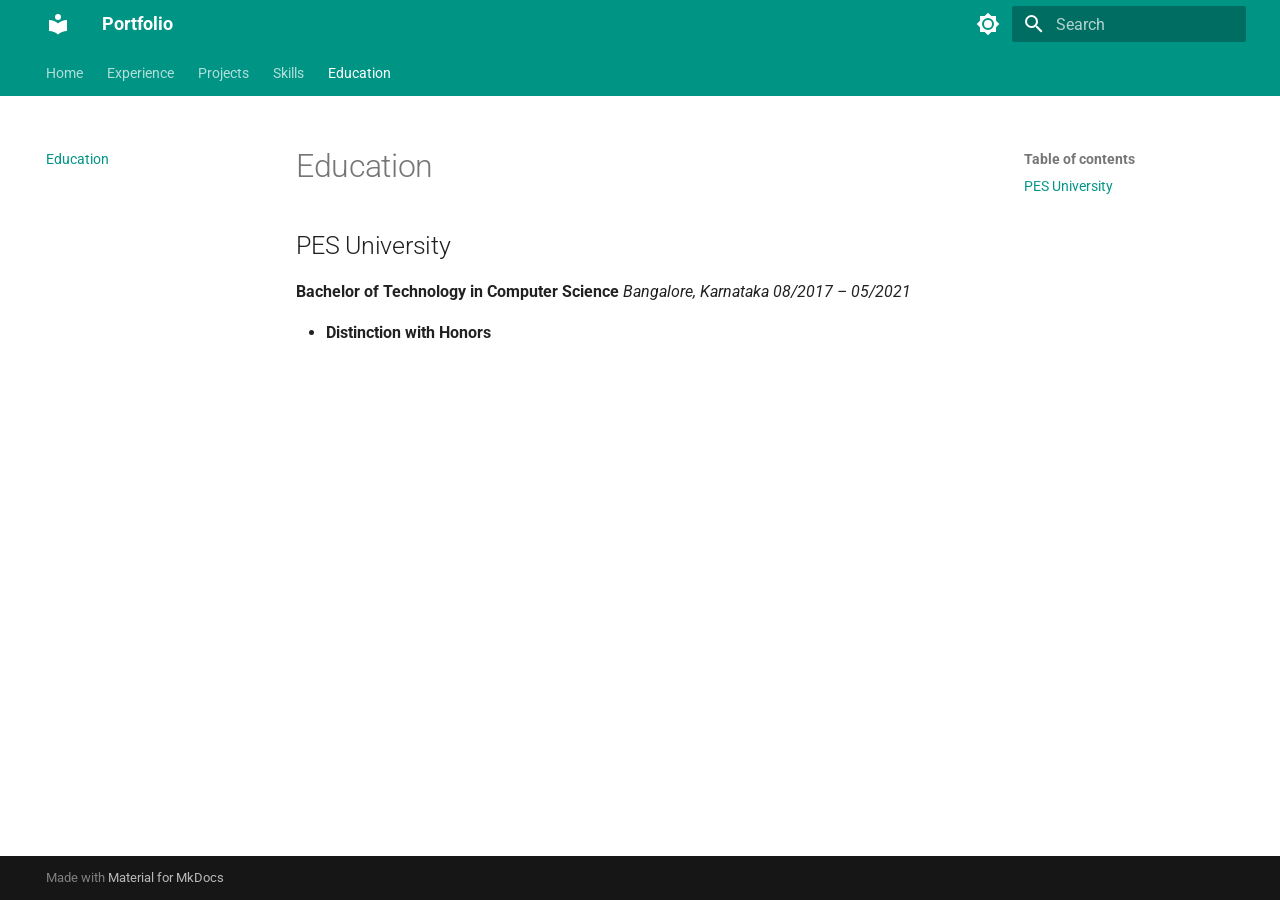
==== components/education/index.html @ 9215e56a "Deployed fbcb5fb with MkDocs version: 1.6.1" ====
<!doctype html>
<html lang="en" class="no-js">
  <head>
    
      <meta charset="utf-8">
      <meta name="viewport" content="width=device-width,initial-scale=1">
      
      
        <meta name="author" content="Hemanth C">
      
      
        <link rel="canonical" href="https://hemanthvenki910.github.io/Personal-website/components/education/">
      
      
        <link rel="prev" href="../skills/">
      
      
      
        
      
      
      <link rel="icon" href="../../assets/images/favicon.png">
      <meta name="generator" content="mkdocs-1.6.1, mkdocs-material-9.7.1">
    
    
      
        <title>Education - Portfolio</title>
      
    
    
      <link rel="stylesheet" href="../../assets/stylesheets/main.484c7ddc.min.css">
      
        
        <link rel="stylesheet" href="../../assets/stylesheets/palette.ab4e12ef.min.css">
      
      


    
    
      
    
    
      
        
        
        <link rel="preconnect" href="https://fonts.gstatic.com" crossorigin>
        <link rel="stylesheet" href="https://fonts.googleapis.com/css?family=Roboto:300,300i,400,400i,700,700i%7CRoboto+Mono:400,400i,700,700i&display=fallback">
        <style>:root{--md-text-font:"Roboto";--md-code-font:"Roboto Mono"}</style>
      
    
    
    <script>__md_scope=new URL("../..",location),__md_hash=e=>[...e].reduce(((e,_)=>(e<<5)-e+_.charCodeAt(0)),0),__md_get=(e,_=localStorage,t=__md_scope)=>JSON.parse(_.getItem(t.pathname+"."+e)),__md_set=(e,_,t=localStorage,a=__md_scope)=>{try{t.setItem(a.pathname+"."+e,JSON.stringify(_))}catch(e){}}</script>
    
      

    
    
  </head>
  
  
    
    
      
    
    
    
    
    <body dir="ltr" data-md-color-scheme="default" data-md-color-primary="teal" data-md-color-accent="purple">
  
    
    <input class="md-toggle" data-md-toggle="drawer" type="checkbox" id="__drawer" autocomplete="off">
    <input class="md-toggle" data-md-toggle="search" type="checkbox" id="__search" autocomplete="off">
    <label class="md-overlay" for="__drawer"></label>
    <div data-md-component="skip">
      
        
        <a href="#education" class="md-skip">
          Skip to content
        </a>
      
    </div>
    <div data-md-component="announce">
      
    </div>
    
    
      

<header class="md-header" data-md-component="header">
  <nav class="md-header__inner md-grid" aria-label="Header">
    <a href="../.." title="Portfolio" class="md-header__button md-logo" aria-label="Portfolio" data-md-component="logo">
      
  
  <svg xmlns="http://www.w3.org/2000/svg" viewBox="0 0 24 24"><path d="M12 8a3 3 0 0 0 3-3 3 3 0 0 0-3-3 3 3 0 0 0-3 3 3 3 0 0 0 3 3m0 3.54C9.64 9.35 6.5 8 3 8v11c3.5 0 6.64 1.35 9 3.54 2.36-2.19 5.5-3.54 9-3.54V8c-3.5 0-6.64 1.35-9 3.54"/></svg>

    </a>
    <label class="md-header__button md-icon" for="__drawer">
      
      <svg xmlns="http://www.w3.org/2000/svg" viewBox="0 0 24 24"><path d="M3 6h18v2H3zm0 5h18v2H3zm0 5h18v2H3z"/></svg>
    </label>
    <div class="md-header__title" data-md-component="header-title">
      <div class="md-header__ellipsis">
        <div class="md-header__topic">
          <span class="md-ellipsis">
            Portfolio
          </span>
        </div>
        <div class="md-header__topic" data-md-component="header-topic">
          <span class="md-ellipsis">
            
              Education
            
          </span>
        </div>
      </div>
    </div>
    
      
        <form class="md-header__option" data-md-component="palette">
  
    
    
    
    <input class="md-option" data-md-color-media="" data-md-color-scheme="default" data-md-color-primary="teal" data-md-color-accent="purple"  aria-label="Switch to dark mode"  type="radio" name="__palette" id="__palette_0">
    
      <label class="md-header__button md-icon" title="Switch to dark mode" for="__palette_1" hidden>
        <svg xmlns="http://www.w3.org/2000/svg" viewBox="0 0 24 24"><path d="M12 8a4 4 0 0 0-4 4 4 4 0 0 0 4 4 4 4 0 0 0 4-4 4 4 0 0 0-4-4m0 10a6 6 0 0 1-6-6 6 6 0 0 1 6-6 6 6 0 0 1 6 6 6 6 0 0 1-6 6m8-9.31V4h-4.69L12 .69 8.69 4H4v4.69L.69 12 4 15.31V20h4.69L12 23.31 15.31 20H20v-4.69L23.31 12z"/></svg>
      </label>
    
  
    
    
    
    <input class="md-option" data-md-color-media="" data-md-color-scheme="slate" data-md-color-primary="teal" data-md-color-accent="purple"  aria-label="Switch to light mode"  type="radio" name="__palette" id="__palette_1">
    
      <label class="md-header__button md-icon" title="Switch to light mode" for="__palette_0" hidden>
        <svg xmlns="http://www.w3.org/2000/svg" viewBox="0 0 24 24"><path d="M12 18c-.89 0-1.74-.2-2.5-.55C11.56 16.5 13 14.42 13 12s-1.44-4.5-3.5-5.45C10.26 6.2 11.11 6 12 6a6 6 0 0 1 6 6 6 6 0 0 1-6 6m8-9.31V4h-4.69L12 .69 8.69 4H4v4.69L.69 12 4 15.31V20h4.69L12 23.31 15.31 20H20v-4.69L23.31 12z"/></svg>
      </label>
    
  
</form>
      
    
    
      <script>var palette=__md_get("__palette");if(palette&&palette.color){if("(prefers-color-scheme)"===palette.color.media){var media=matchMedia("(prefers-color-scheme: light)"),input=document.querySelector(media.matches?"[data-md-color-media='(prefers-color-scheme: light)']":"[data-md-color-media='(prefers-color-scheme: dark)']");palette.color.media=input.getAttribute("data-md-color-media"),palette.color.scheme=input.getAttribute("data-md-color-scheme"),palette.color.primary=input.getAttribute("data-md-color-primary"),palette.color.accent=input.getAttribute("data-md-color-accent")}for(var[key,value]of Object.entries(palette.color))document.body.setAttribute("data-md-color-"+key,value)}</script>
    
    
    
      
      
        <label class="md-header__button md-icon" for="__search">
          
          <svg xmlns="http://www.w3.org/2000/svg" viewBox="0 0 24 24"><path d="M9.5 3A6.5 6.5 0 0 1 16 9.5c0 1.61-.59 3.09-1.56 4.23l.27.27h.79l5 5-1.5 1.5-5-5v-.79l-.27-.27A6.52 6.52 0 0 1 9.5 16 6.5 6.5 0 0 1 3 9.5 6.5 6.5 0 0 1 9.5 3m0 2C7 5 5 7 5 9.5S7 14 9.5 14 14 12 14 9.5 12 5 9.5 5"/></svg>
        </label>
        <div class="md-search" data-md-component="search" role="dialog">
  <label class="md-search__overlay" for="__search"></label>
  <div class="md-search__inner" role="search">
    <form class="md-search__form" name="search">
      <input type="text" class="md-search__input" name="query" aria-label="Search" placeholder="Search" autocapitalize="off" autocorrect="off" autocomplete="off" spellcheck="false" data-md-component="search-query" required>
      <label class="md-search__icon md-icon" for="__search">
        
        <svg xmlns="http://www.w3.org/2000/svg" viewBox="0 0 24 24"><path d="M9.5 3A6.5 6.5 0 0 1 16 9.5c0 1.61-.59 3.09-1.56 4.23l.27.27h.79l5 5-1.5 1.5-5-5v-.79l-.27-.27A6.52 6.52 0 0 1 9.5 16 6.5 6.5 0 0 1 3 9.5 6.5 6.5 0 0 1 9.5 3m0 2C7 5 5 7 5 9.5S7 14 9.5 14 14 12 14 9.5 12 5 9.5 5"/></svg>
        
        <svg xmlns="http://www.w3.org/2000/svg" viewBox="0 0 24 24"><path d="M20 11v2H8l5.5 5.5-1.42 1.42L4.16 12l7.92-7.92L13.5 5.5 8 11z"/></svg>
      </label>
      <nav class="md-search__options" aria-label="Search">
        
        <button type="reset" class="md-search__icon md-icon" title="Clear" aria-label="Clear" tabindex="-1">
          
          <svg xmlns="http://www.w3.org/2000/svg" viewBox="0 0 24 24"><path d="M19 6.41 17.59 5 12 10.59 6.41 5 5 6.41 10.59 12 5 17.59 6.41 19 12 13.41 17.59 19 19 17.59 13.41 12z"/></svg>
        </button>
      </nav>
      
    </form>
    <div class="md-search__output">
      <div class="md-search__scrollwrap" tabindex="0" data-md-scrollfix>
        <div class="md-search-result" data-md-component="search-result">
          <div class="md-search-result__meta">
            Initializing search
          </div>
          <ol class="md-search-result__list" role="presentation"></ol>
        </div>
      </div>
    </div>
  </div>
</div>
      
    
    
  </nav>
  
</header>
    
    <div class="md-container" data-md-component="container">
      
      
        
          
            
<nav class="md-tabs" aria-label="Tabs" data-md-component="tabs">
  <div class="md-grid">
    <ul class="md-tabs__list">
      
        
  
  
  
  
    <li class="md-tabs__item">
      <a href="../.." class="md-tabs__link">
        
  
  
    
  
  Home

      </a>
    </li>
  

      
        
  
  
  
  
    <li class="md-tabs__item">
      <a href="../experience/" class="md-tabs__link">
        
  
  
    
  
  Experience

      </a>
    </li>
  

      
        
  
  
  
  
    <li class="md-tabs__item">
      <a href="../projects/" class="md-tabs__link">
        
  
  
    
  
  Projects

      </a>
    </li>
  

      
        
  
  
  
  
    <li class="md-tabs__item">
      <a href="../skills/" class="md-tabs__link">
        
  
  
    
  
  Skills

      </a>
    </li>
  

      
        
  
  
  
    
  
  
    <li class="md-tabs__item md-tabs__item--active">
      <a href="./" class="md-tabs__link">
        
  
  
    
  
  Education

      </a>
    </li>
  

      
    </ul>
  </div>
</nav>
          
        
      
      <main class="md-main" data-md-component="main">
        <div class="md-main__inner md-grid">
          
            
              
              <div class="md-sidebar md-sidebar--primary" data-md-component="sidebar" data-md-type="navigation" >
                <div class="md-sidebar__scrollwrap">
                  <div class="md-sidebar__inner">
                    


  


<nav class="md-nav md-nav--primary md-nav--lifted" aria-label="Navigation" data-md-level="0">
  <label class="md-nav__title" for="__drawer">
    <a href="../.." title="Portfolio" class="md-nav__button md-logo" aria-label="Portfolio" data-md-component="logo">
      
  
  <svg xmlns="http://www.w3.org/2000/svg" viewBox="0 0 24 24"><path d="M12 8a3 3 0 0 0 3-3 3 3 0 0 0-3-3 3 3 0 0 0-3 3 3 3 0 0 0 3 3m0 3.54C9.64 9.35 6.5 8 3 8v11c3.5 0 6.64 1.35 9 3.54 2.36-2.19 5.5-3.54 9-3.54V8c-3.5 0-6.64 1.35-9 3.54"/></svg>

    </a>
    Portfolio
  </label>
  
  <ul class="md-nav__list" data-md-scrollfix>
    
      
      
  
  
  
  
    <li class="md-nav__item">
      <a href="../.." class="md-nav__link">
        
  
  
  <span class="md-ellipsis">
    
  
    Home
  

    
  </span>
  
  

      </a>
    </li>
  

    
      
      
  
  
  
  
    <li class="md-nav__item">
      <a href="../experience/" class="md-nav__link">
        
  
  
  <span class="md-ellipsis">
    
  
    Experience
  

    
  </span>
  
  

      </a>
    </li>
  

    
      
      
  
  
  
  
    <li class="md-nav__item">
      <a href="../projects/" class="md-nav__link">
        
  
  
  <span class="md-ellipsis">
    
  
    Projects
  

    
  </span>
  
  

      </a>
    </li>
  

    
      
      
  
  
  
  
    <li class="md-nav__item">
      <a href="../skills/" class="md-nav__link">
        
  
  
  <span class="md-ellipsis">
    
  
    Skills
  

    
  </span>
  
  

      </a>
    </li>
  

    
      
      
  
  
    
  
  
  
    <li class="md-nav__item md-nav__item--active">
      
      <input class="md-nav__toggle md-toggle" type="checkbox" id="__toc">
      
      
        
      
      
        <label class="md-nav__link md-nav__link--active" for="__toc">
          
  
  
  <span class="md-ellipsis">
    
  
    Education
  

    
  </span>
  
  

          <span class="md-nav__icon md-icon"></span>
        </label>
      
      <a href="./" class="md-nav__link md-nav__link--active">
        
  
  
  <span class="md-ellipsis">
    
  
    Education
  

    
  </span>
  
  

      </a>
      
        

<nav class="md-nav md-nav--secondary" aria-label="Table of contents">
  
  
  
    
  
  
    <label class="md-nav__title" for="__toc">
      <span class="md-nav__icon md-icon"></span>
      Table of contents
    </label>
    <ul class="md-nav__list" data-md-component="toc" data-md-scrollfix>
      
        <li class="md-nav__item">
  <a href="#pes-university" class="md-nav__link">
    <span class="md-ellipsis">
      
        PES University
      
    </span>
  </a>
  
</li>
      
    </ul>
  
</nav>
      
    </li>
  

    
  </ul>
</nav>
                  </div>
                </div>
              </div>
            
            
              
              <div class="md-sidebar md-sidebar--secondary" data-md-component="sidebar" data-md-type="toc" >
                <div class="md-sidebar__scrollwrap">
                  <div class="md-sidebar__inner">
                    

<nav class="md-nav md-nav--secondary" aria-label="Table of contents">
  
  
  
    
  
  
    <label class="md-nav__title" for="__toc">
      <span class="md-nav__icon md-icon"></span>
      Table of contents
    </label>
    <ul class="md-nav__list" data-md-component="toc" data-md-scrollfix>
      
        <li class="md-nav__item">
  <a href="#pes-university" class="md-nav__link">
    <span class="md-ellipsis">
      
        PES University
      
    </span>
  </a>
  
</li>
      
    </ul>
  
</nav>
                  </div>
                </div>
              </div>
            
          
          
            <div class="md-content" data-md-component="content">
              
              <article class="md-content__inner md-typeset">
                
                  



<h1 id="education">Education</h1>
<h2 id="pes-university">PES University</h2>
<p><strong>Bachelor of Technology in Computer Science</strong>
<em>Bangalore, Karnataka</em>
<em>08/2017 – 05/2021</em></p>
<ul>
<li><strong>Distinction with Honors</strong></li>
</ul>












                
              </article>
            </div>
          
          
<script>var target=document.getElementById(location.hash.slice(1));target&&target.name&&(target.checked=target.name.startsWith("__tabbed_"))</script>
        </div>
        
          <button type="button" class="md-top md-icon" data-md-component="top" hidden>
  
  <svg xmlns="http://www.w3.org/2000/svg" viewBox="0 0 24 24"><path d="M13 20h-2V8l-5.5 5.5-1.42-1.42L12 4.16l7.92 7.92-1.42 1.42L13 8z"/></svg>
  Back to top
</button>
        
      </main>
      
        <footer class="md-footer">
  
  <div class="md-footer-meta md-typeset">
    <div class="md-footer-meta__inner md-grid">
      <div class="md-copyright">
  
  
    Made with
    <a href="https://squidfunk.github.io/mkdocs-material/" target="_blank" rel="noopener">
      Material for MkDocs
    </a>
  
</div>
      
    </div>
  </div>
</footer>
      
    </div>
    <div class="md-dialog" data-md-component="dialog">
      <div class="md-dialog__inner md-typeset"></div>
    </div>
    
    
    
      
      
      <script id="__config" type="application/json">{"annotate": null, "base": "../..", "features": ["navigation.tabs", "navigation.sections", "navigation.top", "toc.follow"], "search": "../../assets/javascripts/workers/search.2c215733.min.js", "tags": null, "translations": {"clipboard.copied": "Copied to clipboard", "clipboard.copy": "Copy to clipboard", "search.result.more.one": "1 more on this page", "search.result.more.other": "# more on this page", "search.result.none": "No matching documents", "search.result.one": "1 matching document", "search.result.other": "# matching documents", "search.result.placeholder": "Type to start searching", "search.result.term.missing": "Missing", "select.version": "Select version"}, "version": null}</script>
    
    
      <script src="../../assets/javascripts/bundle.79ae519e.min.js"></script>
      
    
  </body>
</html>
---- assets/stylesheets/main.484c7ddc.min.css ----
@charset "UTF-8";html{-webkit-text-size-adjust:none;-moz-text-size-adjust:none;text-size-adjust:none;box-sizing:border-box}*,:after,:before{box-sizing:inherit}@media (prefers-reduced-motion){*,:after,:before{transition:none!important}}body{margin:0}a,button,input,label{-webkit-tap-highlight-color:transparent}a{color:inherit;text-decoration:none}hr{border:0;box-sizing:initial;display:block;height:.05rem;overflow:visible;padding:0}small{font-size:80%}sub,sup{line-height:1em}img{border-style:none}table{border-collapse:initial;border-spacing:0}td,th{font-weight:400;vertical-align:top}button{background:#0000;border:0;font-family:inherit;font-size:inherit;margin:0;padding:0}input{border:0;outline:none}:root{--md-primary-fg-color:#4051b5;--md-primary-fg-color--light:#5d6cc0;--md-primary-fg-color--dark:#303fa1;--md-primary-bg-color:#fff;--md-primary-bg-color--light:#ffffffb3;--md-accent-fg-color:#526cfe;--md-accent-fg-color--transparent:#526cfe1a;--md-accent-bg-color:#fff;--md-accent-bg-color--light:#ffffffb3}[data-md-color-scheme=default]{color-scheme:light}[data-md-color-scheme=default] img[src$="#gh-dark-mode-only"],[data-md-color-scheme=default] img[src$="#only-dark"]{display:none}:root,[data-md-color-scheme=default]{--md-hue:225deg;--md-default-fg-color:#000000de;--md-default-fg-color--light:#0000008a;--md-default-fg-color--lighter:#00000052;--md-default-fg-color--lightest:#00000012;--md-default-bg-color:#fff;--md-default-bg-color--light:#ffffffb3;--md-default-bg-color--lighter:#ffffff4d;--md-default-bg-color--lightest:#ffffff1f;--md-code-fg-color:#36464e;--md-code-bg-color:#f5f5f5;--md-code-bg-color--light:#f5f5f5b3;--md-code-bg-color--lighter:#f5f5f54d;--md-code-hl-color:#4287ff;--md-code-hl-color--light:#4287ff1a;--md-code-hl-number-color:#d52a2a;--md-code-hl-special-color:#db1457;--md-code-hl-function-color:#a846b9;--md-code-hl-constant-color:#6e59d9;--md-code-hl-keyword-color:#3f6ec6;--md-code-hl-string-color:#1c7d4d;--md-code-hl-name-color:var(--md-code-fg-color);--md-code-hl-operator-color:var(--md-default-fg-color--light);--md-code-hl-punctuation-color:var(--md-default-fg-color--light);--md-code-hl-comment-color:var(--md-default-fg-color--light);--md-code-hl-generic-color:var(--md-default-fg-color--light);--md-code-hl-variable-color:var(--md-default-fg-color--light);--md-typeset-color:var(--md-default-fg-color);--md-typeset-a-color:var(--md-primary-fg-color);--md-typeset-del-color:#f5503d26;--md-typeset-ins-color:#0bd57026;--md-typeset-kbd-color:#fafafa;--md-typeset-kbd-accent-color:#fff;--md-typeset-kbd-border-color:#b8b8b8;--md-typeset-mark-color:#ffff0080;--md-typeset-table-color:#0000001f;--md-typeset-table-color--light:rgba(0,0,0,.035);--md-admonition-fg-color:var(--md-default-fg-color);--md-admonition-bg-color:var(--md-default-bg-color);--md-warning-fg-color:#000000de;--md-warning-bg-color:#ff9;--md-footer-fg-color:#fff;--md-footer-fg-color--light:#ffffffb3;--md-footer-fg-color--lighter:#ffffff73;--md-footer-bg-color:#000000de;--md-footer-bg-color--dark:#00000052;--md-shadow-z1:0 0.2rem 0.5rem #0000000d,0 0 0.05rem #0000001a;--md-shadow-z2:0 0.2rem 0.5rem #0000001a,0 0 0.05rem #00000040;--md-shadow-z3:0 0.2rem 0.5rem #0003,0 0 0.05rem #00000059}.md-icon svg{fill:currentcolor;display:block;height:1.2rem;width:1.2rem}body{-webkit-font-smoothing:antialiased;-moz-osx-font-smoothing:grayscale;--md-text-font-family:var(--md-text-font,_),-apple-system,BlinkMacSystemFont,Helvetica,Arial,sans-serif;--md-code-font-family:var(--md-code-font,_),SFMono-Regular,Consolas,Menlo,monospace}aside,body,input{font-feature-settings:"kern","liga";color:var(--md-typeset-color);font-family:var(--md-text-font-family)}code,kbd,pre{font-feature-settings:"kern";font-family:var(--md-code-font-family)}:root{--md-typeset-table-sort-icon:url('data:image/svg+xml;charset=utf-8,<svg xmlns="http://www.w3.org/2000/svg" viewBox="0 0 24 24"><path d="m18 21-4-4h3V7h-3l4-4 4 4h-3v10h3M2 19v-2h10v2M2 13v-2h7v2M2 7V5h4v2z"/></svg>');--md-typeset-table-sort-icon--asc:url('data:image/svg+xml;charset=utf-8,<svg xmlns="http://www.w3.org/2000/svg" viewBox="0 0 24 24"><path d="M19 17h3l-4 4-4-4h3V3h2M2 17h10v2H2M6 5v2H2V5m0 6h7v2H2z"/></svg>');--md-typeset-table-sort-icon--desc:url('data:image/svg+xml;charset=utf-8,<svg xmlns="http://www.w3.org/2000/svg" viewBox="0 0 24 24"><path d="M19 7h3l-4-4-4 4h3v14h2M2 17h10v2H2M6 5v2H2V5m0 6h7v2H2z"/></svg>')}.md-typeset{-webkit-print-color-adjust:exact;color-adjust:exact;font-size:.8rem;line-height:1.6;overflow-wrap:break-word}@media print{.md-typeset{font-size:.68rem}}.md-typeset blockquote,.md-typeset dl,.md-typeset figure,.md-typeset ol,.md-typeset pre,.md-typeset ul{margin-bottom:1em;margin-top:1em}.md-typeset h1{color:var(--md-default-fg-color--light);font-size:2em;line-height:1.3;margin:0 0 1.25em}.md-typeset h1,.md-typeset h2{font-weight:300;letter-spacing:-.01em}.md-typeset h2{font-size:1.5625em;line-height:1.4;margin:1.6em 0 .64em}.md-typeset h3{font-size:1.25em;font-weight:400;letter-spacing:-.01em;line-height:1.5;margin:1.6em 0 .8em}.md-typeset h2+h3{margin-top:.8em}.md-typeset h4{font-weight:700;letter-spacing:-.01em;margin:1em 0}.md-typeset h5,.md-typeset h6{color:var(--md-default-fg-color--light);font-size:.8em;font-weight:700;letter-spacing:-.01em;margin:1.25em 0}.md-typeset h5{text-transform:uppercase}.md-typeset h5 code{text-transform:none}.md-typeset hr{border-bottom:.05rem solid var(--md-default-fg-color--lightest);display:flow-root;margin:1.5em 0}.md-typeset a{color:var(--md-typeset-a-color);word-break:break-word}.md-typeset a,.md-typeset a:before{transition:color 125ms}.md-typeset a:focus,.md-typeset a:hover{color:var(--md-accent-fg-color)}.md-typeset a:focus code,.md-typeset a:hover code{background-color:var(--md-accent-fg-color--transparent);color:var(--md-accent-fg-color)}.md-typeset a code{color:var(--md-typeset-a-color)}.md-typeset a.focus-visible{outline-color:var(--md-accent-fg-color);outline-offset:.2rem}.md-typeset code,.md-typeset kbd,.md-typeset pre{color:var(--md-code-fg-color);direction:ltr;font-variant-ligatures:none;transition:background-color 125ms}@media print{.md-typeset code,.md-typeset kbd,.md-typeset pre{white-space:pre-wrap}}.md-typeset code{background-color:var(--md-code-bg-color);border-radius:.1rem;-webkit-box-decoration-break:clone;box-decoration-break:clone;font-size:.85em;padding:0 .2941176471em;transition:color 125ms,background-color 125ms;word-break:break-word}.md-typeset code:not(.focus-visible){-webkit-tap-highlight-color:transparent;outline:none}.md-typeset pre{display:flow-root;line-height:1.4;position:relative}.md-typeset pre>code{-webkit-box-decoration-break:slice;box-decoration-break:slice;box-shadow:none;display:block;margin:0;outline-color:var(--md-accent-fg-color);overflow:auto;padding:.7720588235em 1.1764705882em;scrollbar-color:var(--md-default-fg-color--lighter) #0000;scrollbar-width:thin;touch-action:auto;word-break:normal}.md-typeset pre>code:hover{scrollbar-color:var(--md-accent-fg-color) #0000}.md-typeset pre>code::-webkit-scrollbar{height:.2rem;width:.2rem}.md-typeset pre>code::-webkit-scrollbar-thumb{background-color:var(--md-default-fg-color--lighter)}.md-typeset pre>code::-webkit-scrollbar-thumb:hover{background-color:var(--md-accent-fg-color)}.md-typeset kbd{background-color:var(--md-typeset-kbd-color);border-radius:.1rem;box-shadow:0 .1rem 0 .05rem var(--md-typeset-kbd-border-color),0 .1rem 0 var(--md-typeset-kbd-border-color),0 -.1rem .2rem var(--md-typeset-kbd-accent-color) inset;color:var(--md-default-fg-color);display:inline-block;font-size:.75em;padding:0 .6666666667em;vertical-align:text-top;word-break:break-word}.md-typeset mark{background-color:var(--md-typeset-mark-color);-webkit-box-decoration-break:clone;box-decoration-break:clone;color:inherit;word-break:break-word}.md-typeset abbr{cursor:help;text-decoration:none}.md-typeset [data-preview],.md-typeset abbr{border-bottom:.05rem dotted var(--md-default-fg-color--light)}.md-typeset small{opacity:.75}[dir=ltr] .md-typeset sub,[dir=ltr] .md-typeset sup{margin-left:.078125em}[dir=rtl] .md-typeset sub,[dir=rtl] .md-typeset sup{margin-right:.078125em}[dir=ltr] .md-typeset blockquote{padding-left:.6rem}[dir=rtl] .md-typeset blockquote{padding-right:.6rem}[dir=ltr] .md-typeset blockquote{border-left:.2rem solid var(--md-default-fg-color--lighter)}[dir=rtl] .md-typeset blockquote{border-right:.2rem solid var(--md-default-fg-color--lighter)}.md-typeset blockquote{color:var(--md-default-fg-color--light);margin-left:0;margin-right:0}.md-typeset ul{list-style-type:disc}.md-typeset ul[type]{list-style-type:revert-layer}[dir=ltr] .md-typeset ol,[dir=ltr] .md-typeset ul{margin-left:.625em}[dir=rtl] .md-typeset ol,[dir=rtl] .md-typeset ul{margin-right:.625em}.md-typeset ol,.md-typeset ul{padding:0}.md-typeset ol:not([hidden]),.md-typeset ul:not([hidden]){display:flow-root}.md-typeset ol ol,.md-typeset ul ol{list-style-type:lower-alpha}.md-typeset ol ol ol,.md-typeset ul ol ol{list-style-type:lower-roman}.md-typeset ol ol ol ol,.md-typeset ul ol ol ol{list-style-type:upper-alpha}.md-typeset ol ol ol ol ol,.md-typeset ul ol ol ol ol{list-style-type:upper-roman}.md-typeset ol[type],.md-typeset ul[type]{list-style-type:revert-layer}[dir=ltr] .md-typeset ol li,[dir=ltr] .md-typeset ul li{margin-left:1.25em}[dir=rtl] .md-typeset ol li,[dir=rtl] .md-typeset ul li{margin-right:1.25em}.md-typeset ol li,.md-typeset ul li{margin-bottom:.5em}.md-typeset ol li blockquote,.md-typeset ol li p,.md-typeset ul li blockquote,.md-typeset ul li p{margin:.5em 0}.md-typeset ol li:last-child,.md-typeset ul li:last-child{margin-bottom:0}[dir=ltr] .md-typeset ol li ol,[dir=ltr] .md-typeset ol li ul,[dir=ltr] .md-typeset ul li ol,[dir=ltr] .md-typeset ul li ul{margin-left:.625em}[dir=rtl] .md-typeset ol li ol,[dir=rtl] .md-typeset ol li ul,[dir=rtl] .md-typeset ul li ol,[dir=rtl] .md-typeset ul li ul{margin-right:.625em}.md-typeset ol li ol,.md-typeset ol li ul,.md-typeset ul li ol,.md-typeset ul li ul{margin-bottom:.5em;margin-top:.5em}[dir=ltr] .md-typeset dd{margin-left:1.875em}[dir=rtl] .md-typeset dd{margin-right:1.875em}.md-typeset dd{margin-bottom:1.5em;margin-top:1em}.md-typeset img,.md-typeset svg,.md-typeset video{height:auto;max-width:100%}.md-typeset img[align=left]{margin:1em 1em 1em 0}.md-typeset img[align=right]{margin:1em 0 1em 1em}.md-typeset img[align]:only-child{margin-top:0}.md-typeset figure{display:flow-root;margin:1em auto;max-width:100%;text-align:center;width:fit-content}.md-typeset figure img{display:block;margin:0 auto}.md-typeset figcaption{font-style:italic;margin:1em auto;max-width:24rem}.md-typeset iframe{max-width:100%}.md-typeset table:not([class]){background-color:var(--md-default-bg-color);border:.05rem solid var(--md-typeset-table-color);border-radius:.1rem;display:inline-block;font-size:.64rem;max-width:100%;overflow:auto;touch-action:auto}@media print{.md-typeset table:not([class]){display:table}}.md-typeset table:not([class])+*{margin-top:1.5em}.md-typeset table:not([class]) td>:first-child,.md-typeset table:not([class]) th>:first-child{margin-top:0}.md-typeset table:not([class]) td>:last-child,.md-typeset table:not([class]) th>:last-child{margin-bottom:0}.md-typeset table:not([class]) td:not([align]),.md-typeset table:not([class]) th:not([align]){text-align:left}[dir=rtl] .md-typeset table:not([class]) td:not([align]),[dir=rtl] .md-typeset table:not([class]) th:not([align]){text-align:right}.md-typeset table:not([class]) th{font-weight:700;min-width:5rem;padding:.9375em 1.25em;vertical-align:top}.md-typeset table:not([class]) td{border-top:.05rem solid var(--md-typeset-table-color);padding:.9375em 1.25em;vertical-align:top}.md-typeset table:not([class]) tbody tr{transition:background-color 125ms}.md-typeset table:not([class]) tbody tr:hover{background-color:var(--md-typeset-table-color--light);box-shadow:0 .05rem 0 var(--md-default-bg-color) inset}.md-typeset table:not([class]) a{word-break:normal}.md-typeset table th[role=columnheader]{cursor:pointer}[dir=ltr] .md-typeset table th[role=columnheader]:after{margin-left:.5em}[dir=rtl] .md-typeset table th[role=columnheader]:after{margin-right:.5em}.md-typeset table th[role=columnheader]:after{content:"";display:inline-block;height:1.2em;-webkit-mask-image:var(--md-typeset-table-sort-icon);mask-image:var(--md-typeset-table-sort-icon);-webkit-mask-repeat:no-repeat;mask-repeat:no-repeat;-webkit-mask-size:contain;mask-size:contain;transition:background-color 125ms;vertical-align:text-bottom;width:1.2em}.md-typeset table th[role=columnheader]:hover:after{background-color:var(--md-default-fg-color--lighter)}.md-typeset table th[role=columnheader][aria-sort=ascending]:after{background-color:var(--md-default-fg-color--light);-webkit-mask-image:var(--md-typeset-table-sort-icon--asc);mask-image:var(--md-typeset-table-sort-icon--asc)}.md-typeset table th[role=columnheader][aria-sort=descending]:after{background-color:var(--md-default-fg-color--light);-webkit-mask-image:var(--md-typeset-table-sort-icon--desc);mask-image:var(--md-typeset-table-sort-icon--desc)}.md-typeset__scrollwrap{margin:1em -.8rem;overflow-x:auto;touch-action:auto}.md-typeset__table{display:inline-block;margin-bottom:.5em;padding:0 .8rem}@media print{.md-typeset__table{display:block}}html .md-typeset__table table{display:table;margin:0;overflow:hidden;width:100%}@media screen and (max-width:44.984375em){.md-content__inner>pre{margin:1em -.8rem}.md-content__inner>pre code{border-radius:0}}.md-typeset .md-author{border-radius:100%;display:block;flex-shrink:0;height:1.6rem;overflow:hidden;position:relative;transition:color 125ms,transform 125ms;width:1.6rem}.md-typeset .md-author img{display:block}.md-typeset .md-author--more{background:var(--md-default-fg-color--lightest);color:var(--md-default-fg-color--lighter);font-size:.6rem;font-weight:700;line-height:1.6rem;text-align:center}.md-typeset .md-author--long{height:2.4rem;width:2.4rem}.md-typeset a.md-author{transform:scale(1)}.md-typeset a.md-author img{border-radius:100%;filter:grayscale(100%) opacity(75%);transition:filter 125ms}.md-typeset a.md-author:focus,.md-typeset a.md-author:hover{transform:scale(1.1);z-index:1}.md-typeset a.md-author:focus img,.md-typeset a.md-author:hover img{filter:grayscale(0)}.md-banner{background-color:var(--md-footer-bg-color);color:var(--md-footer-fg-color);overflow:auto}@media print{.md-banner{display:none}}.md-banner--warning{background-color:var(--md-warning-bg-color);color:var(--md-warning-fg-color)}.md-banner__inner{font-size:.7rem;margin:.6rem auto;padding:0 .8rem}[dir=ltr] .md-banner__button{float:right}[dir=rtl] .md-banner__button{float:left}.md-banner__button{color:inherit;cursor:pointer;transition:opacity .25s}.no-js .md-banner__button{display:none}.md-banner__button:hover{opacity:.7}html{font-size:125%;height:100%;overflow-x:hidden}@media screen and (min-width:100em){html{font-size:137.5%}}@media screen and (min-width:125em){html{font-size:150%}}body{background-color:var(--md-default-bg-color);display:flex;flex-direction:column;font-size:.5rem;min-height:100%;position:relative;width:100%}@media print{body{display:block}}@media screen and (max-width:59.984375em){body[data-md-scrolllock]{position:fixed}}.md-grid{margin-left:auto;margin-right:auto;max-width:61rem}.md-container{display:flex;flex-direction:column;flex-grow:1}@media print{.md-container{display:block}}.md-main{flex-grow:1}.md-main__inner{display:flex;height:100%;margin-top:1.5rem}.md-ellipsis{overflow:hidden;text-overflow:ellipsis}.md-toggle{display:none}.md-option{height:0;opacity:0;position:absolute;width:0}.md-option:checked+label:not([hidden]){display:block}.md-option.focus-visible+label{outline-color:var(--md-accent-fg-color);outline-style:auto}.md-skip{background-color:var(--md-default-fg-color);border-radius:.1rem;color:var(--md-default-bg-color);font-size:.64rem;margin:.5rem;opacity:0;outline-color:var(--md-accent-fg-color);padding:.3rem .5rem;position:fixed;transform:translateY(.4rem);z-index:-1}.md-skip:focus{opacity:1;transform:translateY(0);transition:transform .25s cubic-bezier(.4,0,.2,1),opacity 175ms 75ms;z-index:10}@page{margin:25mm}:root{--md-clipboard-icon:url('data:image/svg+xml;charset=utf-8,<svg xmlns="http://www.w3.org/2000/svg" viewBox="0 0 24 24"><path d="M19 21H8V7h11m0-2H8a2 2 0 0 0-2 2v14a2 2 0 0 0 2 2h11a2 2 0 0 0 2-2V7a2 2 0 0 0-2-2m-3-4H4a2 2 0 0 0-2 2v14h2V3h12z"/></svg>')}.md-clipboard{border-radius:.1rem;color:var(--md-default-fg-color--lightest);cursor:pointer;height:1.5em;outline-color:var(--md-accent-fg-color);outline-offset:.1rem;transition:color .25s;width:1.5em;z-index:1}@media print{.md-clipboard{display:none}}.md-clipboard:not(.focus-visible){-webkit-tap-highlight-color:transparent;outline:none}:hover>.md-clipboard{color:var(--md-default-fg-color--light)}.md-clipboard:focus,.md-clipboard:hover{color:var(--md-accent-fg-color)}.md-clipboard:after{background-color:currentcolor;content:"";display:block;height:1.125em;margin:0 auto;-webkit-mask-image:var(--md-clipboard-icon);mask-image:var(--md-clipboard-icon);-webkit-mask-position:center;mask-position:center;-webkit-mask-repeat:no-repeat;mask-repeat:no-repeat;-webkit-mask-size:contain;mask-size:contain;width:1.125em}.md-clipboard--inline{cursor:pointer}.md-clipboard--inline code{transition:color .25s,background-color .25s}.md-clipboard--inline:focus code,.md-clipboard--inline:hover code{background-color:var(--md-accent-fg-color--transparent);color:var(--md-accent-fg-color)}:root{--md-code-select-icon:url('data:image/svg+xml;charset=utf-8,<svg xmlns="http://www.w3.org/2000/svg" viewBox="0 0 24 24"><path d="M19 19h-4v2h4c1.1 0 2-.9 2-2v-4h-2m0-12h-4v2h4v4h2V5c0-1.1-.9-2-2-2M5 5h4V3H5c-1.1 0-2 .9-2 2v4h2m0 6H3v4c0 1.1.9 2 2 2h4v-2H5zm2-4h2v2H7zm4 0h2v2h-2zm4 0h2v2h-2zM7 7h2v2H7zm4 0h2v2h-2zm4 0h2v2h-2zm-8 8h2v2H7zm4 0h2v2h-2zm4 0h2v2h-2z"/></svg>');--md-code-copy-icon:url('data:image/svg+xml;charset=utf-8,<svg xmlns="http://www.w3.org/2000/svg" viewBox="0 0 24 24"><path d="M19 21H8V7h11m0-2H8a2 2 0 0 0-2 2v14a2 2 0 0 0 2 2h11a2 2 0 0 0 2-2V7a2 2 0 0 0-2-2m-3-4H4a2 2 0 0 0-2 2v14h2V3h12z"/></svg>')}.md-typeset .md-code__content{display:grid}.md-code__nav{background-color:var(--md-code-bg-color--lighter);border-radius:.1rem;display:flex;gap:.2rem;padding:.2rem;position:absolute;right:.25em;top:.25em;transition:background-color .25s;z-index:1}:hover>.md-code__nav{background-color:var(--md-code-bg-color--light)}.md-code__button{color:var(--md-default-fg-color--lightest);cursor:pointer;display:block;height:1.5em;outline-color:var(--md-accent-fg-color);outline-offset:.1rem;transition:color .25s;width:1.5em}:hover>*>.md-code__button{color:var(--md-default-fg-color--light)}.md-code__button.focus-visible,.md-code__button:hover{color:var(--md-accent-fg-color)}.md-code__button--active{color:var(--md-default-fg-color)!important}.md-code__button:after{background-color:currentcolor;content:"";display:block;height:1.125em;margin:0 auto;-webkit-mask-position:center;mask-position:center;-webkit-mask-repeat:no-repeat;mask-repeat:no-repeat;-webkit-mask-size:contain;mask-size:contain;width:1.125em}.md-code__button[data-md-type=select]:after{-webkit-mask-image:var(--md-code-select-icon);mask-image:var(--md-code-select-icon)}.md-code__button[data-md-type=copy]:after{-webkit-mask-image:var(--md-code-copy-icon);mask-image:var(--md-code-copy-icon)}@keyframes consent{0%{opacity:0;transform:translateY(100%)}to{opacity:1;transform:translateY(0)}}@keyframes overlay{0%{opacity:0}to{opacity:1}}.md-consent__overlay{animation:overlay .25s both;-webkit-backdrop-filter:blur(.1rem);backdrop-filter:blur(.1rem);background-color:#0000008a;height:100%;opacity:1;position:fixed;top:0;width:100%;z-index:5}.md-consent__inner{animation:consent .5s cubic-bezier(.1,.7,.1,1) both;background-color:var(--md-default-bg-color);border:0;border-radius:.1rem;bottom:0;box-shadow:0 0 .2rem #0000001a,0 .2rem .4rem #0003;max-height:100%;overflow:auto;padding:0;position:fixed;width:100%;z-index:5}.md-consent__form{padding:.8rem}.md-consent__settings{display:none;margin:1em 0}input:checked+.md-consent__settings{display:block}.md-consent__controls{margin-bottom:.8rem}.md-typeset .md-consent__controls .md-button{display:inline}@media screen and (max-width:44.984375em){.md-typeset .md-consent__controls .md-button{display:block;margin-top:.4rem;text-align:center;width:100%}}.md-consent label{cursor:pointer}.md-content{flex-grow:1;min-width:0}.md-content__inner{margin:0 .8rem 1.2rem;padding-top:.6rem}@media screen and (min-width:76.25em){[dir=ltr] .md-sidebar--primary:not([hidden])~.md-content>.md-content__inner{margin-left:1.2rem}[dir=ltr] .md-sidebar--secondary:not([hidden])~.md-content>.md-content__inner,[dir=rtl] .md-sidebar--primary:not([hidden])~.md-content>.md-content__inner{margin-right:1.2rem}[dir=rtl] .md-sidebar--secondary:not([hidden])~.md-content>.md-content__inner{margin-left:1.2rem}}.md-content__inner:before{content:"";display:block;height:.4rem}.md-content__inner>:last-child{margin-bottom:0}[dir=ltr] .md-content__button{float:right}[dir=rtl] .md-content__button{float:left}[dir=ltr] .md-content__button{margin-left:.4rem}[dir=rtl] .md-content__button{margin-right:.4rem}.md-content__button{margin:.4rem 0;padding:0}@media print{.md-content__button{display:none}}.md-typeset .md-content__button{color:var(--md-default-fg-color--lighter)}.md-content__button svg{display:inline;vertical-align:top}[dir=rtl] .md-content__button svg{transform:scaleX(-1)}[dir=ltr] .md-dialog{right:.8rem}[dir=rtl] .md-dialog{left:.8rem}.md-dialog{background-color:var(--md-default-fg-color);border-radius:.1rem;bottom:.8rem;box-shadow:var(--md-shadow-z3);min-width:11.1rem;opacity:0;padding:.4rem .6rem;pointer-events:none;position:fixed;transform:translateY(100%);transition:transform 0ms .4s,opacity .4s;z-index:4}@media print{.md-dialog{display:none}}.md-dialog--active{opacity:1;pointer-events:auto;transform:translateY(0);transition:transform .4s cubic-bezier(.075,.85,.175,1),opacity .4s}.md-dialog__inner{color:var(--md-default-bg-color);font-size:.7rem}.md-feedback{margin:2em 0 1em;text-align:center}.md-feedback fieldset{border:none;margin:0;padding:0}.md-feedback__title{font-weight:700;margin:1em auto}.md-feedback__inner{position:relative}.md-feedback__list{display:flex;flex-wrap:wrap;place-content:baseline center;position:relative}.md-feedback__list:hover .md-icon:not(:disabled){color:var(--md-default-fg-color--lighter)}:disabled .md-feedback__list{min-height:1.8rem}.md-feedback__icon{color:var(--md-default-fg-color--light);cursor:pointer;flex-shrink:0;margin:0 .1rem;transition:color 125ms}.md-feedback__icon:not(:disabled).md-icon:hover{color:var(--md-accent-fg-color)}.md-feedback__icon:disabled{color:var(--md-default-fg-color--lightest);pointer-events:none}.md-feedback__note{opacity:0;position:relative;transform:translateY(.4rem);transition:transform .4s cubic-bezier(.1,.7,.1,1),opacity .15s}.md-feedback__note>*{margin:0 auto;max-width:16rem}:disabled .md-feedback__note{opacity:1;transform:translateY(0)}@media print{.md-feedback{display:none}}.md-footer{background-color:var(--md-footer-bg-color);color:var(--md-footer-fg-color)}@media print{.md-footer{display:none}}.md-footer__inner{justify-content:space-between;overflow:auto;padding:.2rem}.md-footer__inner:not([hidden]){display:flex}.md-footer__link{align-items:end;display:flex;flex-grow:0.01;margin-bottom:.4rem;margin-top:1rem;max-width:100%;outline-color:var(--md-accent-fg-color);overflow:hidden;transition:opacity .25s}.md-footer__link:focus,.md-footer__link:hover{opacity:.7}[dir=rtl] .md-footer__link svg{transform:scaleX(-1)}@media screen and (max-width:44.984375em){.md-footer__link--prev{flex-shrink:0}.md-footer__link--prev .md-footer__title{display:none}}[dir=ltr] .md-footer__link--next{margin-left:auto}[dir=rtl] .md-footer__link--next{margin-right:auto}.md-footer__link--next{text-align:right}[dir=rtl] .md-footer__link--next{text-align:left}.md-footer__title{flex-grow:1;font-size:.9rem;margin-bottom:.7rem;max-width:calc(100% - 2.4rem);padding:0 1rem;white-space:nowrap}.md-footer__button{margin:.2rem;padding:.4rem}.md-footer__direction{font-size:.64rem;opacity:.7}.md-footer-meta{background-color:var(--md-footer-bg-color--dark)}.md-footer-meta__inner{display:flex;flex-wrap:wrap;justify-content:space-between;padding:.2rem}html .md-footer-meta.md-typeset a{color:var(--md-footer-fg-color--light)}html .md-footer-meta.md-typeset a:focus,html .md-footer-meta.md-typeset a:hover{color:var(--md-footer-fg-color)}.md-copyright{color:var(--md-footer-fg-color--lighter);font-size:.64rem;margin:auto .6rem;padding:.4rem 0;width:100%}@media screen and (min-width:45em){.md-copyright{width:auto}}.md-copyright__highlight{color:var(--md-footer-fg-color--light)}.md-social{display:inline-flex;gap:.2rem;margin:0 .4rem;padding:.2rem 0 .6rem}@media screen and (min-width:45em){.md-social{padding:.6rem 0}}.md-social__link{display:inline-block;height:1.6rem;text-align:center;width:1.6rem}.md-social__link:before{line-height:1.9}.md-social__link svg{fill:currentcolor;max-height:.8rem;vertical-align:-25%}.md-typeset .md-button{border:.1rem solid;border-radius:.1rem;color:var(--md-primary-fg-color);cursor:pointer;display:inline-block;font-weight:700;padding:.625em 2em;transition:color 125ms,background-color 125ms,border-color 125ms}.md-typeset .md-button--primary{background-color:var(--md-primary-fg-color);border-color:var(--md-primary-fg-color);color:var(--md-primary-bg-color)}.md-typeset .md-button:focus,.md-typeset .md-button:hover{background-color:var(--md-accent-fg-color);border-color:var(--md-accent-fg-color);color:var(--md-accent-bg-color)}[dir=ltr] .md-typeset .md-input{border-top-left-radius:.1rem}[dir=ltr] .md-typeset .md-input,[dir=rtl] .md-typeset .md-input{border-top-right-radius:.1rem}[dir=rtl] .md-typeset .md-input{border-top-left-radius:.1rem}.md-typeset .md-input{border-bottom:.1rem solid var(--md-default-fg-color--lighter);box-shadow:var(--md-shadow-z1);font-size:.8rem;height:1.8rem;padding:0 .6rem;transition:border .25s,box-shadow .25s}.md-typeset .md-input:focus,.md-typeset .md-input:hover{border-bottom-color:var(--md-accent-fg-color);box-shadow:var(--md-shadow-z2)}.md-typeset .md-input--stretch{width:100%}.md-header{background-color:var(--md-primary-fg-color);box-shadow:0 0 .2rem #0000,0 .2rem .4rem #0000;color:var(--md-primary-bg-color);display:block;left:0;position:sticky;right:0;top:0;z-index:4}@media print{.md-header{display:none}}.md-header[hidden]{transform:translateY(-100%);transition:transform .25s cubic-bezier(.8,0,.6,1),box-shadow .25s}.md-header--shadow{box-shadow:0 0 .2rem #0000001a,0 .2rem .4rem #0003;transition:transform .25s cubic-bezier(.1,.7,.1,1),box-shadow .25s}.md-header__inner{align-items:center;display:flex;padding:0 .2rem}.md-header__button{color:currentcolor;cursor:pointer;margin:.2rem;outline-color:var(--md-accent-fg-color);padding:.4rem;position:relative;transition:opacity .25s;vertical-align:middle;z-index:1}.md-header__button:hover{opacity:.7}.md-header__button:not([hidden]){display:inline-block}.md-header__button:not(.focus-visible){-webkit-tap-highlight-color:transparent;outline:none}.md-header__button.md-logo{margin:.2rem;padding:.4rem}@media screen and (max-width:76.234375em){.md-header__button.md-logo{display:none}}.md-header__button.md-logo img,.md-header__button.md-logo svg{fill:currentcolor;display:block;height:1.2rem;width:auto}@media screen and (min-width:60em){.md-header__button[for=__search]{display:none}}.no-js .md-header__button[for=__search]{display:none}[dir=rtl] .md-header__button[for=__search] svg{transform:scaleX(-1)}@media screen and (min-width:76.25em){.md-header__button[for=__drawer]{display:none}}.md-header__topic{display:flex;max-width:100%;position:absolute;transition:transform .4s cubic-bezier(.1,.7,.1,1),opacity .15s;white-space:nowrap}.md-header__topic+.md-header__topic{opacity:0;pointer-events:none;transform:translateX(1.25rem);transition:transform .4s cubic-bezier(1,.7,.1,.1),opacity .15s;z-index:-1}[dir=rtl] .md-header__topic+.md-header__topic{transform:translateX(-1.25rem)}.md-header__topic:first-child{font-weight:700}[dir=ltr] .md-header__title{margin-left:1rem;margin-right:.4rem}[dir=rtl] .md-header__title{margin-left:.4rem;margin-right:1rem}.md-header__title{flex-grow:1;font-size:.9rem;height:2.4rem;line-height:2.4rem}.md-header__title--active .md-header__topic{opacity:0;pointer-events:none;transform:translateX(-1.25rem);transition:transform .4s cubic-bezier(1,.7,.1,.1),opacity .15s;z-index:-1}[dir=rtl] .md-header__title--active .md-header__topic{transform:translateX(1.25rem)}.md-header__title--active .md-header__topic+.md-header__topic{opacity:1;pointer-events:auto;transform:translateX(0);transition:transform .4s cubic-bezier(.1,.7,.1,1),opacity .15s;z-index:0}.md-header__title>.md-header__ellipsis{height:100%;position:relative;width:100%}.md-header__option{display:flex;flex-shrink:0;max-width:100%;transition:max-width 0ms .25s,opacity .25s .25s;white-space:nowrap}[data-md-toggle=search]:checked~.md-header .md-header__option{max-width:0;opacity:0;transition:max-width 0ms,opacity 0ms}.md-header__option>input{bottom:0}.md-header__source{display:none}@media screen and (min-width:60em){[dir=ltr] .md-header__source{margin-left:1rem}[dir=rtl] .md-header__source{margin-right:1rem}.md-header__source{display:block;max-width:11.7rem;width:11.7rem}}@media screen and (min-width:76.25em){[dir=ltr] .md-header__source{margin-left:1.4rem}[dir=rtl] .md-header__source{margin-right:1.4rem}}.md-meta{color:var(--md-default-fg-color--light);font-size:.7rem;line-height:1.3}.md-meta__list{display:inline-flex;flex-wrap:wrap;list-style:none;margin:0;padding:0}.md-meta__item:not(:last-child):after{content:"·";margin-left:.2rem;margin-right:.2rem}.md-meta__link{color:var(--md-typeset-a-color)}.md-meta__link:focus,.md-meta__link:hover{color:var(--md-accent-fg-color)}.md-draft{background-color:#ff1744;border-radius:.125em;color:#fff;display:inline-block;font-weight:700;padding-left:.5714285714em;padding-right:.5714285714em}:root{--md-nav-icon--prev:url('data:image/svg+xml;charset=utf-8,<svg xmlns="http://www.w3.org/2000/svg" viewBox="0 0 24 24"><path d="M20 11v2H8l5.5 5.5-1.42 1.42L4.16 12l7.92-7.92L13.5 5.5 8 11z"/></svg>');--md-nav-icon--next:url('data:image/svg+xml;charset=utf-8,<svg xmlns="http://www.w3.org/2000/svg" viewBox="0 0 24 24"><path d="M8.59 16.58 13.17 12 8.59 7.41 10 6l6 6-6 6z"/></svg>');--md-toc-icon:url('data:image/svg+xml;charset=utf-8,<svg xmlns="http://www.w3.org/2000/svg" viewBox="0 0 24 24"><path d="M3 9h14V7H3zm0 4h14v-2H3zm0 4h14v-2H3zm16 0h2v-2h-2zm0-10v2h2V7zm0 6h2v-2h-2z"/></svg>')}.md-nav{font-size:.7rem;line-height:1.3}.md-nav__title{color:var(--md-default-fg-color--light);display:block;font-weight:700;overflow:hidden;padding:0 .6rem;text-overflow:ellipsis}.md-nav__title .md-nav__button{display:none}.md-nav__title .md-nav__button img{height:100%;width:auto}.md-nav__title .md-nav__button.md-logo img,.md-nav__title .md-nav__button.md-logo svg{fill:currentcolor;display:block;height:2.4rem;max-width:100%;object-fit:contain;width:auto}.md-nav__list{list-style:none;margin:0;padding:0}.md-nav__link{align-items:flex-start;display:flex;gap:.4rem;margin-top:.625em;scroll-snap-align:start;transition:color 125ms}.md-nav__link--passed,.md-nav__link--passed code{color:var(--md-default-fg-color--light)}.md-nav__item .md-nav__link--active,.md-nav__item .md-nav__link--active code{color:var(--md-typeset-a-color)}.md-nav__link .md-ellipsis{position:relative}.md-nav__link .md-ellipsis code{word-break:normal}[dir=ltr] .md-nav__link .md-icon:last-child{margin-left:auto}[dir=rtl] .md-nav__link .md-icon:last-child{margin-right:auto}.md-nav__link .md-typeset{font-size:.7rem;line-height:1.3}.md-nav__link svg{fill:currentcolor;flex-shrink:0;height:1.3em;position:relative}.md-nav__link[for]:focus,.md-nav__link[for]:hover,.md-nav__link[href]:focus,.md-nav__link[href]:hover{color:var(--md-accent-fg-color);cursor:pointer}.md-nav__link[for]:focus code,.md-nav__link[for]:hover code,.md-nav__link[href]:focus code,.md-nav__link[href]:hover code{background-color:var(--md-accent-fg-color--transparent);color:var(--md-accent-fg-color)}.md-nav__link.focus-visible{outline-color:var(--md-accent-fg-color);outline-offset:.2rem}.md-nav--primary .md-nav__link[for=__toc]{display:none}.md-nav--primary .md-nav__link[for=__toc] .md-icon:after{background-color:currentcolor;display:block;height:100%;-webkit-mask-image:var(--md-toc-icon);mask-image:var(--md-toc-icon);width:100%}.md-nav--primary .md-nav__link[for=__toc]~.md-nav{display:none}.md-nav__container>.md-nav__link{margin-top:0}.md-nav__container>.md-nav__link:first-child{flex-grow:1;min-width:0}.md-nav__icon{flex-shrink:0}.md-nav__source{display:none}@media screen and (max-width:76.234375em){.md-nav--primary,.md-nav--primary .md-nav{background-color:var(--md-default-bg-color);display:flex;flex-direction:column;height:100%;left:0;position:absolute;right:0;top:0;z-index:1}.md-nav--primary .md-nav__item,.md-nav--primary .md-nav__title{font-size:.8rem;line-height:1.5}.md-nav--primary .md-nav__title{background-color:var(--md-default-fg-color--lightest);color:var(--md-default-fg-color--light);cursor:pointer;height:5.6rem;line-height:2.4rem;padding:3rem .8rem .2rem;position:relative;white-space:nowrap}[dir=ltr] .md-nav--primary .md-nav__title .md-nav__icon{left:.4rem}[dir=rtl] .md-nav--primary .md-nav__title .md-nav__icon{right:.4rem}.md-nav--primary .md-nav__title .md-nav__icon{display:block;height:1.2rem;margin:.2rem;position:absolute;top:.4rem;width:1.2rem}.md-nav--primary .md-nav__title .md-nav__icon:after{background-color:currentcolor;content:"";display:block;height:100%;-webkit-mask-image:var(--md-nav-icon--prev);mask-image:var(--md-nav-icon--prev);-webkit-mask-position:center;mask-position:center;-webkit-mask-repeat:no-repeat;mask-repeat:no-repeat;-webkit-mask-size:contain;mask-size:contain;width:100%}.md-nav--primary .md-nav__title~.md-nav__list{background-color:var(--md-default-bg-color);box-shadow:0 .05rem 0 var(--md-default-fg-color--lightest) inset;overflow-y:auto;scroll-snap-type:y mandatory;touch-action:pan-y}.md-nav--primary .md-nav__title~.md-nav__list>:first-child{border-top:0}.md-nav--primary .md-nav__title[for=__drawer]{background-color:var(--md-primary-fg-color);color:var(--md-primary-bg-color);font-weight:700}.md-nav--primary .md-nav__title .md-logo{display:block;left:.2rem;margin:.2rem;padding:.4rem;position:absolute;right:.2rem;top:.2rem}.md-nav--primary .md-nav__list{flex:1}.md-nav--primary .md-nav__item{border-top:.05rem solid var(--md-default-fg-color--lightest)}.md-nav--primary .md-nav__item--active>.md-nav__link{color:var(--md-typeset-a-color)}.md-nav--primary .md-nav__item--active>.md-nav__link:focus,.md-nav--primary .md-nav__item--active>.md-nav__link:hover{color:var(--md-accent-fg-color)}.md-nav--primary .md-nav__link{margin-top:0;padding:.6rem .8rem}.md-nav--primary .md-nav__link svg{margin-top:.1em}.md-nav--primary .md-nav__link>.md-nav__link{padding:0}[dir=ltr] .md-nav--primary .md-nav__link .md-nav__icon{margin-right:-.2rem}[dir=rtl] .md-nav--primary .md-nav__link .md-nav__icon{margin-left:-.2rem}.md-nav--primary .md-nav__link .md-nav__icon{font-size:1.2rem;height:1.2rem;width:1.2rem}.md-nav--primary .md-nav__link .md-nav__icon:after{background-color:currentcolor;content:"";display:block;height:100%;-webkit-mask-image:var(--md-nav-icon--next);mask-image:var(--md-nav-icon--next);-webkit-mask-position:center;mask-position:center;-webkit-mask-repeat:no-repeat;mask-repeat:no-repeat;-webkit-mask-size:contain;mask-size:contain;width:100%}[dir=rtl] .md-nav--primary .md-nav__icon:after{transform:scale(-1)}.md-nav--primary .md-nav--secondary .md-nav{background-color:initial;position:static}[dir=ltr] .md-nav--primary .md-nav--secondary .md-nav .md-nav__link{padding-left:1.4rem}[dir=rtl] .md-nav--primary .md-nav--secondary .md-nav .md-nav__link{padding-right:1.4rem}[dir=ltr] .md-nav--primary .md-nav--secondary .md-nav .md-nav .md-nav__link{padding-left:2rem}[dir=rtl] .md-nav--primary .md-nav--secondary .md-nav .md-nav .md-nav__link{padding-right:2rem}[dir=ltr] .md-nav--primary .md-nav--secondary .md-nav .md-nav .md-nav .md-nav__link{padding-left:2.6rem}[dir=rtl] .md-nav--primary .md-nav--secondary .md-nav .md-nav .md-nav .md-nav__link{padding-right:2.6rem}[dir=ltr] .md-nav--primary .md-nav--secondary .md-nav .md-nav .md-nav .md-nav .md-nav__link{padding-left:3.2rem}[dir=rtl] .md-nav--primary .md-nav--secondary .md-nav .md-nav .md-nav .md-nav .md-nav__link{padding-right:3.2rem}.md-nav--secondary{background-color:initial}.md-nav__toggle~.md-nav{display:flex;opacity:0;transform:translateX(100%);transition:transform .25s cubic-bezier(.8,0,.6,1),opacity 125ms 50ms}[dir=rtl] .md-nav__toggle~.md-nav{transform:translateX(-100%)}.md-nav__toggle:checked~.md-nav{opacity:1;transform:translateX(0);transition:transform .25s cubic-bezier(.4,0,.2,1),opacity 125ms 125ms}.md-nav__toggle:checked~.md-nav>.md-nav__list{backface-visibility:hidden}}@media screen and (max-width:59.984375em){.md-nav--primary .md-nav__link[for=__toc]{display:flex}.md-nav--primary .md-nav__link[for=__toc] .md-icon:after{content:""}.md-nav--primary .md-nav__link[for=__toc]+.md-nav__link{display:none}.md-nav--primary .md-nav__link[for=__toc]~.md-nav{display:flex}.md-nav__source{background-color:var(--md-primary-fg-color--dark);color:var(--md-primary-bg-color);display:block;padding:0 .2rem}}@media screen and (min-width:60em) and (max-width:76.234375em){.md-nav--integrated .md-nav__link[for=__toc]{display:flex}.md-nav--integrated .md-nav__link[for=__toc] .md-icon:after{content:""}.md-nav--integrated .md-nav__link[for=__toc]+.md-nav__link{display:none}.md-nav--integrated .md-nav__link[for=__toc]~.md-nav{display:flex}}@media screen and (min-width:60em){.md-nav{margin-bottom:-.4rem}.md-nav--secondary .md-nav__title{background:var(--md-default-bg-color);box-shadow:0 0 .4rem .4rem var(--md-default-bg-color);position:sticky;top:0;z-index:1}.md-nav--secondary .md-nav__title[for=__toc]{scroll-snap-align:start}.md-nav--secondary .md-nav__title .md-nav__icon{display:none}[dir=ltr] .md-nav--secondary .md-nav__list{padding-left:.6rem}[dir=rtl] .md-nav--secondary .md-nav__list{padding-right:.6rem}.md-nav--secondary .md-nav__list{padding-bottom:.4rem}[dir=ltr] .md-nav--secondary .md-nav__item>.md-nav__link{margin-right:.4rem}[dir=rtl] .md-nav--secondary .md-nav__item>.md-nav__link{margin-left:.4rem}}@media screen and (min-width:76.25em){.md-nav{margin-bottom:-.4rem;transition:max-height .25s cubic-bezier(.86,0,.07,1)}.md-nav--primary .md-nav__title{background:var(--md-default-bg-color);box-shadow:0 0 .4rem .4rem var(--md-default-bg-color);position:sticky;top:0;z-index:1}.md-nav--primary .md-nav__title[for=__drawer]{scroll-snap-align:start}.md-nav--primary .md-nav__title .md-nav__icon{display:none}[dir=ltr] .md-nav--primary .md-nav__list{padding-left:.6rem}[dir=rtl] .md-nav--primary .md-nav__list{padding-right:.6rem}.md-nav--primary .md-nav__list{padding-bottom:.4rem}[dir=ltr] .md-nav--primary .md-nav__item>.md-nav__link{margin-right:.4rem}[dir=rtl] .md-nav--primary .md-nav__item>.md-nav__link{margin-left:.4rem}.md-nav__toggle~.md-nav{display:grid;grid-template-rows:minmax(.4rem,0fr);opacity:0;transition:grid-template-rows .25s cubic-bezier(.86,0,.07,1),opacity .25s,visibility 0ms .25s;visibility:collapse}.md-nav__toggle~.md-nav>.md-nav__list{overflow:hidden}.md-nav__toggle.md-toggle--indeterminate~.md-nav,.md-nav__toggle:checked~.md-nav{grid-template-rows:minmax(.4rem,1fr);opacity:1;transition:grid-template-rows .25s cubic-bezier(.86,0,.07,1),opacity .15s .1s,visibility 0ms;visibility:visible}.md-nav__toggle.md-toggle--indeterminate~.md-nav{transition:none}.md-nav__item--nested>.md-nav>.md-nav__title{display:none}.md-nav__item--section{display:block;margin:1.25em 0}.md-nav__item--section:last-child{margin-bottom:0}.md-nav__item--section>.md-nav__link{font-weight:700}.md-nav__item--section>.md-nav__link[for]{color:var(--md-default-fg-color--light)}.md-nav__item--section>.md-nav__link:not(.md-nav__container){pointer-events:none}.md-nav__item--section>.md-nav__link .md-icon,.md-nav__item--section>.md-nav__link>[for]{display:none}[dir=ltr] .md-nav__item--section>.md-nav{margin-left:-.6rem}[dir=rtl] .md-nav__item--section>.md-nav{margin-right:-.6rem}.md-nav__item--section>.md-nav{display:block;opacity:1;visibility:visible}.md-nav__item--section>.md-nav>.md-nav__list>.md-nav__item{padding:0}.md-nav__icon{border-radius:100%;height:.9rem;transition:background-color .25s;width:.9rem}.md-nav__icon:hover{background-color:var(--md-accent-fg-color--transparent)}.md-nav__icon:after{background-color:currentcolor;border-radius:100%;content:"";display:inline-block;height:100%;-webkit-mask-image:var(--md-nav-icon--next);mask-image:var(--md-nav-icon--next);-webkit-mask-position:center;mask-position:center;-webkit-mask-repeat:no-repeat;mask-repeat:no-repeat;-webkit-mask-size:contain;mask-size:contain;transition:transform .25s;vertical-align:-.1rem;width:100%}[dir=rtl] .md-nav__icon:after{transform:rotate(180deg)}.md-nav__item--nested .md-nav__toggle:checked~.md-nav__link .md-nav__icon:after,.md-nav__item--nested .md-toggle--indeterminate~.md-nav__link .md-nav__icon:after{transform:rotate(90deg)}.md-nav--lifted>.md-nav__list>.md-nav__item,.md-nav--lifted>.md-nav__title{display:none}.md-nav--lifted>.md-nav__list>.md-nav__item--active{display:block}.md-nav--lifted>.md-nav__list>.md-nav__item--active>.md-nav__link{background:var(--md-default-bg-color);box-shadow:0 0 .4rem .4rem var(--md-default-bg-color);margin-top:0;position:sticky;top:0;z-index:1}.md-nav--lifted>.md-nav__list>.md-nav__item--active>.md-nav__link:not(.md-nav__container){pointer-events:none}.md-nav--lifted>.md-nav__list>.md-nav__item--active.md-nav__item--section{margin:0}[dir=ltr] .md-nav--lifted>.md-nav__list>.md-nav__item>.md-nav:not(.md-nav--secondary){margin-left:-.6rem}[dir=rtl] .md-nav--lifted>.md-nav__list>.md-nav__item>.md-nav:not(.md-nav--secondary){margin-right:-.6rem}.md-nav--lifted>.md-nav__list>.md-nav__item>[for]{color:var(--md-default-fg-color--light)}.md-nav--lifted .md-nav[data-md-level="1"]{grid-template-rows:minmax(.4rem,1fr);opacity:1;visibility:visible}[dir=ltr] .md-nav--integrated>.md-nav__list>.md-nav__item--active .md-nav--secondary{border-left:.05rem solid var(--md-primary-fg-color)}[dir=rtl] .md-nav--integrated>.md-nav__list>.md-nav__item--active .md-nav--secondary{border-right:.05rem solid var(--md-primary-fg-color)}.md-nav--integrated>.md-nav__list>.md-nav__item--active .md-nav--secondary{display:block;margin-bottom:1.25em;opacity:1;visibility:visible}.md-nav--integrated>.md-nav__list>.md-nav__item--active .md-nav--secondary>.md-nav__list{overflow:visible;padding-bottom:0}.md-nav--integrated>.md-nav__list>.md-nav__item--active .md-nav--secondary>.md-nav__title{display:none}}.md-pagination{font-size:.8rem;font-weight:700;gap:.4rem}.md-pagination,.md-pagination>*{align-items:center;display:flex;justify-content:center}.md-pagination>*{border-radius:.2rem;height:1.8rem;min-width:1.8rem;text-align:center}.md-pagination__current{background-color:var(--md-default-fg-color--lightest);color:var(--md-default-fg-color--light)}.md-pagination__link{transition:color 125ms,background-color 125ms}.md-pagination__link:focus,.md-pagination__link:hover{background-color:var(--md-accent-fg-color--transparent);color:var(--md-accent-fg-color)}.md-pagination__link:focus svg,.md-pagination__link:hover svg{color:var(--md-accent-fg-color)}.md-pagination__link.focus-visible{outline-color:var(--md-accent-fg-color);outline-offset:.2rem}.md-pagination__link svg{fill:currentcolor;color:var(--md-default-fg-color--lighter);display:block;max-height:100%;width:1.2rem}:root{--md-path-icon:url('data:image/svg+xml;charset=utf-8,<svg xmlns="http://www.w3.org/2000/svg" viewBox="0 0 24 24"><path d="M8.59 16.58 13.17 12 8.59 7.41 10 6l6 6-6 6z"/></svg>')}.md-path{font-size:.7rem;margin:0 .8rem;overflow:auto;padding-top:1.2rem}.md-path:not([hidden]){display:block}@media screen and (min-width:76.25em){.md-path{margin:0 1.2rem}}.md-path__list{align-items:center;display:flex;gap:.2rem;list-style:none;margin:0;padding:0}.md-path__item:not(:first-child){display:inline-flex;gap:.2rem;white-space:nowrap}.md-path__item:not(:first-child):before{background-color:var(--md-default-fg-color--lighter);content:"";display:inline;height:.8rem;-webkit-mask-image:var(--md-path-icon);mask-image:var(--md-path-icon);width:.8rem}.md-path__link{align-items:center;color:var(--md-default-fg-color--light);display:flex}.md-path__link:focus,.md-path__link:hover{color:var(--md-accent-fg-color)}:root{--md-post-pin-icon:url('data:image/svg+xml;charset=utf-8,<svg xmlns="http://www.w3.org/2000/svg" viewBox="0 0 24 24"><path d="M16 12V4h1V2H7v2h1v8l-2 2v2h5.2v6h1.6v-6H18v-2z"/></svg>')}.md-post__back{border-bottom:.05rem solid var(--md-default-fg-color--lightest);margin-bottom:1.2rem;padding-bottom:1.2rem}@media screen and (max-width:76.234375em){.md-post__back{display:none}}[dir=rtl] .md-post__back svg{transform:scaleX(-1)}.md-post__authors{display:flex;flex-direction:column;gap:.6rem;margin:0 .6rem 1.2rem}.md-post .md-post__meta a{transition:color 125ms}.md-post .md-post__meta a:focus,.md-post .md-post__meta a:hover{color:var(--md-accent-fg-color)}.md-post__title{color:var(--md-default-fg-color--light);font-weight:700}.md-post--excerpt{margin-bottom:3.2rem}.md-post--excerpt .md-post__header{align-items:center;display:flex;gap:.6rem;min-height:1.6rem}.md-post--excerpt .md-post__authors{align-items:center;display:inline-flex;flex-direction:row;gap:.2rem;margin:0;min-height:2.4rem}[dir=ltr] .md-post--excerpt .md-post__meta .md-meta__list{margin-right:.4rem}[dir=rtl] .md-post--excerpt .md-post__meta .md-meta__list{margin-left:.4rem}.md-post--excerpt .md-post__content>:first-child{--md-scroll-margin:6rem;margin-top:0}.md-post>.md-nav--secondary{margin:1em 0}.md-pin{background:var(--md-default-fg-color--lightest);border-radius:1rem;margin-top:-.05rem;padding:.2rem}.md-pin:after{background-color:currentcolor;content:"";display:block;height:.6rem;margin:0 auto;-webkit-mask-image:var(--md-post-pin-icon);mask-image:var(--md-post-pin-icon);-webkit-mask-position:center;mask-position:center;-webkit-mask-repeat:no-repeat;mask-repeat:no-repeat;-webkit-mask-size:contain;mask-size:contain;width:.6rem}.md-profile{align-items:center;display:flex;font-size:.7rem;gap:.6rem;line-height:1.4;width:100%}.md-profile__description{flex-grow:1}.md-content--post{display:flex}@media screen and (max-width:76.234375em){.md-content--post{flex-flow:column-reverse}}.md-content--post>.md-content__inner{flex-grow:1;min-width:0}@media screen and (min-width:76.25em){[dir=ltr] .md-content--post>.md-content__inner{margin-left:1.2rem}[dir=rtl] .md-content--post>.md-content__inner{margin-right:1.2rem}}@media screen and (max-width:76.234375em){.md-sidebar.md-sidebar--post{padding:0;position:static;width:100%}.md-sidebar.md-sidebar--post .md-sidebar__scrollwrap{overflow:visible}.md-sidebar.md-sidebar--post .md-sidebar__inner{padding:0}.md-sidebar.md-sidebar--post .md-post__meta{margin-left:.6rem;margin-right:.6rem}.md-sidebar.md-sidebar--post .md-nav__item{border:none;display:inline}.md-sidebar.md-sidebar--post .md-nav__list{display:inline-flex;flex-wrap:wrap;gap:.6rem;padding-bottom:.6rem;padding-top:.6rem}.md-sidebar.md-sidebar--post .md-nav__link{padding:0}.md-sidebar.md-sidebar--post .md-nav{height:auto;margin-bottom:0;position:static}}:root{--md-progress-value:0;--md-progress-delay:400ms}.md-progress{background:var(--md-primary-bg-color);height:.075rem;opacity:min(clamp(0,var(--md-progress-value),1),clamp(0,100 - var(--md-progress-value),1));position:fixed;top:0;transform:scaleX(calc(var(--md-progress-value)*1%));transform-origin:left;transition:transform .5s cubic-bezier(.19,1,.22,1),opacity .25s var(--md-progress-delay);width:100%;z-index:4}:root{--md-search-result-icon:url('data:image/svg+xml;charset=utf-8,<svg xmlns="http://www.w3.org/2000/svg" viewBox="0 0 24 24"><path d="M14 2H6a2 2 0 0 0-2 2v16a2 2 0 0 0 2 2h7c-.41-.25-.8-.56-1.14-.9-.33-.33-.61-.7-.86-1.1H6V4h7v5h5v1.18c.71.16 1.39.43 2 .82V8zm6.31 16.9c1.33-2.11.69-4.9-1.4-6.22-2.11-1.33-4.91-.68-6.22 1.4-1.34 2.11-.69 4.89 1.4 6.22 1.46.93 3.32.93 4.79.02L22 23.39 23.39 22zm-3.81.1a2.5 2.5 0 0 1-2.5-2.5 2.5 2.5 0 0 1 2.5-2.5 2.5 2.5 0 0 1 2.5 2.5 2.5 2.5 0 0 1-2.5 2.5"/></svg>')}.md-search{position:relative}@media screen and (min-width:60em){.md-search{padding:.2rem 0}}.no-js .md-search{display:none}.md-search__overlay{opacity:0;z-index:1}@media screen and (max-width:59.984375em){[dir=ltr] .md-search__overlay{left:-2.2rem}[dir=rtl] .md-search__overlay{right:-2.2rem}.md-search__overlay{background-color:var(--md-default-bg-color);border-radius:1rem;height:2rem;overflow:hidden;pointer-events:none;position:absolute;top:-1rem;transform-origin:center;transition:transform .3s .1s,opacity .2s .2s;width:2rem}[data-md-toggle=search]:checked~.md-header .md-search__overlay{opacity:1;transition:transform .4s,opacity .1s}}@media screen and (min-width:60em){[dir=ltr] .md-search__overlay{left:0}[dir=rtl] .md-search__overlay{right:0}.md-search__overlay{background-color:#0000008a;cursor:pointer;height:0;position:fixed;top:0;transition:width 0ms .25s,height 0ms .25s,opacity .25s;width:0}[data-md-toggle=search]:checked~.md-header .md-search__overlay{height:200vh;opacity:1;transition:width 0ms,height 0ms,opacity .25s;width:100%}}@media screen and (max-width:29.984375em){[data-md-toggle=search]:checked~.md-header .md-search__overlay{transform:scale(45)}}@media screen and (min-width:30em) and (max-width:44.984375em){[data-md-toggle=search]:checked~.md-header .md-search__overlay{transform:scale(60)}}@media screen and (min-width:45em) and (max-width:59.984375em){[data-md-toggle=search]:checked~.md-header .md-search__overlay{transform:scale(75)}}.md-search__inner{backface-visibility:hidden}@media screen and (max-width:59.984375em){[dir=ltr] .md-search__inner{left:0}[dir=rtl] .md-search__inner{right:0}.md-search__inner{height:0;opacity:0;overflow:hidden;position:fixed;top:0;transform:translateX(5%);transition:width 0ms .3s,height 0ms .3s,transform .15s cubic-bezier(.4,0,.2,1) .15s,opacity .15s .15s;width:0;z-index:2}[dir=rtl] .md-search__inner{transform:translateX(-5%)}[data-md-toggle=search]:checked~.md-header .md-search__inner{height:100%;opacity:1;transform:translateX(0);transition:width 0ms 0ms,height 0ms 0ms,transform .15s cubic-bezier(.1,.7,.1,1) .15s,opacity .15s .15s;width:100%}}@media screen and (min-width:60em){[dir=ltr] .md-search__inner{float:right}[dir=rtl] .md-search__inner{float:left}.md-search__inner{padding:.1rem 0;position:relative;transition:width .25s cubic-bezier(.1,.7,.1,1);width:11.7rem}}@media screen and (min-width:60em) and (max-width:76.234375em){[data-md-toggle=search]:checked~.md-header .md-search__inner{width:23.4rem}}@media screen and (min-width:76.25em){[data-md-toggle=search]:checked~.md-header .md-search__inner{width:34.4rem}}.md-search__form{background-color:var(--md-default-bg-color);box-shadow:0 0 .6rem #0000;height:2.4rem;position:relative;transition:color .25s,background-color .25s;z-index:2}@media screen and (min-width:60em){.md-search__form{background-color:#00000042;border-radius:.1rem;height:1.8rem}.md-search__form:hover{background-color:#ffffff1f}}[data-md-toggle=search]:checked~.md-header .md-search__form{background-color:var(--md-default-bg-color);border-radius:.1rem .1rem 0 0;box-shadow:0 0 .6rem #00000012;color:var(--md-default-fg-color)}[dir=ltr] .md-search__input{padding-left:3.6rem;padding-right:2.2rem}[dir=rtl] .md-search__input{padding-left:2.2rem;padding-right:3.6rem}.md-search__input{background:#0000;font-size:.9rem;height:100%;position:relative;text-overflow:ellipsis;width:100%;z-index:2}.md-search__input::placeholder{transition:color .25s}.md-search__input::placeholder,.md-search__input~.md-search__icon{color:var(--md-default-fg-color--light)}.md-search__input::-ms-clear{display:none}@media screen and (max-width:59.984375em){.md-search__input{font-size:.9rem;height:2.4rem;width:100%}}@media screen and (min-width:60em){[dir=ltr] .md-search__input{padding-left:2.2rem}[dir=rtl] .md-search__input{padding-right:2.2rem}.md-search__input{color:inherit;font-size:.8rem}.md-search__input::placeholder{color:var(--md-primary-bg-color--light)}.md-search__input+.md-search__icon{color:var(--md-primary-bg-color)}[data-md-toggle=search]:checked~.md-header .md-search__input{text-overflow:clip}[data-md-toggle=search]:checked~.md-header .md-search__input+.md-search__icon{color:var(--md-default-fg-color--light)}[data-md-toggle=search]:checked~.md-header .md-search__input::placeholder{color:#0000}}.md-search__icon{cursor:pointer;display:inline-block;height:1.2rem;transition:color .25s,opacity .25s;width:1.2rem}.md-search__icon:hover{opacity:.7}[dir=ltr] .md-search__icon[for=__search]{left:.5rem}[dir=rtl] .md-search__icon[for=__search]{right:.5rem}.md-search__icon[for=__search]{position:absolute;top:.3rem;z-index:2}[dir=rtl] .md-search__icon[for=__search] svg{transform:scaleX(-1)}@media screen and (max-width:59.984375em){[dir=ltr] .md-search__icon[for=__search]{left:.8rem}[dir=rtl] .md-search__icon[for=__search]{right:.8rem}.md-search__icon[for=__search]{top:.6rem}.md-search__icon[for=__search] svg:first-child{display:none}}@media screen and (min-width:60em){.md-search__icon[for=__search]{pointer-events:none}.md-search__icon[for=__search] svg:last-child{display:none}}[dir=ltr] .md-search__options{right:.5rem}[dir=rtl] .md-search__options{left:.5rem}.md-search__options{pointer-events:none;position:absolute;top:.3rem;z-index:2}@media screen and (max-width:59.984375em){[dir=ltr] .md-search__options{right:.8rem}[dir=rtl] .md-search__options{left:.8rem}.md-search__options{top:.6rem}}[dir=ltr] .md-search__options>.md-icon{margin-left:.2rem}[dir=rtl] .md-search__options>.md-icon{margin-right:.2rem}.md-search__options>.md-icon{color:var(--md-default-fg-color--light);opacity:0;transform:scale(.75);transition:transform .15s cubic-bezier(.1,.7,.1,1),opacity .15s}.md-search__options>.md-icon:not(.focus-visible){-webkit-tap-highlight-color:transparent;outline:none}[data-md-toggle=search]:checked~.md-header .md-search__input:valid~.md-search__options>.md-icon{opacity:1;pointer-events:auto;transform:scale(1)}[data-md-toggle=search]:checked~.md-header .md-search__input:valid~.md-search__options>.md-icon:hover{opacity:.7}[dir=ltr] .md-search__suggest{padding-left:3.6rem;padding-right:2.2rem}[dir=rtl] .md-search__suggest{padding-left:2.2rem;padding-right:3.6rem}.md-search__suggest{align-items:center;color:var(--md-default-fg-color--lighter);display:flex;font-size:.9rem;height:100%;opacity:0;position:absolute;top:0;transition:opacity 50ms;white-space:nowrap;width:100%}@media screen and (min-width:60em){[dir=ltr] .md-search__suggest{padding-left:2.2rem}[dir=rtl] .md-search__suggest{padding-right:2.2rem}.md-search__suggest{font-size:.8rem}}[data-md-toggle=search]:checked~.md-header .md-search__suggest{opacity:1;transition:opacity .3s .1s}[dir=ltr] .md-search__output{border-bottom-left-radius:.1rem}[dir=ltr] .md-search__output,[dir=rtl] .md-search__output{border-bottom-right-radius:.1rem}[dir=rtl] .md-search__output{border-bottom-left-radius:.1rem}.md-search__output{overflow:hidden;position:absolute;width:100%;z-index:1}@media screen and (max-width:59.984375em){.md-search__output{bottom:0;top:2.4rem}}@media screen and (min-width:60em){.md-search__output{opacity:0;top:1.9rem;transition:opacity .4s}[data-md-toggle=search]:checked~.md-header .md-search__output{box-shadow:var(--md-shadow-z3);opacity:1}}.md-search__scrollwrap{backface-visibility:hidden;background-color:var(--md-default-bg-color);height:100%;overflow-y:auto;touch-action:pan-y}@media (-webkit-max-device-pixel-ratio:1),(max-resolution:1dppx){.md-search__scrollwrap{transform:translateZ(0)}}@media screen and (min-width:60em) and (max-width:76.234375em){.md-search__scrollwrap{width:23.4rem}}@media screen and (min-width:76.25em){.md-search__scrollwrap{width:34.4rem}}@media screen and (min-width:60em){.md-search__scrollwrap{max-height:0;scrollbar-color:var(--md-default-fg-color--lighter) #0000;scrollbar-width:thin}[data-md-toggle=search]:checked~.md-header .md-search__scrollwrap{max-height:75vh}.md-search__scrollwrap:hover{scrollbar-color:var(--md-accent-fg-color) #0000}.md-search__scrollwrap::-webkit-scrollbar{height:.2rem;width:.2rem}.md-search__scrollwrap::-webkit-scrollbar-thumb{background-color:var(--md-default-fg-color--lighter)}.md-search__scrollwrap::-webkit-scrollbar-thumb:hover{background-color:var(--md-accent-fg-color)}}.md-search-result{color:var(--md-default-fg-color);word-break:break-word}.md-search-result__meta{background-color:var(--md-default-fg-color--lightest);color:var(--md-default-fg-color--light);font-size:.64rem;line-height:1.8rem;padding:0 .8rem;scroll-snap-align:start}@media screen and (min-width:60em){[dir=ltr] .md-search-result__meta{padding-left:2.2rem}[dir=rtl] .md-search-result__meta{padding-right:2.2rem}}.md-search-result__list{list-style:none;margin:0;padding:0;-webkit-user-select:none;user-select:none}.md-search-result__item{box-shadow:0 -.05rem var(--md-default-fg-color--lightest)}.md-search-result__item:first-child{box-shadow:none}.md-search-result__link{display:block;outline:none;scroll-snap-align:start;transition:background-color .25s}.md-search-result__link:focus,.md-search-result__link:hover{background-color:var(--md-accent-fg-color--transparent)}.md-search-result__link:last-child p:last-child{margin-bottom:.6rem}.md-search-result__more>summary{cursor:pointer;display:block;outline:none;position:sticky;scroll-snap-align:start;top:0;z-index:1}.md-search-result__more>summary::marker{display:none}.md-search-result__more>summary::-webkit-details-marker{display:none}.md-search-result__more>summary>div{color:var(--md-typeset-a-color);font-size:.64rem;padding:.75em .8rem;transition:color .25s,background-color .25s}@media screen and (min-width:60em){[dir=ltr] .md-search-result__more>summary>div{padding-left:2.2rem}[dir=rtl] .md-search-result__more>summary>div{padding-right:2.2rem}}.md-search-result__more>summary:focus>div,.md-search-result__more>summary:hover>div{background-color:var(--md-accent-fg-color--transparent);color:var(--md-accent-fg-color)}.md-search-result__more[open]>summary{background-color:var(--md-default-bg-color)}.md-search-result__article{overflow:hidden;padding:0 .8rem;position:relative}@media screen and (min-width:60em){[dir=ltr] .md-search-result__article{padding-left:2.2rem}[dir=rtl] .md-search-result__article{padding-right:2.2rem}}[dir=ltr] .md-search-result__icon{left:0}[dir=rtl] .md-search-result__icon{right:0}.md-search-result__icon{color:var(--md-default-fg-color--light);height:1.2rem;margin:.5rem;position:absolute;width:1.2rem}@media screen and (max-width:59.984375em){.md-search-result__icon{display:none}}.md-search-result__icon:after{background-color:currentcolor;content:"";display:inline-block;height:100%;-webkit-mask-image:var(--md-search-result-icon);mask-image:var(--md-search-result-icon);-webkit-mask-position:center;mask-position:center;-webkit-mask-repeat:no-repeat;mask-repeat:no-repeat;-webkit-mask-size:contain;mask-size:contain;width:100%}[dir=rtl] .md-search-result__icon:after{transform:scaleX(-1)}.md-search-result .md-typeset{color:var(--md-default-fg-color--light);font-size:.64rem;line-height:1.6}.md-search-result .md-typeset h1{color:var(--md-default-fg-color);font-size:.8rem;font-weight:400;line-height:1.4;margin:.55rem 0}.md-search-result .md-typeset h1 mark{text-decoration:none}.md-search-result .md-typeset h2{color:var(--md-default-fg-color);font-size:.64rem;font-weight:700;line-height:1.6;margin:.5em 0}.md-search-result .md-typeset h2 mark{text-decoration:none}.md-search-result__terms{color:var(--md-default-fg-color);display:block;font-size:.64rem;font-style:italic;margin:.5em 0}.md-search-result mark{background-color:initial;color:var(--md-accent-fg-color);text-decoration:underline}.md-select{position:relative;z-index:1}.md-select__inner{background-color:var(--md-default-bg-color);border-radius:.1rem;box-shadow:var(--md-shadow-z2);color:var(--md-default-fg-color);left:50%;margin-top:.2rem;max-height:0;opacity:0;position:absolute;top:calc(100% - .2rem);transform:translate3d(-50%,.3rem,0);transition:transform .25s 375ms,opacity .25s .25s,max-height 0ms .5s}.md-select:focus-within .md-select__inner,.md-select:hover .md-select__inner{max-height:10rem;opacity:1;transform:translate3d(-50%,0,0);transition:transform .25s cubic-bezier(.1,.7,.1,1),opacity .25s,max-height 0ms}.md-select__inner:after{border-bottom:.2rem solid #0000;border-bottom-color:var(--md-default-bg-color);border-left:.2rem solid #0000;border-right:.2rem solid #0000;border-top:0;content:"";height:0;left:50%;margin-left:-.2rem;margin-top:-.2rem;position:absolute;top:0;width:0}.md-select__list{border-radius:.1rem;font-size:.8rem;list-style-type:none;margin:0;max-height:inherit;overflow:auto;padding:0}.md-select__item{line-height:1.8rem}[dir=ltr] .md-select__link{padding-left:.6rem;padding-right:1.2rem}[dir=rtl] .md-select__link{padding-left:1.2rem;padding-right:.6rem}.md-select__link{cursor:pointer;display:block;outline:none;scroll-snap-align:start;transition:background-color .25s,color .25s;width:100%}.md-select__link:focus,.md-select__link:hover{color:var(--md-accent-fg-color)}.md-select__link:focus{background-color:var(--md-default-fg-color--lightest)}.md-sidebar{align-self:flex-start;flex-shrink:0;padding:1.2rem 0;position:sticky;top:2.4rem;width:12.1rem}@media print{.md-sidebar{display:none}}@media screen and (max-width:76.234375em){[dir=ltr] .md-sidebar--primary{left:-12.1rem}[dir=rtl] .md-sidebar--primary{right:-12.1rem}.md-sidebar--primary{background-color:var(--md-default-bg-color);display:block;height:100%;position:fixed;top:0;transform:translateX(0);transition:transform .25s cubic-bezier(.4,0,.2,1),box-shadow .25s;width:12.1rem;z-index:5}[data-md-toggle=drawer]:checked~.md-container .md-sidebar--primary{box-shadow:var(--md-shadow-z3);transform:translateX(12.1rem)}[dir=rtl] [data-md-toggle=drawer]:checked~.md-container .md-sidebar--primary{transform:translateX(-12.1rem)}.md-sidebar--primary .md-sidebar__scrollwrap{bottom:0;left:0;margin:0;overflow:hidden;position:absolute;right:0;scroll-snap-type:none;top:0}}@media screen and (min-width:76.25em){.md-sidebar{height:0}.no-js .md-sidebar{height:auto}.md-header--lifted~.md-container .md-sidebar{top:4.8rem}}.md-sidebar--secondary{display:none;order:2}@media screen and (min-width:60em){.md-sidebar--secondary{height:0}.no-js .md-sidebar--secondary{height:auto}.md-sidebar--secondary:not([hidden]){display:block}.md-sidebar--secondary .md-sidebar__scrollwrap{touch-action:pan-y}}.md-sidebar__scrollwrap{backface-visibility:hidden;margin:0 .2rem;overflow-y:auto;scrollbar-color:var(--md-default-fg-color--lighter) #0000}@media screen and (min-width:60em){.md-sidebar__scrollwrap{scrollbar-gutter:stable;scrollbar-width:thin}}.md-sidebar__scrollwrap::-webkit-scrollbar{height:.2rem;width:.2rem}.md-sidebar__scrollwrap:focus-within,.md-sidebar__scrollwrap:hover{scrollbar-color:var(--md-accent-fg-color) #0000}.md-sidebar__scrollwrap:focus-within::-webkit-scrollbar-thumb,.md-sidebar__scrollwrap:hover::-webkit-scrollbar-thumb{background-color:var(--md-default-fg-color--lighter)}.md-sidebar__scrollwrap:focus-within::-webkit-scrollbar-thumb:hover,.md-sidebar__scrollwrap:hover::-webkit-scrollbar-thumb:hover{background-color:var(--md-accent-fg-color)}@supports selector(::-webkit-scrollbar){.md-sidebar__scrollwrap{scrollbar-gutter:auto}[dir=ltr] .md-sidebar__inner{padding-right:calc(100% - 11.5rem)}[dir=rtl] .md-sidebar__inner{padding-left:calc(100% - 11.5rem)}}@media screen and (max-width:76.234375em){.md-overlay{background-color:#0000008a;height:0;opacity:0;position:fixed;top:0;transition:width 0ms .25s,height 0ms .25s,opacity .25s;width:0;z-index:5}[data-md-toggle=drawer]:checked~.md-overlay{height:100%;opacity:1;transition:width 0ms,height 0ms,opacity .25s;width:100%}}@keyframes facts{0%{height:0}to{height:.65rem}}@keyframes fact{0%{opacity:0;transform:translateY(100%)}50%{opacity:0}to{opacity:1;transform:translateY(0)}}:root{--md-source-forks-icon:url('data:image/svg+xml;charset=utf-8,<svg xmlns="http://www.w3.org/2000/svg" viewBox="0 0 16 16"><path d="M5 5.372v.878c0 .414.336.75.75.75h4.5a.75.75 0 0 0 .75-.75v-.878a2.25 2.25 0 1 1 1.5 0v.878a2.25 2.25 0 0 1-2.25 2.25h-1.5v2.128a2.251 2.251 0 1 1-1.5 0V8.5h-1.5A2.25 2.25 0 0 1 3.5 6.25v-.878a2.25 2.25 0 1 1 1.5 0M5 3.25a.75.75 0 1 0-1.5 0 .75.75 0 0 0 1.5 0m6.75.75a.75.75 0 1 0 0-1.5.75.75 0 0 0 0 1.5m-3 8.75a.75.75 0 1 0-1.5 0 .75.75 0 0 0 1.5 0"/></svg>');--md-source-repositories-icon:url('data:image/svg+xml;charset=utf-8,<svg xmlns="http://www.w3.org/2000/svg" viewBox="0 0 16 16"><path d="M2 2.5A2.5 2.5 0 0 1 4.5 0h8.75a.75.75 0 0 1 .75.75v12.5a.75.75 0 0 1-.75.75h-2.5a.75.75 0 0 1 0-1.5h1.75v-2h-8a1 1 0 0 0-.714 1.7.75.75 0 1 1-1.072 1.05A2.5 2.5 0 0 1 2 11.5Zm10.5-1h-8a1 1 0 0 0-1 1v6.708A2.5 2.5 0 0 1 4.5 9h8ZM5 12.25a.25.25 0 0 1 .25-.25h3.5a.25.25 0 0 1 .25.25v3.25a.25.25 0 0 1-.4.2l-1.45-1.087a.25.25 0 0 0-.3 0L5.4 15.7a.25.25 0 0 1-.4-.2Z"/></svg>');--md-source-stars-icon:url('data:image/svg+xml;charset=utf-8,<svg xmlns="http://www.w3.org/2000/svg" viewBox="0 0 16 16"><path d="M8 .25a.75.75 0 0 1 .673.418l1.882 3.815 4.21.612a.75.75 0 0 1 .416 1.279l-3.046 2.97.719 4.192a.751.751 0 0 1-1.088.791L8 12.347l-3.766 1.98a.75.75 0 0 1-1.088-.79l.72-4.194L.818 6.374a.75.75 0 0 1 .416-1.28l4.21-.611L7.327.668A.75.75 0 0 1 8 .25m0 2.445L6.615 5.5a.75.75 0 0 1-.564.41l-3.097.45 2.24 2.184a.75.75 0 0 1 .216.664l-.528 3.084 2.769-1.456a.75.75 0 0 1 .698 0l2.77 1.456-.53-3.084a.75.75 0 0 1 .216-.664l2.24-2.183-3.096-.45a.75.75 0 0 1-.564-.41z"/></svg>');--md-source-version-icon:url('data:image/svg+xml;charset=utf-8,<svg xmlns="http://www.w3.org/2000/svg" viewBox="0 0 16 16"><path d="M1 7.775V2.75C1 1.784 1.784 1 2.75 1h5.025c.464 0 .91.184 1.238.513l6.25 6.25a1.75 1.75 0 0 1 0 2.474l-5.026 5.026a1.75 1.75 0 0 1-2.474 0l-6.25-6.25A1.75 1.75 0 0 1 1 7.775m1.5 0c0 .066.026.13.073.177l6.25 6.25a.25.25 0 0 0 .354 0l5.025-5.025a.25.25 0 0 0 0-.354l-6.25-6.25a.25.25 0 0 0-.177-.073H2.75a.25.25 0 0 0-.25.25ZM6 5a1 1 0 1 1 0 2 1 1 0 0 1 0-2"/></svg>')}.md-source{backface-visibility:hidden;display:block;font-size:.65rem;line-height:1.2;outline-color:var(--md-accent-fg-color);transition:opacity .25s;white-space:nowrap}.md-source:hover{opacity:.7}.md-source__icon{display:inline-block;height:2.4rem;vertical-align:middle;width:2rem}[dir=ltr] .md-source__icon svg{margin-left:.6rem}[dir=rtl] .md-source__icon svg{margin-right:.6rem}.md-source__icon svg{margin-top:.6rem}[dir=ltr] .md-source__icon+.md-source__repository{padding-left:2rem}[dir=rtl] .md-source__icon+.md-source__repository{padding-right:2rem}[dir=ltr] .md-source__icon+.md-source__repository{margin-left:-2rem}[dir=rtl] .md-source__icon+.md-source__repository{margin-right:-2rem}[dir=ltr] .md-source__repository{margin-left:.6rem}[dir=rtl] .md-source__repository{margin-right:.6rem}.md-source__repository{display:inline-block;max-width:calc(100% - 1.2rem);overflow:hidden;text-overflow:ellipsis;vertical-align:middle}.md-source__facts{display:flex;font-size:.55rem;gap:.4rem;list-style-type:none;margin:.1rem 0 0;opacity:.75;overflow:hidden;padding:0;width:100%}.md-source__repository--active .md-source__facts{animation:facts .25s ease-in}.md-source__fact{overflow:hidden;text-overflow:ellipsis}.md-source__repository--active .md-source__fact{animation:fact .4s ease-out}[dir=ltr] .md-source__fact:before{margin-right:.1rem}[dir=rtl] .md-source__fact:before{margin-left:.1rem}.md-source__fact:before{background-color:currentcolor;content:"";display:inline-block;height:.6rem;-webkit-mask-position:center;mask-position:center;-webkit-mask-repeat:no-repeat;mask-repeat:no-repeat;-webkit-mask-size:contain;mask-size:contain;vertical-align:text-top;width:.6rem}.md-source__fact:nth-child(1n+2){flex-shrink:0}.md-source__fact--version:before{-webkit-mask-image:var(--md-source-version-icon);mask-image:var(--md-source-version-icon)}.md-source__fact--stars:before{-webkit-mask-image:var(--md-source-stars-icon);mask-image:var(--md-source-stars-icon)}.md-source__fact--forks:before{-webkit-mask-image:var(--md-source-forks-icon);mask-image:var(--md-source-forks-icon)}.md-source__fact--repositories:before{-webkit-mask-image:var(--md-source-repositories-icon);mask-image:var(--md-source-repositories-icon)}.md-source-file{margin:1em 0}[dir=ltr] .md-source-file__fact{margin-right:.6rem}[dir=rtl] .md-source-file__fact{margin-left:.6rem}.md-source-file__fact{align-items:center;color:var(--md-default-fg-color--light);display:inline-flex;font-size:.68rem;gap:.3rem}.md-source-file__fact .md-icon{flex-shrink:0;margin-bottom:.05rem}[dir=ltr] .md-source-file__fact .md-author{float:left}[dir=rtl] .md-source-file__fact .md-author{float:right}.md-source-file__fact .md-author{margin-right:.2rem}.md-source-file__fact svg{width:.9rem}:root{--md-status:url('data:image/svg+xml;charset=utf-8,<svg xmlns="http://www.w3.org/2000/svg" viewBox="0 0 24 24"><path d="M11 9h2V7h-2m1 13c-4.41 0-8-3.59-8-8s3.59-8 8-8 8 3.59 8 8-3.59 8-8 8m0-18A10 10 0 0 0 2 12a10 10 0 0 0 10 10 10 10 0 0 0 10-10A10 10 0 0 0 12 2m-1 15h2v-6h-2z"/></svg>');--md-status--new:url('data:image/svg+xml;charset=utf-8,<svg xmlns="http://www.w3.org/2000/svg" viewBox="0 0 24 24"><path d="m23 12-2.44-2.78.34-3.68-3.61-.82-1.89-3.18L12 3 8.6 1.54 6.71 4.72l-3.61.81.34 3.68L1 12l2.44 2.78-.34 3.69 3.61.82 1.89 3.18L12 21l3.4 1.46 1.89-3.18 3.61-.82-.34-3.68zm-10 5h-2v-2h2zm0-4h-2V7h2z"/></svg>');--md-status--deprecated:url('data:image/svg+xml;charset=utf-8,<svg xmlns="http://www.w3.org/2000/svg" viewBox="0 0 24 24"><path d="M9 3v1H4v2h1v13a2 2 0 0 0 2 2h10a2 2 0 0 0 2-2V6h1V4h-5V3zm0 5h2v9H9zm4 0h2v9h-2z"/></svg>');--md-status--encrypted:url('data:image/svg+xml;charset=utf-8,<svg xmlns="http://www.w3.org/2000/svg" viewBox="0 0 24 24"><path d="M12 1 3 5v6c0 5.55 3.84 10.74 9 12 5.16-1.26 9-6.45 9-12V5zm0 6c1.4 0 2.8 1.1 2.8 2.5V11c.6 0 1.2.6 1.2 1.3v3.5c0 .6-.6 1.2-1.3 1.2H9.2c-.6 0-1.2-.6-1.2-1.3v-3.5c0-.6.6-1.2 1.2-1.2V9.5C9.2 8.1 10.6 7 12 7m0 1.2c-.8 0-1.5.5-1.5 1.3V11h3V9.5c0-.8-.7-1.3-1.5-1.3"/></svg>')}.md-status:after{background-color:var(--md-default-fg-color--light);content:"";display:inline-block;height:1.125em;-webkit-mask-image:var(--md-status);mask-image:var(--md-status);-webkit-mask-position:center;mask-position:center;-webkit-mask-repeat:no-repeat;mask-repeat:no-repeat;-webkit-mask-size:contain;mask-size:contain;vertical-align:text-bottom;width:1.125em}.md-status:hover:after{background-color:currentcolor}.md-status--new:after{-webkit-mask-image:var(--md-status--new);mask-image:var(--md-status--new)}.md-status--deprecated:after{-webkit-mask-image:var(--md-status--deprecated);mask-image:var(--md-status--deprecated)}.md-status--encrypted:after{-webkit-mask-image:var(--md-status--encrypted);mask-image:var(--md-status--encrypted)}.md-tabs{background-color:var(--md-primary-fg-color);color:var(--md-primary-bg-color);display:block;line-height:1.3;overflow:auto;width:100%;z-index:3}@media print{.md-tabs{display:none}}@media screen and (max-width:76.234375em){.md-tabs{display:none}}.md-tabs[hidden]{pointer-events:none}[dir=ltr] .md-tabs__list{margin-left:.2rem}[dir=rtl] .md-tabs__list{margin-right:.2rem}.md-tabs__list{contain:content;display:flex;list-style:none;margin:0;overflow:auto;padding:0;scrollbar-width:none;white-space:nowrap}.md-tabs__list::-webkit-scrollbar{display:none}.md-tabs__item{height:2.4rem;padding-left:.6rem;padding-right:.6rem}.md-tabs__item--active .md-tabs__link{color:inherit;opacity:1}.md-tabs__link{backface-visibility:hidden;display:flex;font-size:.7rem;margin-top:.8rem;opacity:.7;outline-color:var(--md-accent-fg-color);outline-offset:.2rem;transition:transform .4s cubic-bezier(.1,.7,.1,1),opacity .25s}.md-tabs__link:focus,.md-tabs__link:hover{color:inherit;opacity:1}[dir=ltr] .md-tabs__link svg{margin-right:.4rem}[dir=rtl] .md-tabs__link svg{margin-left:.4rem}.md-tabs__link svg{fill:currentcolor;height:1.3em}.md-tabs__item:nth-child(2) .md-tabs__link{transition-delay:20ms}.md-tabs__item:nth-child(3) .md-tabs__link{transition-delay:40ms}.md-tabs__item:nth-child(4) .md-tabs__link{transition-delay:60ms}.md-tabs__item:nth-child(5) .md-tabs__link{transition-delay:80ms}.md-tabs__item:nth-child(6) .md-tabs__link{transition-delay:.1s}.md-tabs__item:nth-child(7) .md-tabs__link{transition-delay:.12s}.md-tabs__item:nth-child(8) .md-tabs__link{transition-delay:.14s}.md-tabs__item:nth-child(9) .md-tabs__link{transition-delay:.16s}.md-tabs__item:nth-child(10) .md-tabs__link{transition-delay:.18s}.md-tabs__item:nth-child(11) .md-tabs__link{transition-delay:.2s}.md-tabs__item:nth-child(12) .md-tabs__link{transition-delay:.22s}.md-tabs__item:nth-child(13) .md-tabs__link{transition-delay:.24s}.md-tabs__item:nth-child(14) .md-tabs__link{transition-delay:.26s}.md-tabs__item:nth-child(15) .md-tabs__link{transition-delay:.28s}.md-tabs__item:nth-child(16) .md-tabs__link{transition-delay:.3s}.md-tabs[hidden] .md-tabs__link{opacity:0;transform:translateY(50%);transition:transform 0ms .1s,opacity .1s}:root{--md-tag-icon:url('data:image/svg+xml;charset=utf-8,<svg xmlns="http://www.w3.org/2000/svg" viewBox="0 0 24 24"><path d="m5.41 21 .71-4h-4l.35-2h4l1.06-6h-4l.35-2h4l.71-4h2l-.71 4h6l.71-4h2l-.71 4h4l-.35 2h-4l-1.06 6h4l-.35 2h-4l-.71 4h-2l.71-4h-6l-.71 4zM9.53 9l-1.06 6h6l1.06-6z"/></svg>')}.md-typeset .md-tags:not([hidden]){display:inline-flex;flex-wrap:wrap;gap:.5em;margin-bottom:.75em;margin-top:-.125em}.md-typeset .md-tag{align-items:center;background:var(--md-default-fg-color--lightest);border-radius:2.4rem;display:inline-flex;font-size:.64rem;font-size:min(.8em,.64rem);font-weight:700;gap:.5em;letter-spacing:normal;line-height:1.6;padding:.3125em .78125em}.md-typeset .md-tag[href]{-webkit-tap-highlight-color:transparent;color:inherit;outline:none;transition:color 125ms,background-color 125ms}.md-typeset .md-tag[href]:focus,.md-typeset .md-tag[href]:hover{background-color:var(--md-accent-fg-color);color:var(--md-accent-bg-color)}[id]>.md-typeset .md-tag{vertical-align:text-top}.md-typeset .md-tag-shadow{opacity:.5}.md-typeset .md-tag-icon:before{background-color:var(--md-default-fg-color--lighter);content:"";display:inline-block;height:1.2em;-webkit-mask-image:var(--md-tag-icon);mask-image:var(--md-tag-icon);-webkit-mask-position:center;mask-position:center;-webkit-mask-repeat:no-repeat;mask-repeat:no-repeat;-webkit-mask-size:contain;mask-size:contain;transition:background-color 125ms;vertical-align:text-bottom;width:1.2em}.md-typeset .md-tag-icon[href]:focus:before,.md-typeset .md-tag-icon[href]:hover:before{background-color:var(--md-accent-bg-color)}@keyframes pulse{0%{transform:scale(.95)}75%{transform:scale(1)}to{transform:scale(.95)}}:root{--md-annotation-bg-icon:url('data:image/svg+xml;charset=utf-8,<svg xmlns="http://www.w3.org/2000/svg" viewBox="0 0 24 24"><path d="M12 2A10 10 0 0 0 2 12a10 10 0 0 0 10 10 10 10 0 0 0 10-10A10 10 0 0 0 12 2"/></svg>');--md-annotation-icon:url('data:image/svg+xml;charset=utf-8,<svg xmlns="http://www.w3.org/2000/svg" viewBox="0 0 24 24"><path d="M17 13h-4v4h-2v-4H7v-2h4V7h2v4h4m-5-9A10 10 0 0 0 2 12a10 10 0 0 0 10 10 10 10 0 0 0 10-10A10 10 0 0 0 12 2"/></svg>')}.md-tooltip{backface-visibility:hidden;background-color:var(--md-default-bg-color);border-radius:.1rem;box-shadow:var(--md-shadow-z2);color:var(--md-default-fg-color);font-family:var(--md-text-font-family);left:clamp(var(--md-tooltip-0,0rem) + .8rem,var(--md-tooltip-x),100vw + var(--md-tooltip-0,0rem) + .8rem - var(--md-tooltip-width) - 2 * .8rem);max-width:calc(100vw - 1.6rem);opacity:0;position:absolute;top:var(--md-tooltip-y);transform:translateY(-.4rem);transition:transform 0ms .25s,opacity .25s,z-index .25s;width:var(--md-tooltip-width);z-index:0}.md-tooltip--active{opacity:1;transform:translateY(0);transition:transform .25s cubic-bezier(.1,.7,.1,1),opacity .25s,z-index 0ms;z-index:2}.md-tooltip--inline{font-weight:700;-webkit-user-select:none;user-select:none;width:auto}.md-tooltip--inline:not(.md-tooltip--active){transform:translateY(.2rem) scale(.9)}.md-tooltip--inline .md-tooltip__inner{font-size:.5rem;padding:.2rem .4rem}[hidden]+.md-tooltip--inline{display:none}.focus-visible>.md-tooltip,.md-tooltip:target{outline:var(--md-accent-fg-color) auto}.md-tooltip__inner{font-size:.64rem;padding:.8rem}.md-tooltip__inner.md-typeset>:first-child{margin-top:0}.md-tooltip__inner.md-typeset>:last-child{margin-bottom:0}.md-annotation{font-style:normal;font-weight:400;outline:none;text-align:initial;vertical-align:text-bottom;white-space:normal}[dir=rtl] .md-annotation{direction:rtl}code .md-annotation{font-family:var(--md-code-font-family);font-size:inherit}.md-annotation:not([hidden]){display:inline-block;line-height:1.25}.md-annotation__index{border-radius:.01px;cursor:pointer;display:inline-block;margin-left:.4ch;margin-right:.4ch;outline:none;overflow:hidden;position:relative;-webkit-user-select:none;user-select:none;vertical-align:text-top;z-index:0}.md-annotation .md-annotation__index{transition:z-index .25s}@media screen{.md-annotation__index{width:2.2ch}[data-md-visible]>.md-annotation__index{animation:pulse 2s infinite}.md-annotation__index:before{background:var(--md-default-bg-color);-webkit-mask-image:var(--md-annotation-bg-icon);mask-image:var(--md-annotation-bg-icon)}.md-annotation__index:after,.md-annotation__index:before{content:"";height:2.2ch;-webkit-mask-position:center;mask-position:center;-webkit-mask-repeat:no-repeat;mask-repeat:no-repeat;-webkit-mask-size:contain;mask-size:contain;position:absolute;top:-.1ch;width:2.2ch;z-index:-1}.md-annotation__index:after{background-color:var(--md-default-fg-color--lighter);-webkit-mask-image:var(--md-annotation-icon);mask-image:var(--md-annotation-icon);transform:scale(1.0001);transition:background-color .25s,transform .25s}.md-tooltip--active+.md-annotation__index:after{transform:rotate(45deg)}.md-tooltip--active+.md-annotation__index:after,:hover>.md-annotation__index:after{background-color:var(--md-accent-fg-color)}}.md-tooltip--active+.md-annotation__index{animation-play-state:paused;transition-duration:0ms;z-index:2}.md-annotation__index [data-md-annotation-id]{display:inline-block}@media print{.md-annotation__index [data-md-annotation-id]{background:var(--md-default-fg-color--lighter);border-radius:2ch;color:var(--md-default-bg-color);font-weight:700;padding:0 .6ch;white-space:nowrap}.md-annotation__index [data-md-annotation-id]:after{content:attr(data-md-annotation-id)}}.md-typeset .md-annotation-list{counter-reset:annotation;list-style:none!important}.md-typeset .md-annotation-list li{position:relative}[dir=ltr] .md-typeset .md-annotation-list li:before{left:-2.125em}[dir=rtl] .md-typeset .md-annotation-list li:before{right:-2.125em}.md-typeset .md-annotation-list li:before{background:var(--md-default-fg-color--lighter);border-radius:2ch;color:var(--md-default-bg-color);content:counter(annotation);counter-increment:annotation;font-size:.8875em;font-weight:700;height:2ch;line-height:1.25;min-width:2ch;padding:0 .6ch;position:absolute;text-align:center;top:.25em}:root{--md-tooltip-width:20rem;--md-tooltip-tail:0.3rem}.md-tooltip2{backface-visibility:hidden;color:var(--md-default-fg-color);font-family:var(--md-text-font-family);opacity:0;pointer-events:none;position:absolute;top:calc(var(--md-tooltip-host-y) + var(--md-tooltip-y));transform:translateY(-.4rem);transform-origin:calc(var(--md-tooltip-host-x) + var(--md-tooltip-x)) 0;transition:transform 0ms .25s,opacity .25s,z-index .25s;width:100%;z-index:0}.md-tooltip2:before{border-left:var(--md-tooltip-tail) solid #0000;border-right:var(--md-tooltip-tail) solid #0000;content:"";display:block;left:clamp(1.5 * .8rem,var(--md-tooltip-host-x) + var(--md-tooltip-x) - var(--md-tooltip-tail),100vw - 2 * var(--md-tooltip-tail) - 1.5 * .8rem);position:absolute;z-index:1}.md-tooltip2--top:before{border-top:var(--md-tooltip-tail) solid var(--md-default-bg-color);bottom:calc(var(--md-tooltip-tail)*-1 + .025rem);filter:drop-shadow(0 1px 0 hsla(0,0%,0%,.05))}.md-tooltip2--bottom:before{border-bottom:var(--md-tooltip-tail) solid var(--md-default-bg-color);filter:drop-shadow(0 -1px 0 hsla(0,0%,0%,.05));top:calc(var(--md-tooltip-tail)*-1 + .025rem)}.md-tooltip2--active{opacity:1;transform:translateY(0);transition:transform .4s cubic-bezier(0,1,.5,1),opacity .25s,z-index 0ms;z-index:2}.md-tooltip2__inner{scrollbar-gutter:stable;background-color:var(--md-default-bg-color);border-radius:.1rem;box-shadow:var(--md-shadow-z2);left:clamp(.8rem,var(--md-tooltip-host-x) - .8rem,100vw - var(--md-tooltip-width) - .8rem);max-height:40vh;max-width:calc(100vw - 1.6rem);position:relative;scrollbar-width:thin}.md-tooltip2__inner::-webkit-scrollbar{height:.2rem;width:.2rem}.md-tooltip2__inner::-webkit-scrollbar-thumb{background-color:var(--md-default-fg-color--lighter)}.md-tooltip2__inner::-webkit-scrollbar-thumb:hover{background-color:var(--md-accent-fg-color)}[role=dialog]>.md-tooltip2__inner{font-size:.64rem;overflow:auto;padding:0 .8rem;pointer-events:auto;width:var(--md-tooltip-width)}[role=dialog]>.md-tooltip2__inner:after,[role=dialog]>.md-tooltip2__inner:before{content:"";display:block;height:.8rem;position:sticky;width:100%;z-index:10}[role=dialog]>.md-tooltip2__inner:before{background:linear-gradient(var(--md-default-bg-color),#0000 75%);top:0}[role=dialog]>.md-tooltip2__inner:after{background:linear-gradient(#0000,var(--md-default-bg-color) 75%);bottom:0}[role=tooltip]>.md-tooltip2__inner{font-size:.5rem;font-weight:700;left:clamp(.8rem,var(--md-tooltip-host-x) + var(--md-tooltip-x) - var(--md-tooltip-width)/2,100vw - var(--md-tooltip-width) - .8rem);max-width:min(100vw - 2 * .8rem,400px);padding:.2rem .4rem;-webkit-user-select:none;user-select:none;width:fit-content}.md-tooltip2__inner.md-typeset>:first-child{margin-top:0}.md-tooltip2__inner.md-typeset>:last-child{margin-bottom:0}[dir=ltr] .md-top{margin-left:50%}[dir=rtl] .md-top{margin-right:50%}.md-top{background-color:var(--md-default-bg-color);border-radius:1.6rem;box-shadow:var(--md-shadow-z2);color:var(--md-default-fg-color--light);cursor:pointer;display:block;font-size:.7rem;outline:none;padding:.4rem .8rem;position:fixed;top:3.2rem;transform:translate(-50%);transition:color 125ms,background-color 125ms,transform 125ms cubic-bezier(.4,0,.2,1),opacity 125ms;z-index:2}@media print{.md-top{display:none}}[dir=rtl] .md-top{transform:translate(50%)}.md-top[hidden]{opacity:0;pointer-events:none;transform:translate(-50%,.2rem);transition-duration:0ms}[dir=rtl] .md-top[hidden]{transform:translate(50%,.2rem)}.md-top:focus,.md-top:hover{background-color:var(--md-accent-fg-color);color:var(--md-accent-bg-color)}.md-top svg{display:inline-block;vertical-align:-.5em}@keyframes hoverfix{0%{pointer-events:none}}:root{--md-version-icon:url('data:image/svg+xml;charset=utf-8,<svg xmlns="http://www.w3.org/2000/svg" viewBox="0 0 320 512"><!--! Font Awesome Free 7.1.0 by @fontawesome - https://fontawesome.com License - https://fontawesome.com/license/free (Icons: CC BY 4.0, Fonts: SIL OFL 1.1, Code: MIT License) Copyright 2025 Fonticons, Inc.--><path d="M140.3 376.8c12.6 10.2 31.1 9.5 42.8-2.2l128-128c9.2-9.2 11.9-22.9 6.9-34.9S301.4 192 288.5 192h-256c-12.9 0-24.6 7.8-29.6 19.8s-2.2 25.7 7 34.8l128 128z"/></svg>')}.md-version{flex-shrink:0;font-size:.8rem;height:2.4rem}[dir=ltr] .md-version__current{margin-left:1.4rem;margin-right:.4rem}[dir=rtl] .md-version__current{margin-left:.4rem;margin-right:1.4rem}.md-version__current{color:inherit;cursor:pointer;outline:none;position:relative;top:.05rem}[dir=ltr] .md-version__current:after{margin-left:.4rem}[dir=rtl] .md-version__current:after{margin-right:.4rem}.md-version__current:after{background-color:currentcolor;content:"";display:inline-block;height:.6rem;-webkit-mask-image:var(--md-version-icon);mask-image:var(--md-version-icon);-webkit-mask-position:center;mask-position:center;-webkit-mask-repeat:no-repeat;mask-repeat:no-repeat;-webkit-mask-size:contain;mask-size:contain;width:.4rem}.md-version__alias{margin-left:.3rem;opacity:.7}.md-version__list{background-color:var(--md-default-bg-color);border-radius:.1rem;box-shadow:var(--md-shadow-z2);color:var(--md-default-fg-color);list-style-type:none;margin:.2rem .8rem;max-height:0;opacity:0;overflow:auto;padding:0;position:absolute;scroll-snap-type:y mandatory;top:.15rem;transition:max-height 0ms .5s,opacity .25s .25s;z-index:3}.md-version:focus-within .md-version__list,.md-version:hover .md-version__list{max-height:10rem;opacity:1;transition:max-height 0ms,opacity .25s}@media (hover:none),(pointer:coarse){.md-version:hover .md-version__list{animation:hoverfix .25s forwards}.md-version:focus-within .md-version__list{animation:none}}.md-version__item{line-height:1.8rem}[dir=ltr] .md-version__link{padding-left:.6rem;padding-right:1.2rem}[dir=rtl] .md-version__link{padding-left:1.2rem;padding-right:.6rem}.md-version__link{cursor:pointer;display:block;outline:none;scroll-snap-align:start;transition:color .25s,background-color .25s;white-space:nowrap;width:100%}.md-version__link:focus,.md-version__link:hover{color:var(--md-accent-fg-color)}.md-version__link:focus{background-color:var(--md-default-fg-color--lightest)}:root{--md-admonition-icon--note:url('data:image/svg+xml;charset=utf-8,<svg xmlns="http://www.w3.org/2000/svg" viewBox="0 0 24 24"><path d="M12 2C6.47 2 2 6.47 2 12s4.47 10 10 10 10-4.47 10-10S17.53 2 12 2m3.1 5.07c.14 0 .28.05.4.16l1.27 1.27c.23.22.23.57 0 .78l-1 1-2.05-2.05 1-1c.1-.11.24-.16.38-.16m-1.97 1.74 2.06 2.06-6.06 6.06H7.07v-2.06z"/></svg>');--md-admonition-icon--abstract:url('data:image/svg+xml;charset=utf-8,<svg xmlns="http://www.w3.org/2000/svg" viewBox="0 0 24 24"><path d="M17 9H7V7h10m0 6H7v-2h10m-3 6H7v-2h7M12 3a1 1 0 0 1 1 1 1 1 0 0 1-1 1 1 1 0 0 1-1-1 1 1 0 0 1 1-1m7 0h-4.18C14.4 1.84 13.3 1 12 1s-2.4.84-2.82 2H5a2 2 0 0 0-2 2v14a2 2 0 0 0 2 2h14a2 2 0 0 0 2-2V5a2 2 0 0 0-2-2"/></svg>');--md-admonition-icon--info:url('data:image/svg+xml;charset=utf-8,<svg xmlns="http://www.w3.org/2000/svg" viewBox="0 0 24 24"><path d="M13 9h-2V7h2m0 10h-2v-6h2m-1-9A10 10 0 0 0 2 12a10 10 0 0 0 10 10 10 10 0 0 0 10-10A10 10 0 0 0 12 2"/></svg>');--md-admonition-icon--tip:url('data:image/svg+xml;charset=utf-8,<svg xmlns="http://www.w3.org/2000/svg" viewBox="0 0 24 24"><path d="M17.66 11.2c-.23-.3-.51-.56-.77-.82-.67-.6-1.43-1.03-2.07-1.66C13.33 7.26 13 4.85 13.95 3c-.95.23-1.78.75-2.49 1.32-2.59 2.08-3.61 5.75-2.39 8.9.04.1.08.2.08.33 0 .22-.15.42-.35.5-.23.1-.47.04-.66-.12a.6.6 0 0 1-.14-.17c-1.13-1.43-1.31-3.48-.55-5.12C5.78 10 4.87 12.3 5 14.47c.06.5.12 1 .29 1.5.14.6.41 1.2.71 1.73 1.08 1.73 2.95 2.97 4.96 3.22 2.14.27 4.43-.12 6.07-1.6 1.83-1.66 2.47-4.32 1.53-6.6l-.13-.26c-.21-.46-.77-1.26-.77-1.26m-3.16 6.3c-.28.24-.74.5-1.1.6-1.12.4-2.24-.16-2.9-.82 1.19-.28 1.9-1.16 2.11-2.05.17-.8-.15-1.46-.28-2.23-.12-.74-.1-1.37.17-2.06.19.38.39.76.63 1.06.77 1 1.98 1.44 2.24 2.8.04.14.06.28.06.43.03.82-.33 1.72-.93 2.27"/></svg>');--md-admonition-icon--success:url('data:image/svg+xml;charset=utf-8,<svg xmlns="http://www.w3.org/2000/svg" viewBox="0 0 24 24"><path d="M21 7 9 19l-5.5-5.5 1.41-1.41L9 16.17 19.59 5.59z"/></svg>');--md-admonition-icon--question:url('data:image/svg+xml;charset=utf-8,<svg xmlns="http://www.w3.org/2000/svg" viewBox="0 0 24 24"><path d="m15.07 11.25-.9.92C13.45 12.89 13 13.5 13 15h-2v-.5c0-1.11.45-2.11 1.17-2.83l1.24-1.26c.37-.36.59-.86.59-1.41a2 2 0 0 0-2-2 2 2 0 0 0-2 2H8a4 4 0 0 1 4-4 4 4 0 0 1 4 4 3.2 3.2 0 0 1-.93 2.25M13 19h-2v-2h2M12 2A10 10 0 0 0 2 12a10 10 0 0 0 10 10 10 10 0 0 0 10-10c0-5.53-4.5-10-10-10"/></svg>');--md-admonition-icon--warning:url('data:image/svg+xml;charset=utf-8,<svg xmlns="http://www.w3.org/2000/svg" viewBox="0 0 24 24"><path d="M13 14h-2V9h2m0 9h-2v-2h2M1 21h22L12 2z"/></svg>');--md-admonition-icon--failure:url('data:image/svg+xml;charset=utf-8,<svg xmlns="http://www.w3.org/2000/svg" viewBox="0 0 24 24"><path d="M19 6.41 17.59 5 12 10.59 6.41 5 5 6.41 10.59 12 5 17.59 6.41 19 12 13.41 17.59 19 19 17.59 13.41 12z"/></svg>');--md-admonition-icon--danger:url('data:image/svg+xml;charset=utf-8,<svg xmlns="http://www.w3.org/2000/svg" viewBox="0 0 24 24"><path d="m11.5 20 4.86-9.73H13V4l-5 9.73h3.5zM12 2c2.75 0 5.1 1 7.05 2.95S22 9.25 22 12s-1 5.1-2.95 7.05S14.75 22 12 22s-5.1-1-7.05-2.95S2 14.75 2 12s1-5.1 2.95-7.05S9.25 2 12 2"/></svg>');--md-admonition-icon--bug:url('data:image/svg+xml;charset=utf-8,<svg xmlns="http://www.w3.org/2000/svg" viewBox="0 0 24 24"><path d="M11 13h2v1h-2zm10-8v6c0 5.5-3.8 10.7-9 12-5.2-1.3-9-6.5-9-12V5l9-4zm-4 5h-2.2c-.2-.6-.6-1.1-1.1-1.5l1.2-1.2-.7-.7L12.8 8H12c-.2 0-.5 0-.7.1L9.9 6.6l-.8.8 1.2 1.2c-.5.3-.9.8-1.1 1.4H7v1h2v1H7v1h2v1H7v1h2.2c.4 1.2 1.5 2 2.8 2s2.4-.8 2.8-2H17v-1h-2v-1h2v-1h-2v-1h2zm-6 2h2v-1h-2z"/></svg>');--md-admonition-icon--example:url('data:image/svg+xml;charset=utf-8,<svg xmlns="http://www.w3.org/2000/svg" viewBox="0 0 24 24"><path d="M7 2v2h1v14a4 4 0 0 0 4 4 4 4 0 0 0 4-4V4h1V2zm4 14c-.6 0-1-.4-1-1s.4-1 1-1 1 .4 1 1-.4 1-1 1m2-4c-.6 0-1-.4-1-1s.4-1 1-1 1 .4 1 1-.4 1-1 1m1-5h-4V4h4z"/></svg>');--md-admonition-icon--quote:url('data:image/svg+xml;charset=utf-8,<svg xmlns="http://www.w3.org/2000/svg" viewBox="0 0 24 24"><path d="M14 17h3l2-4V7h-6v6h3M6 17h3l2-4V7H5v6h3z"/></svg>')}.md-typeset .admonition,.md-typeset details{background-color:var(--md-admonition-bg-color);border:.075rem solid #448aff;border-radius:.2rem;box-shadow:var(--md-shadow-z1);color:var(--md-admonition-fg-color);display:flow-root;font-size:.64rem;margin:1.5625em 0;padding:0 .6rem;page-break-inside:avoid;transition:box-shadow 125ms}@media print{.md-typeset .admonition,.md-typeset details{box-shadow:none}}.md-typeset .admonition:focus-within,.md-typeset details:focus-within{box-shadow:0 0 0 .2rem #448aff1a}.md-typeset .admonition>*,.md-typeset details>*{box-sizing:border-box}.md-typeset .admonition .admonition,.md-typeset .admonition details,.md-typeset details .admonition,.md-typeset details details{margin-bottom:1em;margin-top:1em}.md-typeset .admonition .md-typeset__scrollwrap,.md-typeset details .md-typeset__scrollwrap{margin:1em -.6rem}.md-typeset .admonition .md-typeset__table,.md-typeset details .md-typeset__table{padding:0 .6rem}.md-typeset .admonition>.tabbed-set:only-child,.md-typeset details>.tabbed-set:only-child{margin-top:0}html .md-typeset .admonition>:last-child,html .md-typeset details>:last-child{margin-bottom:.6rem}[dir=ltr] .md-typeset .admonition-title,[dir=ltr] .md-typeset summary{padding-left:2rem;padding-right:.6rem}[dir=rtl] .md-typeset .admonition-title,[dir=rtl] .md-typeset summary{padding-left:.6rem;padding-right:2rem}[dir=ltr] .md-typeset .admonition-title,[dir=ltr] .md-typeset summary{border-left-width:.2rem}[dir=rtl] .md-typeset .admonition-title,[dir=rtl] .md-typeset summary{border-right-width:.2rem}[dir=ltr] .md-typeset .admonition-title,[dir=ltr] .md-typeset summary{border-top-left-radius:.1rem}[dir=ltr] .md-typeset .admonition-title,[dir=ltr] .md-typeset summary,[dir=rtl] .md-typeset .admonition-title,[dir=rtl] .md-typeset summary{border-top-right-radius:.1rem}[dir=rtl] .md-typeset .admonition-title,[dir=rtl] .md-typeset summary{border-top-left-radius:.1rem}.md-typeset .admonition-title,.md-typeset summary{background-color:#448aff1a;border:none;font-weight:700;margin:0 -.6rem;padding-bottom:.4rem;padding-top:.4rem;position:relative}html .md-typeset .admonition-title:last-child,html .md-typeset summary:last-child{margin-bottom:0}[dir=ltr] .md-typeset .admonition-title:before,[dir=ltr] .md-typeset summary:before{left:.6rem}[dir=rtl] .md-typeset .admonition-title:before,[dir=rtl] .md-typeset summary:before{right:.6rem}.md-typeset .admonition-title:before,.md-typeset summary:before{background-color:#448aff;content:"";height:1rem;-webkit-mask-image:var(--md-admonition-icon--note);mask-image:var(--md-admonition-icon--note);-webkit-mask-position:center;mask-position:center;-webkit-mask-repeat:no-repeat;mask-repeat:no-repeat;-webkit-mask-size:contain;mask-size:contain;position:absolute;top:.625em;width:1rem}.md-typeset .admonition-title code,.md-typeset summary code{box-shadow:0 0 0 .05rem var(--md-default-fg-color--lightest)}.md-typeset .admonition.note,.md-typeset details.note{border-color:#448aff}.md-typeset .admonition.note:focus-within,.md-typeset details.note:focus-within{box-shadow:0 0 0 .2rem #448aff1a}.md-typeset .note>.admonition-title,.md-typeset .note>summary{background-color:#448aff1a}.md-typeset .note>.admonition-title:before,.md-typeset .note>summary:before{background-color:#448aff;-webkit-mask-image:var(--md-admonition-icon--note);mask-image:var(--md-admonition-icon--note)}.md-typeset .note>.admonition-title:after,.md-typeset .note>summary:after{color:#448aff}.md-typeset .admonition.abstract,.md-typeset details.abstract{border-color:#00b0ff}.md-typeset .admonition.abstract:focus-within,.md-typeset details.abstract:focus-within{box-shadow:0 0 0 .2rem #00b0ff1a}.md-typeset .abstract>.admonition-title,.md-typeset .abstract>summary{background-color:#00b0ff1a}.md-typeset .abstract>.admonition-title:before,.md-typeset .abstract>summary:before{background-color:#00b0ff;-webkit-mask-image:var(--md-admonition-icon--abstract);mask-image:var(--md-admonition-icon--abstract)}.md-typeset .abstract>.admonition-title:after,.md-typeset .abstract>summary:after{color:#00b0ff}.md-typeset .admonition.info,.md-typeset details.info{border-color:#00b8d4}.md-typeset .admonition.info:focus-within,.md-typeset details.info:focus-within{box-shadow:0 0 0 .2rem #00b8d41a}.md-typeset .info>.admonition-title,.md-typeset .info>summary{background-color:#00b8d41a}.md-typeset .info>.admonition-title:before,.md-typeset .info>summary:before{background-color:#00b8d4;-webkit-mask-image:var(--md-admonition-icon--info);mask-image:var(--md-admonition-icon--info)}.md-typeset .info>.admonition-title:after,.md-typeset .info>summary:after{color:#00b8d4}.md-typeset .admonition.tip,.md-typeset details.tip{border-color:#00bfa5}.md-typeset .admonition.tip:focus-within,.md-typeset details.tip:focus-within{box-shadow:0 0 0 .2rem #00bfa51a}.md-typeset .tip>.admonition-title,.md-typeset .tip>summary{background-color:#00bfa51a}.md-typeset .tip>.admonition-title:before,.md-typeset .tip>summary:before{background-color:#00bfa5;-webkit-mask-image:var(--md-admonition-icon--tip);mask-image:var(--md-admonition-icon--tip)}.md-typeset .tip>.admonition-title:after,.md-typeset .tip>summary:after{color:#00bfa5}.md-typeset .admonition.success,.md-typeset details.success{border-color:#00c853}.md-typeset .admonition.success:focus-within,.md-typeset details.success:focus-within{box-shadow:0 0 0 .2rem #00c8531a}.md-typeset .success>.admonition-title,.md-typeset .success>summary{background-color:#00c8531a}.md-typeset .success>.admonition-title:before,.md-typeset .success>summary:before{background-color:#00c853;-webkit-mask-image:var(--md-admonition-icon--success);mask-image:var(--md-admonition-icon--success)}.md-typeset .success>.admonition-title:after,.md-typeset .success>summary:after{color:#00c853}.md-typeset .admonition.question,.md-typeset details.question{border-color:#64dd17}.md-typeset .admonition.question:focus-within,.md-typeset details.question:focus-within{box-shadow:0 0 0 .2rem #64dd171a}.md-typeset .question>.admonition-title,.md-typeset .question>summary{background-color:#64dd171a}.md-typeset .question>.admonition-title:before,.md-typeset .question>summary:before{background-color:#64dd17;-webkit-mask-image:var(--md-admonition-icon--question);mask-image:var(--md-admonition-icon--question)}.md-typeset .question>.admonition-title:after,.md-typeset .question>summary:after{color:#64dd17}.md-typeset .admonition.warning,.md-typeset details.warning{border-color:#ff9100}.md-typeset .admonition.warning:focus-within,.md-typeset details.warning:focus-within{box-shadow:0 0 0 .2rem #ff91001a}.md-typeset .warning>.admonition-title,.md-typeset .warning>summary{background-color:#ff91001a}.md-typeset .warning>.admonition-title:before,.md-typeset .warning>summary:before{background-color:#ff9100;-webkit-mask-image:var(--md-admonition-icon--warning);mask-image:var(--md-admonition-icon--warning)}.md-typeset .warning>.admonition-title:after,.md-typeset .warning>summary:after{color:#ff9100}.md-typeset .admonition.failure,.md-typeset details.failure{border-color:#ff5252}.md-typeset .admonition.failure:focus-within,.md-typeset details.failure:focus-within{box-shadow:0 0 0 .2rem #ff52521a}.md-typeset .failure>.admonition-title,.md-typeset .failure>summary{background-color:#ff52521a}.md-typeset .failure>.admonition-title:before,.md-typeset .failure>summary:before{background-color:#ff5252;-webkit-mask-image:var(--md-admonition-icon--failure);mask-image:var(--md-admonition-icon--failure)}.md-typeset .failure>.admonition-title:after,.md-typeset .failure>summary:after{color:#ff5252}.md-typeset .admonition.danger,.md-typeset details.danger{border-color:#ff1744}.md-typeset .admonition.danger:focus-within,.md-typeset details.danger:focus-within{box-shadow:0 0 0 .2rem #ff17441a}.md-typeset .danger>.admonition-title,.md-typeset .danger>summary{background-color:#ff17441a}.md-typeset .danger>.admonition-title:before,.md-typeset .danger>summary:before{background-color:#ff1744;-webkit-mask-image:var(--md-admonition-icon--danger);mask-image:var(--md-admonition-icon--danger)}.md-typeset .danger>.admonition-title:after,.md-typeset .danger>summary:after{color:#ff1744}.md-typeset .admonition.bug,.md-typeset details.bug{border-color:#f50057}.md-typeset .admonition.bug:focus-within,.md-typeset details.bug:focus-within{box-shadow:0 0 0 .2rem #f500571a}.md-typeset .bug>.admonition-title,.md-typeset .bug>summary{background-color:#f500571a}.md-typeset .bug>.admonition-title:before,.md-typeset .bug>summary:before{background-color:#f50057;-webkit-mask-image:var(--md-admonition-icon--bug);mask-image:var(--md-admonition-icon--bug)}.md-typeset .bug>.admonition-title:after,.md-typeset .bug>summary:after{color:#f50057}.md-typeset .admonition.example,.md-typeset details.example{border-color:#7c4dff}.md-typeset .admonition.example:focus-within,.md-typeset details.example:focus-within{box-shadow:0 0 0 .2rem #7c4dff1a}.md-typeset .example>.admonition-title,.md-typeset .example>summary{background-color:#7c4dff1a}.md-typeset .example>.admonition-title:before,.md-typeset .example>summary:before{background-color:#7c4dff;-webkit-mask-image:var(--md-admonition-icon--example);mask-image:var(--md-admonition-icon--example)}.md-typeset .example>.admonition-title:after,.md-typeset .example>summary:after{color:#7c4dff}.md-typeset .admonition.quote,.md-typeset details.quote{border-color:#9e9e9e}.md-typeset .admonition.quote:focus-within,.md-typeset details.quote:focus-within{box-shadow:0 0 0 .2rem #9e9e9e1a}.md-typeset .quote>.admonition-title,.md-typeset .quote>summary{background-color:#9e9e9e1a}.md-typeset .quote>.admonition-title:before,.md-typeset .quote>summary:before{background-color:#9e9e9e;-webkit-mask-image:var(--md-admonition-icon--quote);mask-image:var(--md-admonition-icon--quote)}.md-typeset .quote>.admonition-title:after,.md-typeset .quote>summary:after{color:#9e9e9e}:root{--md-footnotes-icon:url('data:image/svg+xml;charset=utf-8,<svg xmlns="http://www.w3.org/2000/svg" viewBox="0 0 24 24"><path d="M19 7v4H5.83l3.58-3.59L8 6l-6 6 6 6 1.41-1.42L5.83 13H21V7z"/></svg>')}.md-typeset .footnote{color:var(--md-default-fg-color--light);font-size:.64rem}[dir=ltr] .md-typeset .footnote>ol{margin-left:0}[dir=rtl] .md-typeset .footnote>ol{margin-right:0}.md-typeset .footnote>ol>li{transition:color 125ms}.md-typeset .footnote>ol>li:target{color:var(--md-default-fg-color)}.md-typeset .footnote>ol>li:focus-within .footnote-backref{opacity:1;transform:translateX(0);transition:none}.md-typeset .footnote>ol>li:hover .footnote-backref,.md-typeset .footnote>ol>li:target .footnote-backref{opacity:1;transform:translateX(0)}.md-typeset .footnote>ol>li>:first-child{margin-top:0}.md-typeset .footnote-ref{font-size:.75em;font-weight:700}html .md-typeset .footnote-ref{outline-offset:.1rem}.md-typeset [id^="fnref:"]:target>.footnote-ref{outline:auto}.md-typeset .footnote-backref{color:var(--md-typeset-a-color);display:inline-block;font-size:0;opacity:0;transform:translateX(.25rem);transition:color .25s,transform .25s .25s,opacity 125ms .25s;vertical-align:text-bottom}@media print{.md-typeset .footnote-backref{color:var(--md-typeset-a-color);opacity:1;transform:translateX(0)}}[dir=rtl] .md-typeset .footnote-backref{transform:translateX(-.25rem)}.md-typeset .footnote-backref:hover{color:var(--md-accent-fg-color)}.md-typeset .footnote-backref:before{background-color:currentcolor;content:"";display:inline-block;height:.8rem;-webkit-mask-image:var(--md-footnotes-icon);mask-image:var(--md-footnotes-icon);-webkit-mask-position:center;mask-position:center;-webkit-mask-repeat:no-repeat;mask-repeat:no-repeat;-webkit-mask-size:contain;mask-size:contain;width:.8rem}[dir=rtl] .md-typeset .footnote-backref:before{transform:scaleX(-1)}[dir=ltr] .md-typeset .headerlink{margin-left:.5rem}[dir=rtl] .md-typeset .headerlink{margin-right:.5rem}.md-typeset .headerlink{color:var(--md-default-fg-color--lighter);display:inline-block;opacity:0;transition:color .25s,opacity 125ms}@media print{.md-typeset .headerlink{display:none}}.md-typeset .headerlink:focus,.md-typeset :hover>.headerlink,.md-typeset :target>.headerlink{opacity:1;transition:color .25s,opacity 125ms}.md-typeset .headerlink:focus,.md-typeset .headerlink:hover,.md-typeset :target>.headerlink{color:var(--md-accent-fg-color)}.md-typeset :target{--md-scroll-margin:3.6rem;--md-scroll-offset:0rem;scroll-margin-top:calc(var(--md-scroll-margin) - var(--md-scroll-offset))}@media screen and (min-width:76.25em){.md-header--lifted~.md-container .md-typeset :target{--md-scroll-margin:6rem}}.md-typeset h1:target,.md-typeset h2:target,.md-typeset h3:target{--md-scroll-offset:0.2rem}.md-typeset h4:target{--md-scroll-offset:0.15rem}.md-typeset div.arithmatex{overflow:auto}@media screen and (max-width:44.984375em){.md-typeset div.arithmatex{margin:0 -.8rem}.md-typeset div.arithmatex>*{width:min-content}}.md-typeset div.arithmatex>*{margin-left:auto!important;margin-right:auto!important;padding:0 .8rem;touch-action:auto}.md-typeset div.arithmatex>* mjx-container{margin:0!important}.md-typeset div.arithmatex mjx-assistive-mml{height:0}.md-typeset .katex-html svg{max-width:revert}.md-typeset del.critic{background-color:var(--md-typeset-del-color)}.md-typeset del.critic,.md-typeset ins.critic{-webkit-box-decoration-break:clone;box-decoration-break:clone}.md-typeset ins.critic{background-color:var(--md-typeset-ins-color)}.md-typeset .critic.comment{-webkit-box-decoration-break:clone;box-decoration-break:clone;color:var(--md-code-hl-comment-color)}.md-typeset .critic.comment:before{content:"/* "}.md-typeset .critic.comment:after{content:" */"}.md-typeset .critic.block{box-shadow:none;display:block;margin:1em 0;overflow:auto;padding-left:.8rem;padding-right:.8rem}.md-typeset .critic.block>:first-child{margin-top:.5em}.md-typeset .critic.block>:last-child{margin-bottom:.5em}:root{--md-details-icon:url('data:image/svg+xml;charset=utf-8,<svg xmlns="http://www.w3.org/2000/svg" viewBox="0 0 24 24"><path d="M8.59 16.58 13.17 12 8.59 7.41 10 6l6 6-6 6z"/></svg>')}.md-typeset details{display:flow-root;overflow:visible;padding-top:0}.md-typeset details[open]>summary:after{transform:rotate(90deg)}.md-typeset details:not([open]){box-shadow:none;padding-bottom:0}.md-typeset details:not([open])>summary{border-radius:.1rem}[dir=ltr] .md-typeset summary{padding-right:1.8rem}[dir=rtl] .md-typeset summary{padding-left:1.8rem}[dir=ltr] .md-typeset summary{border-top-left-radius:.1rem}[dir=ltr] .md-typeset summary,[dir=rtl] .md-typeset summary{border-top-right-radius:.1rem}[dir=rtl] .md-typeset summary{border-top-left-radius:.1rem}.md-typeset summary{cursor:pointer;display:block;min-height:1rem;overflow:hidden}.md-typeset summary.focus-visible{outline-color:var(--md-accent-fg-color);outline-offset:.2rem}.md-typeset summary:not(.focus-visible){-webkit-tap-highlight-color:transparent;outline:none}[dir=ltr] .md-typeset summary:after{right:.4rem}[dir=rtl] .md-typeset summary:after{left:.4rem}.md-typeset summary:after{background-color:currentcolor;content:"";height:1rem;-webkit-mask-image:var(--md-details-icon);mask-image:var(--md-details-icon);-webkit-mask-position:center;mask-position:center;-webkit-mask-repeat:no-repeat;mask-repeat:no-repeat;-webkit-mask-size:contain;mask-size:contain;position:absolute;top:.625em;transform:rotate(0deg);transition:transform .25s;width:1rem}[dir=rtl] .md-typeset summary:after{transform:rotate(180deg)}.md-typeset summary::marker{display:none}.md-typeset summary::-webkit-details-marker{display:none}.md-typeset .emojione,.md-typeset .gemoji,.md-typeset .twemoji{--md-icon-size:1.125em;display:inline-flex;height:var(--md-icon-size);vertical-align:text-top}.md-typeset .emojione svg,.md-typeset .gemoji svg,.md-typeset .twemoji svg{fill:currentcolor;max-height:100%;width:var(--md-icon-size)}.md-typeset .lg,.md-typeset .xl,.md-typeset .xxl,.md-typeset .xxxl{vertical-align:text-bottom}.md-typeset .middle{vertical-align:middle}.md-typeset .lg{--md-icon-size:1.5em}.md-typeset .xl{--md-icon-size:2.25em}.md-typeset .xxl{--md-icon-size:3em}.md-typeset .xxxl{--md-icon-size:4em}.highlight .o,.highlight .ow{color:var(--md-code-hl-operator-color)}.highlight .p{color:var(--md-code-hl-punctuation-color)}.highlight .cpf,.highlight .l,.highlight .s,.highlight .s1,.highlight .s2,.highlight .sb,.highlight .sc,.highlight .si,.highlight .ss{color:var(--md-code-hl-string-color)}.highlight .cp,.highlight .se,.highlight .sh,.highlight .sr,.highlight .sx{color:var(--md-code-hl-special-color)}.highlight .il,.highlight .m,.highlight .mb,.highlight .mf,.highlight .mh,.highlight .mi,.highlight .mo{color:var(--md-code-hl-number-color)}.highlight .k,.highlight .kd,.highlight .kn,.highlight .kp,.highlight .kr,.highlight .kt{color:var(--md-code-hl-keyword-color)}.highlight .kc,.highlight .n{color:var(--md-code-hl-name-color)}.highlight .bp,.highlight .nb,.highlight .no{color:var(--md-code-hl-constant-color)}.highlight .nc,.highlight .ne,.highlight .nf,.highlight .nn{color:var(--md-code-hl-function-color)}.highlight .nd,.highlight .ni,.highlight .nl,.highlight .nt{color:var(--md-code-hl-keyword-color)}.highlight .c,.highlight .c1,.highlight .ch,.highlight .cm,.highlight .cs,.highlight .sd{color:var(--md-code-hl-comment-color)}.highlight .na,.highlight .nv,.highlight .vc,.highlight .vg,.highlight .vi{color:var(--md-code-hl-variable-color)}.highlight .ge,.highlight .gh,.highlight .go,.highlight .gp,.highlight .gr,.highlight .gs,.highlight .gt,.highlight .gu{color:var(--md-code-hl-generic-color)}.highlight .gd,.highlight .gi{border-radius:.1rem;margin:0 -.125em;padding:0 .125em}.highlight .gd{background-color:var(--md-typeset-del-color)}.highlight .gi{background-color:var(--md-typeset-ins-color)}.highlight .hll{background-color:var(--md-code-hl-color--light);box-shadow:2px 0 0 0 var(--md-code-hl-color) inset;display:block;margin:0 -1.1764705882em;padding:0 1.1764705882em}.highlight span.filename{background-color:var(--md-code-bg-color);border-bottom:.05rem solid var(--md-default-fg-color--lightest);border-top-left-radius:.1rem;border-top-right-radius:.1rem;display:flow-root;font-size:.85em;font-weight:700;margin-top:1em;padding:.6617647059em 1.1764705882em;position:relative}.highlight span.filename+pre{margin-top:0}.highlight span.filename+pre>code{border-top-left-radius:0;border-top-right-radius:0}.highlight [data-linenos]:before{background-color:var(--md-code-bg-color);box-shadow:-.05rem 0 var(--md-default-fg-color--lightest) inset;color:var(--md-default-fg-color--light);content:attr(data-linenos);float:left;left:-1.1764705882em;margin-left:-1.1764705882em;margin-right:1.1764705882em;padding-left:1.1764705882em;position:sticky;-webkit-user-select:none;user-select:none;z-index:3}.highlight code a[id]{position:absolute;visibility:hidden}.highlight code[data-md-copying]{display:initial}.highlight code[data-md-copying] .hll{display:contents}.highlight code[data-md-copying] .md-annotation{display:none}.highlighttable{display:flow-root}.highlighttable tbody,.highlighttable td{display:block;padding:0}.highlighttable tr{display:flex}.highlighttable pre{margin:0}.highlighttable th.filename{flex-grow:1;padding:0;text-align:left}.highlighttable th.filename span.filename{margin-top:0}.highlighttable .linenos{background-color:var(--md-code-bg-color);border-bottom-left-radius:.1rem;border-top-left-radius:.1rem;font-size:.85em;padding:.7720588235em 0 .7720588235em 1.1764705882em;-webkit-user-select:none;user-select:none}.highlighttable .linenodiv{box-shadow:-.05rem 0 var(--md-default-fg-color--lightest) inset}.highlighttable .linenodiv pre{color:var(--md-default-fg-color--light);text-align:right}.highlighttable .linenodiv span[class]{padding-right:.5882352941em}.highlighttable .code{flex:1;min-width:0}.linenodiv a{color:inherit}.md-typeset .highlighttable{direction:ltr;margin:1em 0}.md-typeset .highlighttable>tbody>tr>.code>div>pre>code{border-bottom-left-radius:0;border-top-left-radius:0}.md-typeset .highlight+.result{border:.05rem solid var(--md-code-bg-color);border-bottom-left-radius:.1rem;border-bottom-right-radius:.1rem;border-top-width:.1rem;margin-top:-1.125em;overflow:visible;padding:0 1em}.md-typeset .highlight+.result:after{clear:both;content:"";display:block}@media screen and (max-width:44.984375em){.md-content__inner>.highlight{margin:1em -.8rem}.md-content__inner>.highlight>.filename,.md-content__inner>.highlight>.highlighttable>tbody>tr>.code>div>pre>code,.md-content__inner>.highlight>.highlighttable>tbody>tr>.filename span.filename,.md-content__inner>.highlight>.highlighttable>tbody>tr>.linenos,.md-content__inner>.highlight>pre>code{border-radius:0}.md-content__inner>.highlight+.result{border-left-width:0;border-radius:0;border-right-width:0;margin-left:-.8rem;margin-right:-.8rem}}.md-typeset .keys kbd:after,.md-typeset .keys kbd:before{-moz-osx-font-smoothing:initial;-webkit-font-smoothing:initial;color:inherit;margin:0;position:relative}.md-typeset .keys span{color:var(--md-default-fg-color--light);padding:0 .2em}.md-typeset .keys .key-alt:before,.md-typeset .keys .key-left-alt:before,.md-typeset .keys .key-right-alt:before{content:"⎇";padding-right:.4em}.md-typeset .keys .key-command:before,.md-typeset .keys .key-left-command:before,.md-typeset .keys .key-right-command:before{content:"⌘";padding-right:.4em}.md-typeset .keys .key-control:before,.md-typeset .keys .key-left-control:before,.md-typeset .keys .key-right-control:before{content:"⌃";padding-right:.4em}.md-typeset .keys .key-left-meta:before,.md-typeset .keys .key-meta:before,.md-typeset .keys .key-right-meta:before{content:"◆";padding-right:.4em}.md-typeset .keys .key-left-option:before,.md-typeset .keys .key-option:before,.md-typeset .keys .key-right-option:before{content:"⌥";padding-right:.4em}.md-typeset .keys .key-left-shift:before,.md-typeset .keys .key-right-shift:before,.md-typeset .keys .key-shift:before{content:"⇧";padding-right:.4em}.md-typeset .keys .key-left-super:before,.md-typeset .keys .key-right-super:before,.md-typeset .keys .key-super:before{content:"❖";padding-right:.4em}.md-typeset .keys .key-left-windows:before,.md-typeset .keys .key-right-windows:before,.md-typeset .keys .key-windows:before{content:"⊞";padding-right:.4em}.md-typeset .keys .key-arrow-down:before{content:"↓";padding-right:.4em}.md-typeset .keys .key-arrow-left:before{content:"←";padding-right:.4em}.md-typeset .keys .key-arrow-right:before{content:"→";padding-right:.4em}.md-typeset .keys .key-arrow-up:before{content:"↑";padding-right:.4em}.md-typeset .keys .key-backspace:before{content:"⌫";padding-right:.4em}.md-typeset .keys .key-backtab:before{content:"⇤";padding-right:.4em}.md-typeset .keys .key-caps-lock:before{content:"⇪";padding-right:.4em}.md-typeset .keys .key-clear:before{content:"⌧";padding-right:.4em}.md-typeset .keys .key-context-menu:before{content:"☰";padding-right:.4em}.md-typeset .keys .key-delete:before{content:"⌦";padding-right:.4em}.md-typeset .keys .key-eject:before{content:"⏏";padding-right:.4em}.md-typeset .keys .key-end:before{content:"⤓";padding-right:.4em}.md-typeset .keys .key-escape:before{content:"⎋";padding-right:.4em}.md-typeset .keys .key-home:before{content:"⤒";padding-right:.4em}.md-typeset .keys .key-insert:before{content:"⎀";padding-right:.4em}.md-typeset .keys .key-page-down:before{content:"⇟";padding-right:.4em}.md-typeset .keys .key-page-up:before{content:"⇞";padding-right:.4em}.md-typeset .keys .key-print-screen:before{content:"⎙";padding-right:.4em}.md-typeset .keys .key-tab:after{content:"⇥";padding-left:.4em}.md-typeset .keys .key-num-enter:after{content:"⌤";padding-left:.4em}.md-typeset .keys .key-enter:after{content:"⏎";padding-left:.4em}:root{--md-tabbed-icon--prev:url('data:image/svg+xml;charset=utf-8,<svg xmlns="http://www.w3.org/2000/svg" viewBox="0 0 24 24"><path d="M15.41 16.58 10.83 12l4.58-4.59L14 6l-6 6 6 6z"/></svg>');--md-tabbed-icon--next:url('data:image/svg+xml;charset=utf-8,<svg xmlns="http://www.w3.org/2000/svg" viewBox="0 0 24 24"><path d="M8.59 16.58 13.17 12 8.59 7.41 10 6l6 6-6 6z"/></svg>')}.md-typeset .tabbed-set{border-radius:.1rem;display:flex;flex-flow:column wrap;margin:1em 0;position:relative}.md-typeset .tabbed-set>input{height:0;opacity:0;position:absolute;width:0}.md-typeset .tabbed-set>input:target{--md-scroll-offset:0.625em}.md-typeset .tabbed-set>input.focus-visible~.tabbed-labels:before{background-color:var(--md-accent-fg-color)}.md-typeset .tabbed-labels{-ms-overflow-style:none;box-shadow:0 -.05rem var(--md-default-fg-color--lightest) inset;display:flex;max-width:100%;overflow:auto;scrollbar-width:none}@media print{.md-typeset .tabbed-labels{display:contents}}@media screen{.js .md-typeset .tabbed-labels{position:relative}.js .md-typeset .tabbed-labels:before{background:var(--md-default-fg-color);bottom:0;content:"";display:block;height:2px;left:0;position:absolute;transform:translateX(var(--md-indicator-x));transition:width 225ms,background-color .25s,transform .25s;transition-timing-function:cubic-bezier(.4,0,.2,1);width:var(--md-indicator-width)}}.md-typeset .tabbed-labels::-webkit-scrollbar{display:none}.md-typeset .tabbed-labels>label{border-bottom:.1rem solid #0000;border-radius:.1rem .1rem 0 0;color:var(--md-default-fg-color--light);cursor:pointer;flex-shrink:0;font-size:.64rem;font-weight:700;padding:.78125em 1.25em .625em;scroll-margin-inline-start:1rem;transition:background-color .25s,color .25s;white-space:nowrap;width:auto}@media print{.md-typeset .tabbed-labels>label:first-child{order:1}.md-typeset .tabbed-labels>label:nth-child(2){order:2}.md-typeset .tabbed-labels>label:nth-child(3){order:3}.md-typeset .tabbed-labels>label:nth-child(4){order:4}.md-typeset .tabbed-labels>label:nth-child(5){order:5}.md-typeset .tabbed-labels>label:nth-child(6){order:6}.md-typeset .tabbed-labels>label:nth-child(7){order:7}.md-typeset .tabbed-labels>label:nth-child(8){order:8}.md-typeset .tabbed-labels>label:nth-child(9){order:9}.md-typeset .tabbed-labels>label:nth-child(10){order:10}.md-typeset .tabbed-labels>label:nth-child(11){order:11}.md-typeset .tabbed-labels>label:nth-child(12){order:12}.md-typeset .tabbed-labels>label:nth-child(13){order:13}.md-typeset .tabbed-labels>label:nth-child(14){order:14}.md-typeset .tabbed-labels>label:nth-child(15){order:15}.md-typeset .tabbed-labels>label:nth-child(16){order:16}.md-typeset .tabbed-labels>label:nth-child(17){order:17}.md-typeset .tabbed-labels>label:nth-child(18){order:18}.md-typeset .tabbed-labels>label:nth-child(19){order:19}.md-typeset .tabbed-labels>label:nth-child(20){order:20}}.md-typeset .tabbed-labels>label:hover{color:var(--md-default-fg-color)}.md-typeset .tabbed-labels>label>[href]:first-child{color:inherit}.md-typeset .tabbed-labels--linked>label{padding:0}.md-typeset .tabbed-labels--linked>label>a{display:block;padding:.78125em 1.25em .625em}.md-typeset .tabbed-content{width:100%}@media print{.md-typeset .tabbed-content{display:contents}}.md-typeset .tabbed-block{display:none}@media print{.md-typeset .tabbed-block{display:block}.md-typeset .tabbed-block:first-child{order:1}.md-typeset .tabbed-block:nth-child(2){order:2}.md-typeset .tabbed-block:nth-child(3){order:3}.md-typeset .tabbed-block:nth-child(4){order:4}.md-typeset .tabbed-block:nth-child(5){order:5}.md-typeset .tabbed-block:nth-child(6){order:6}.md-typeset .tabbed-block:nth-child(7){order:7}.md-typeset .tabbed-block:nth-child(8){order:8}.md-typeset .tabbed-block:nth-child(9){order:9}.md-typeset .tabbed-block:nth-child(10){order:10}.md-typeset .tabbed-block:nth-child(11){order:11}.md-typeset .tabbed-block:nth-child(12){order:12}.md-typeset .tabbed-block:nth-child(13){order:13}.md-typeset .tabbed-block:nth-child(14){order:14}.md-typeset .tabbed-block:nth-child(15){order:15}.md-typeset .tabbed-block:nth-child(16){order:16}.md-typeset .tabbed-block:nth-child(17){order:17}.md-typeset .tabbed-block:nth-child(18){order:18}.md-typeset .tabbed-block:nth-child(19){order:19}.md-typeset .tabbed-block:nth-child(20){order:20}}.md-typeset .tabbed-block>.highlight:first-child>pre,.md-typeset .tabbed-block>pre:first-child{margin:0}.md-typeset .tabbed-block>.highlight:first-child>pre>code,.md-typeset .tabbed-block>pre:first-child>code{border-top-left-radius:0;border-top-right-radius:0}.md-typeset .tabbed-block>.highlight:first-child>.filename{border-top-left-radius:0;border-top-right-radius:0;margin:0}.md-typeset .tabbed-block>.highlight:first-child>.highlighttable{margin:0}.md-typeset .tabbed-block>.highlight:first-child>.highlighttable>tbody>tr>.filename span.filename,.md-typeset .tabbed-block>.highlight:first-child>.highlighttable>tbody>tr>.linenos{border-top-left-radius:0;border-top-right-radius:0;margin:0}.md-typeset .tabbed-block>.highlight:first-child>.highlighttable>tbody>tr>.code>div>pre>code{border-top-left-radius:0;border-top-right-radius:0}.md-typeset .tabbed-block>.highlight:first-child+.result{margin-top:-.125em}.md-typeset .tabbed-block>.tabbed-set{margin:0}.md-typeset .tabbed-button{align-self:center;border-radius:100%;color:var(--md-default-fg-color--light);cursor:pointer;display:block;height:.9rem;margin-top:.1rem;pointer-events:auto;transition:background-color .25s;width:.9rem}.md-typeset .tabbed-button:hover{background-color:var(--md-accent-fg-color--transparent);color:var(--md-accent-fg-color)}.md-typeset .tabbed-button:after{background-color:currentcolor;content:"";display:block;height:100%;-webkit-mask-image:var(--md-tabbed-icon--prev);mask-image:var(--md-tabbed-icon--prev);-webkit-mask-position:center;mask-position:center;-webkit-mask-repeat:no-repeat;mask-repeat:no-repeat;-webkit-mask-size:contain;mask-size:contain;transition:background-color .25s,transform .25s;width:100%}.md-typeset .tabbed-control{background:linear-gradient(to right,var(--md-default-bg-color) 60%,#0000);display:flex;height:1.9rem;justify-content:start;pointer-events:none;position:absolute;transition:opacity 125ms;width:1.2rem}[dir=rtl] .md-typeset .tabbed-control{transform:rotate(180deg)}.md-typeset .tabbed-control[hidden]{opacity:0}.md-typeset .tabbed-control--next{background:linear-gradient(to left,var(--md-default-bg-color) 60%,#0000);justify-content:end;right:0}.md-typeset .tabbed-control--next .tabbed-button:after{-webkit-mask-image:var(--md-tabbed-icon--next);mask-image:var(--md-tabbed-icon--next)}@media screen and (max-width:44.984375em){[dir=ltr] .md-content__inner>.tabbed-set .tabbed-labels{padding-left:.8rem}[dir=rtl] .md-content__inner>.tabbed-set .tabbed-labels{padding-right:.8rem}.md-content__inner>.tabbed-set .tabbed-labels{margin:0 -.8rem;max-width:100vw;scroll-padding-inline-start:.8rem}[dir=ltr] .md-content__inner>.tabbed-set .tabbed-labels:after{padding-right:.8rem}[dir=rtl] .md-content__inner>.tabbed-set .tabbed-labels:after{padding-left:.8rem}.md-content__inner>.tabbed-set .tabbed-labels:after{content:""}[dir=ltr] .md-content__inner>.tabbed-set .tabbed-labels~.tabbed-control--prev{padding-left:.8rem}[dir=rtl] .md-content__inner>.tabbed-set .tabbed-labels~.tabbed-control--prev{padding-right:.8rem}[dir=ltr] .md-content__inner>.tabbed-set .tabbed-labels~.tabbed-control--prev{margin-left:-.8rem}[dir=rtl] .md-content__inner>.tabbed-set .tabbed-labels~.tabbed-control--prev{margin-right:-.8rem}.md-content__inner>.tabbed-set .tabbed-labels~.tabbed-control--prev{width:2rem}[dir=ltr] .md-content__inner>.tabbed-set .tabbed-labels~.tabbed-control--next{padding-right:.8rem}[dir=rtl] .md-content__inner>.tabbed-set .tabbed-labels~.tabbed-control--next{padding-left:.8rem}[dir=ltr] .md-content__inner>.tabbed-set .tabbed-labels~.tabbed-control--next{margin-right:-.8rem}[dir=rtl] .md-content__inner>.tabbed-set .tabbed-labels~.tabbed-control--next{margin-left:-.8rem}.md-content__inner>.tabbed-set .tabbed-labels~.tabbed-control--next{width:2rem}}@media screen{.md-typeset .tabbed-set>input:first-child:checked~.tabbed-labels>:first-child,.md-typeset .tabbed-set>input:nth-child(10):checked~.tabbed-labels>:nth-child(10),.md-typeset .tabbed-set>input:nth-child(11):checked~.tabbed-labels>:nth-child(11),.md-typeset .tabbed-set>input:nth-child(12):checked~.tabbed-labels>:nth-child(12),.md-typeset .tabbed-set>input:nth-child(13):checked~.tabbed-labels>:nth-child(13),.md-typeset .tabbed-set>input:nth-child(14):checked~.tabbed-labels>:nth-child(14),.md-typeset .tabbed-set>input:nth-child(15):checked~.tabbed-labels>:nth-child(15),.md-typeset .tabbed-set>input:nth-child(16):checked~.tabbed-labels>:nth-child(16),.md-typeset .tabbed-set>input:nth-child(17):checked~.tabbed-labels>:nth-child(17),.md-typeset .tabbed-set>input:nth-child(18):checked~.tabbed-labels>:nth-child(18),.md-typeset .tabbed-set>input:nth-child(19):checked~.tabbed-labels>:nth-child(19),.md-typeset .tabbed-set>input:nth-child(2):checked~.tabbed-labels>:nth-child(2),.md-typeset .tabbed-set>input:nth-child(20):checked~.tabbed-labels>:nth-child(20),.md-typeset .tabbed-set>input:nth-child(3):checked~.tabbed-labels>:nth-child(3),.md-typeset .tabbed-set>input:nth-child(4):checked~.tabbed-labels>:nth-child(4),.md-typeset .tabbed-set>input:nth-child(5):checked~.tabbed-labels>:nth-child(5),.md-typeset .tabbed-set>input:nth-child(6):checked~.tabbed-labels>:nth-child(6),.md-typeset .tabbed-set>input:nth-child(7):checked~.tabbed-labels>:nth-child(7),.md-typeset .tabbed-set>input:nth-child(8):checked~.tabbed-labels>:nth-child(8),.md-typeset .tabbed-set>input:nth-child(9):checked~.tabbed-labels>:nth-child(9){color:var(--md-default-fg-color)}.md-typeset .no-js .tabbed-set>input:first-child:checked~.tabbed-labels>:first-child,.md-typeset .no-js .tabbed-set>input:nth-child(10):checked~.tabbed-labels>:nth-child(10),.md-typeset .no-js .tabbed-set>input:nth-child(11):checked~.tabbed-labels>:nth-child(11),.md-typeset .no-js .tabbed-set>input:nth-child(12):checked~.tabbed-labels>:nth-child(12),.md-typeset .no-js .tabbed-set>input:nth-child(13):checked~.tabbed-labels>:nth-child(13),.md-typeset .no-js .tabbed-set>input:nth-child(14):checked~.tabbed-labels>:nth-child(14),.md-typeset .no-js .tabbed-set>input:nth-child(15):checked~.tabbed-labels>:nth-child(15),.md-typeset .no-js .tabbed-set>input:nth-child(16):checked~.tabbed-labels>:nth-child(16),.md-typeset .no-js .tabbed-set>input:nth-child(17):checked~.tabbed-labels>:nth-child(17),.md-typeset .no-js .tabbed-set>input:nth-child(18):checked~.tabbed-labels>:nth-child(18),.md-typeset .no-js .tabbed-set>input:nth-child(19):checked~.tabbed-labels>:nth-child(19),.md-typeset .no-js .tabbed-set>input:nth-child(2):checked~.tabbed-labels>:nth-child(2),.md-typeset .no-js .tabbed-set>input:nth-child(20):checked~.tabbed-labels>:nth-child(20),.md-typeset .no-js .tabbed-set>input:nth-child(3):checked~.tabbed-labels>:nth-child(3),.md-typeset .no-js .tabbed-set>input:nth-child(4):checked~.tabbed-labels>:nth-child(4),.md-typeset .no-js .tabbed-set>input:nth-child(5):checked~.tabbed-labels>:nth-child(5),.md-typeset .no-js .tabbed-set>input:nth-child(6):checked~.tabbed-labels>:nth-child(6),.md-typeset .no-js .tabbed-set>input:nth-child(7):checked~.tabbed-labels>:nth-child(7),.md-typeset .no-js .tabbed-set>input:nth-child(8):checked~.tabbed-labels>:nth-child(8),.md-typeset .no-js .tabbed-set>input:nth-child(9):checked~.tabbed-labels>:nth-child(9),.md-typeset [role=dialog] .tabbed-set>input:first-child:checked~.tabbed-labels>:first-child,.md-typeset [role=dialog] .tabbed-set>input:nth-child(10):checked~.tabbed-labels>:nth-child(10),.md-typeset [role=dialog] .tabbed-set>input:nth-child(11):checked~.tabbed-labels>:nth-child(11),.md-typeset [role=dialog] .tabbed-set>input:nth-child(12):checked~.tabbed-labels>:nth-child(12),.md-typeset [role=dialog] .tabbed-set>input:nth-child(13):checked~.tabbed-labels>:nth-child(13),.md-typeset [role=dialog] .tabbed-set>input:nth-child(14):checked~.tabbed-labels>:nth-child(14),.md-typeset [role=dialog] .tabbed-set>input:nth-child(15):checked~.tabbed-labels>:nth-child(15),.md-typeset [role=dialog] .tabbed-set>input:nth-child(16):checked~.tabbed-labels>:nth-child(16),.md-typeset [role=dialog] .tabbed-set>input:nth-child(17):checked~.tabbed-labels>:nth-child(17),.md-typeset [role=dialog] .tabbed-set>input:nth-child(18):checked~.tabbed-labels>:nth-child(18),.md-typeset [role=dialog] .tabbed-set>input:nth-child(19):checked~.tabbed-labels>:nth-child(19),.md-typeset [role=dialog] .tabbed-set>input:nth-child(2):checked~.tabbed-labels>:nth-child(2),.md-typeset [role=dialog] .tabbed-set>input:nth-child(20):checked~.tabbed-labels>:nth-child(20),.md-typeset [role=dialog] .tabbed-set>input:nth-child(3):checked~.tabbed-labels>:nth-child(3),.md-typeset [role=dialog] .tabbed-set>input:nth-child(4):checked~.tabbed-labels>:nth-child(4),.md-typeset [role=dialog] .tabbed-set>input:nth-child(5):checked~.tabbed-labels>:nth-child(5),.md-typeset [role=dialog] .tabbed-set>input:nth-child(6):checked~.tabbed-labels>:nth-child(6),.md-typeset [role=dialog] .tabbed-set>input:nth-child(7):checked~.tabbed-labels>:nth-child(7),.md-typeset [role=dialog] .tabbed-set>input:nth-child(8):checked~.tabbed-labels>:nth-child(8),.md-typeset [role=dialog] .tabbed-set>input:nth-child(9):checked~.tabbed-labels>:nth-child(9),.no-js .md-typeset .tabbed-set>input:first-child:checked~.tabbed-labels>:first-child,.no-js .md-typeset .tabbed-set>input:nth-child(10):checked~.tabbed-labels>:nth-child(10),.no-js .md-typeset .tabbed-set>input:nth-child(11):checked~.tabbed-labels>:nth-child(11),.no-js .md-typeset .tabbed-set>input:nth-child(12):checked~.tabbed-labels>:nth-child(12),.no-js .md-typeset .tabbed-set>input:nth-child(13):checked~.tabbed-labels>:nth-child(13),.no-js .md-typeset .tabbed-set>input:nth-child(14):checked~.tabbed-labels>:nth-child(14),.no-js .md-typeset .tabbed-set>input:nth-child(15):checked~.tabbed-labels>:nth-child(15),.no-js .md-typeset .tabbed-set>input:nth-child(16):checked~.tabbed-labels>:nth-child(16),.no-js .md-typeset .tabbed-set>input:nth-child(17):checked~.tabbed-labels>:nth-child(17),.no-js .md-typeset .tabbed-set>input:nth-child(18):checked~.tabbed-labels>:nth-child(18),.no-js .md-typeset .tabbed-set>input:nth-child(19):checked~.tabbed-labels>:nth-child(19),.no-js .md-typeset .tabbed-set>input:nth-child(2):checked~.tabbed-labels>:nth-child(2),.no-js .md-typeset .tabbed-set>input:nth-child(20):checked~.tabbed-labels>:nth-child(20),.no-js .md-typeset .tabbed-set>input:nth-child(3):checked~.tabbed-labels>:nth-child(3),.no-js .md-typeset .tabbed-set>input:nth-child(4):checked~.tabbed-labels>:nth-child(4),.no-js .md-typeset .tabbed-set>input:nth-child(5):checked~.tabbed-labels>:nth-child(5),.no-js .md-typeset .tabbed-set>input:nth-child(6):checked~.tabbed-labels>:nth-child(6),.no-js .md-typeset .tabbed-set>input:nth-child(7):checked~.tabbed-labels>:nth-child(7),.no-js .md-typeset .tabbed-set>input:nth-child(8):checked~.tabbed-labels>:nth-child(8),.no-js .md-typeset .tabbed-set>input:nth-child(9):checked~.tabbed-labels>:nth-child(9),[role=dialog] .md-typeset .tabbed-set>input:first-child:checked~.tabbed-labels>:first-child,[role=dialog] .md-typeset .tabbed-set>input:nth-child(10):checked~.tabbed-labels>:nth-child(10),[role=dialog] .md-typeset .tabbed-set>input:nth-child(11):checked~.tabbed-labels>:nth-child(11),[role=dialog] .md-typeset .tabbed-set>input:nth-child(12):checked~.tabbed-labels>:nth-child(12),[role=dialog] .md-typeset .tabbed-set>input:nth-child(13):checked~.tabbed-labels>:nth-child(13),[role=dialog] .md-typeset .tabbed-set>input:nth-child(14):checked~.tabbed-labels>:nth-child(14),[role=dialog] .md-typeset .tabbed-set>input:nth-child(15):checked~.tabbed-labels>:nth-child(15),[role=dialog] .md-typeset .tabbed-set>input:nth-child(16):checked~.tabbed-labels>:nth-child(16),[role=dialog] .md-typeset .tabbed-set>input:nth-child(17):checked~.tabbed-labels>:nth-child(17),[role=dialog] .md-typeset .tabbed-set>input:nth-child(18):checked~.tabbed-labels>:nth-child(18),[role=dialog] .md-typeset .tabbed-set>input:nth-child(19):checked~.tabbed-labels>:nth-child(19),[role=dialog] .md-typeset .tabbed-set>input:nth-child(2):checked~.tabbed-labels>:nth-child(2),[role=dialog] .md-typeset .tabbed-set>input:nth-child(20):checked~.tabbed-labels>:nth-child(20),[role=dialog] .md-typeset .tabbed-set>input:nth-child(3):checked~.tabbed-labels>:nth-child(3),[role=dialog] .md-typeset .tabbed-set>input:nth-child(4):checked~.tabbed-labels>:nth-child(4),[role=dialog] .md-typeset .tabbed-set>input:nth-child(5):checked~.tabbed-labels>:nth-child(5),[role=dialog] .md-typeset .tabbed-set>input:nth-child(6):checked~.tabbed-labels>:nth-child(6),[role=dialog] .md-typeset .tabbed-set>input:nth-child(7):checked~.tabbed-labels>:nth-child(7),[role=dialog] .md-typeset .tabbed-set>input:nth-child(8):checked~.tabbed-labels>:nth-child(8),[role=dialog] .md-typeset .tabbed-set>input:nth-child(9):checked~.tabbed-labels>:nth-child(9){border-color:var(--md-default-fg-color)}}.md-typeset .tabbed-set>input:first-child.focus-visible~.tabbed-labels>:first-child,.md-typeset .tabbed-set>input:nth-child(10).focus-visible~.tabbed-labels>:nth-child(10),.md-typeset .tabbed-set>input:nth-child(11).focus-visible~.tabbed-labels>:nth-child(11),.md-typeset .tabbed-set>input:nth-child(12).focus-visible~.tabbed-labels>:nth-child(12),.md-typeset .tabbed-set>input:nth-child(13).focus-visible~.tabbed-labels>:nth-child(13),.md-typeset .tabbed-set>input:nth-child(14).focus-visible~.tabbed-labels>:nth-child(14),.md-typeset .tabbed-set>input:nth-child(15).focus-visible~.tabbed-labels>:nth-child(15),.md-typeset .tabbed-set>input:nth-child(16).focus-visible~.tabbed-labels>:nth-child(16),.md-typeset .tabbed-set>input:nth-child(17).focus-visible~.tabbed-labels>:nth-child(17),.md-typeset .tabbed-set>input:nth-child(18).focus-visible~.tabbed-labels>:nth-child(18),.md-typeset .tabbed-set>input:nth-child(19).focus-visible~.tabbed-labels>:nth-child(19),.md-typeset .tabbed-set>input:nth-child(2).focus-visible~.tabbed-labels>:nth-child(2),.md-typeset .tabbed-set>input:nth-child(20).focus-visible~.tabbed-labels>:nth-child(20),.md-typeset .tabbed-set>input:nth-child(3).focus-visible~.tabbed-labels>:nth-child(3),.md-typeset .tabbed-set>input:nth-child(4).focus-visible~.tabbed-labels>:nth-child(4),.md-typeset .tabbed-set>input:nth-child(5).focus-visible~.tabbed-labels>:nth-child(5),.md-typeset .tabbed-set>input:nth-child(6).focus-visible~.tabbed-labels>:nth-child(6),.md-typeset .tabbed-set>input:nth-child(7).focus-visible~.tabbed-labels>:nth-child(7),.md-typeset .tabbed-set>input:nth-child(8).focus-visible~.tabbed-labels>:nth-child(8),.md-typeset .tabbed-set>input:nth-child(9).focus-visible~.tabbed-labels>:nth-child(9){color:var(--md-accent-fg-color)}.md-typeset .tabbed-set>input:first-child:checked~.tabbed-content>:first-child,.md-typeset .tabbed-set>input:nth-child(10):checked~.tabbed-content>:nth-child(10),.md-typeset .tabbed-set>input:nth-child(11):checked~.tabbed-content>:nth-child(11),.md-typeset .tabbed-set>input:nth-child(12):checked~.tabbed-content>:nth-child(12),.md-typeset .tabbed-set>input:nth-child(13):checked~.tabbed-content>:nth-child(13),.md-typeset .tabbed-set>input:nth-child(14):checked~.tabbed-content>:nth-child(14),.md-typeset .tabbed-set>input:nth-child(15):checked~.tabbed-content>:nth-child(15),.md-typeset .tabbed-set>input:nth-child(16):checked~.tabbed-content>:nth-child(16),.md-typeset .tabbed-set>input:nth-child(17):checked~.tabbed-content>:nth-child(17),.md-typeset .tabbed-set>input:nth-child(18):checked~.tabbed-content>:nth-child(18),.md-typeset .tabbed-set>input:nth-child(19):checked~.tabbed-content>:nth-child(19),.md-typeset .tabbed-set>input:nth-child(2):checked~.tabbed-content>:nth-child(2),.md-typeset .tabbed-set>input:nth-child(20):checked~.tabbed-content>:nth-child(20),.md-typeset .tabbed-set>input:nth-child(3):checked~.tabbed-content>:nth-child(3),.md-typeset .tabbed-set>input:nth-child(4):checked~.tabbed-content>:nth-child(4),.md-typeset .tabbed-set>input:nth-child(5):checked~.tabbed-content>:nth-child(5),.md-typeset .tabbed-set>input:nth-child(6):checked~.tabbed-content>:nth-child(6),.md-typeset .tabbed-set>input:nth-child(7):checked~.tabbed-content>:nth-child(7),.md-typeset .tabbed-set>input:nth-child(8):checked~.tabbed-content>:nth-child(8),.md-typeset .tabbed-set>input:nth-child(9):checked~.tabbed-content>:nth-child(9){display:block}:root{--md-tasklist-icon:url('data:image/svg+xml;charset=utf-8,<svg xmlns="http://www.w3.org/2000/svg" viewBox="0 0 24 24"><path d="M1 12C1 5.925 5.925 1 12 1s11 4.925 11 11-4.925 11-11 11S1 18.075 1 12m16.28-2.72a.75.75 0 0 0-.018-1.042.75.75 0 0 0-1.042-.018l-5.97 5.97-2.47-2.47a.75.75 0 0 0-1.042.018.75.75 0 0 0-.018 1.042l3 3a.75.75 0 0 0 1.06 0Z"/></svg>');--md-tasklist-icon--checked:url('data:image/svg+xml;charset=utf-8,<svg xmlns="http://www.w3.org/2000/svg" viewBox="0 0 24 24"><path d="M1 12C1 5.925 5.925 1 12 1s11 4.925 11 11-4.925 11-11 11S1 18.075 1 12m16.28-2.72a.75.75 0 0 0-.018-1.042.75.75 0 0 0-1.042-.018l-5.97 5.97-2.47-2.47a.75.75 0 0 0-1.042.018.75.75 0 0 0-.018 1.042l3 3a.75.75 0 0 0 1.06 0Z"/></svg>')}.md-typeset .task-list-item{list-style-type:none;position:relative}[dir=ltr] .md-typeset .task-list-item [type=checkbox]{left:-2em}[dir=rtl] .md-typeset .task-list-item [type=checkbox]{right:-2em}.md-typeset .task-list-item [type=checkbox]{position:absolute;top:.45em}.md-typeset .task-list-control [type=checkbox]{opacity:0;z-index:-1}[dir=ltr] .md-typeset .task-list-indicator:before{left:-1.5em}[dir=rtl] .md-typeset .task-list-indicator:before{right:-1.5em}.md-typeset .task-list-indicator:before{background-color:var(--md-default-fg-color--lightest);content:"";height:1.25em;-webkit-mask-image:var(--md-tasklist-icon);mask-image:var(--md-tasklist-icon);-webkit-mask-position:center;mask-position:center;-webkit-mask-repeat:no-repeat;mask-repeat:no-repeat;-webkit-mask-size:contain;mask-size:contain;position:absolute;top:.15em;width:1.25em}.md-typeset [type=checkbox]:checked+.task-list-indicator:before{background-color:#00e676;-webkit-mask-image:var(--md-tasklist-icon--checked);mask-image:var(--md-tasklist-icon--checked)}@media print{.giscus,[id=__comments]{display:none}}:root>*{--md-mermaid-font-family:var(--md-text-font-family),sans-serif;--md-mermaid-edge-color:var(--md-code-fg-color);--md-mermaid-node-bg-color:var(--md-accent-fg-color--transparent);--md-mermaid-node-fg-color:var(--md-accent-fg-color);--md-mermaid-label-bg-color:var(--md-default-bg-color);--md-mermaid-label-fg-color:var(--md-code-fg-color);--md-mermaid-sequence-actor-bg-color:var(--md-mermaid-label-bg-color);--md-mermaid-sequence-actor-fg-color:var(--md-mermaid-label-fg-color);--md-mermaid-sequence-actor-border-color:var(--md-mermaid-node-fg-color);--md-mermaid-sequence-actor-line-color:var(--md-default-fg-color--lighter);--md-mermaid-sequence-actorman-bg-color:var(--md-mermaid-label-bg-color);--md-mermaid-sequence-actorman-line-color:var(--md-mermaid-node-fg-color);--md-mermaid-sequence-box-bg-color:var(--md-mermaid-node-bg-color);--md-mermaid-sequence-box-fg-color:var(--md-mermaid-edge-color);--md-mermaid-sequence-label-bg-color:var(--md-mermaid-node-bg-color);--md-mermaid-sequence-label-fg-color:var(--md-mermaid-node-fg-color);--md-mermaid-sequence-loop-bg-color:var(--md-mermaid-node-bg-color);--md-mermaid-sequence-loop-fg-color:var(--md-mermaid-edge-color);--md-mermaid-sequence-loop-border-color:var(--md-mermaid-node-fg-color);--md-mermaid-sequence-message-fg-color:var(--md-mermaid-edge-color);--md-mermaid-sequence-message-line-color:var(--md-mermaid-edge-color);--md-mermaid-sequence-note-bg-color:var(--md-mermaid-label-bg-color);--md-mermaid-sequence-note-fg-color:var(--md-mermaid-edge-color);--md-mermaid-sequence-note-border-color:var(--md-mermaid-label-fg-color);--md-mermaid-sequence-number-bg-color:var(--md-mermaid-node-fg-color);--md-mermaid-sequence-number-fg-color:var(--md-accent-bg-color)}.mermaid{line-height:normal;margin:1em 0}.md-typeset .grid{grid-gap:.4rem;display:grid;grid-template-columns:repeat(auto-fit,minmax(min(100%,16rem),1fr));margin:1em 0}.md-typeset .grid.cards>ol,.md-typeset .grid.cards>ul{display:contents}.md-typeset .grid.cards>ol>li,.md-typeset .grid.cards>ul>li,.md-typeset .grid>.card{border:.05rem solid var(--md-default-fg-color--lightest);border-radius:.1rem;display:block;margin:0;padding:.8rem;transition:border .25s,box-shadow .25s}.md-typeset .grid.cards>ol>li:focus-within,.md-typeset .grid.cards>ol>li:hover,.md-typeset .grid.cards>ul>li:focus-within,.md-typeset .grid.cards>ul>li:hover,.md-typeset .grid>.card:focus-within,.md-typeset .grid>.card:hover{border-color:#0000;box-shadow:var(--md-shadow-z2)}.md-typeset .grid.cards>ol>li>hr,.md-typeset .grid.cards>ul>li>hr,.md-typeset .grid>.card>hr{margin-bottom:1em;margin-top:1em}.md-typeset .grid.cards>ol>li>:first-child,.md-typeset .grid.cards>ul>li>:first-child,.md-typeset .grid>.card>:first-child{margin-top:0}.md-typeset .grid.cards>ol>li>:last-child,.md-typeset .grid.cards>ul>li>:last-child,.md-typeset .grid>.card>:last-child{margin-bottom:0}.md-typeset .grid>*,.md-typeset .grid>.admonition,.md-typeset .grid>.highlight>*,.md-typeset .grid>.highlighttable,.md-typeset .grid>.md-typeset details,.md-typeset .grid>details,.md-typeset .grid>pre{margin-bottom:0;margin-top:0}.md-typeset .grid>.highlight>pre:only-child,.md-typeset .grid>.highlight>pre>code,.md-typeset .grid>.highlighttable,.md-typeset .grid>.highlighttable>tbody,.md-typeset .grid>.highlighttable>tbody>tr,.md-typeset .grid>.highlighttable>tbody>tr>.code,.md-typeset .grid>.highlighttable>tbody>tr>.code>.highlight,.md-typeset .grid>.highlighttable>tbody>tr>.code>.highlight>pre,.md-typeset .grid>.highlighttable>tbody>tr>.code>.highlight>pre>code{height:100%}.md-typeset .grid>.tabbed-set{margin-bottom:0;margin-top:0}@media screen and (min-width:45em){[dir=ltr] .md-typeset .inline{float:left}[dir=rtl] .md-typeset .inline{float:right}[dir=ltr] .md-typeset .inline{margin-right:.8rem}[dir=rtl] .md-typeset .inline{margin-left:.8rem}.md-typeset .inline{margin-bottom:.8rem;margin-top:0;width:11.7rem}[dir=ltr] .md-typeset .inline.end{float:right}[dir=rtl] .md-typeset .inline.end{float:left}[dir=ltr] .md-typeset .inline.end{margin-left:.8rem;margin-right:0}[dir=rtl] .md-typeset .inline.end{margin-left:0;margin-right:.8rem}}
---- assets/stylesheets/palette.ab4e12ef.min.css ----
@media screen{[data-md-color-scheme=slate]{--md-default-fg-color:hsla(var(--md-hue),15%,90%,0.82);--md-default-fg-color--light:hsla(var(--md-hue),15%,90%,0.56);--md-default-fg-color--lighter:hsla(var(--md-hue),15%,90%,0.32);--md-default-fg-color--lightest:hsla(var(--md-hue),15%,90%,0.12);--md-default-bg-color:hsla(var(--md-hue),15%,14%,1);--md-default-bg-color--light:hsla(var(--md-hue),15%,14%,0.54);--md-default-bg-color--lighter:hsla(var(--md-hue),15%,14%,0.26);--md-default-bg-color--lightest:hsla(var(--md-hue),15%,14%,0.07);--md-code-fg-color:hsla(var(--md-hue),18%,86%,0.82);--md-code-bg-color:hsla(var(--md-hue),15%,18%,1);--md-code-bg-color--light:hsla(var(--md-hue),15%,18%,0.9);--md-code-bg-color--lighter:hsla(var(--md-hue),15%,18%,0.54);--md-code-hl-color:#2977ff;--md-code-hl-color--light:#2977ff1a;--md-code-hl-number-color:#e6695b;--md-code-hl-special-color:#f06090;--md-code-hl-function-color:#c973d9;--md-code-hl-constant-color:#9383e2;--md-code-hl-keyword-color:#6791e0;--md-code-hl-string-color:#2fb170;--md-code-hl-name-color:var(--md-code-fg-color);--md-code-hl-operator-color:var(--md-default-fg-color--light);--md-code-hl-punctuation-color:var(--md-default-fg-color--light);--md-code-hl-comment-color:var(--md-default-fg-color--light);--md-code-hl-generic-color:var(--md-default-fg-color--light);--md-code-hl-variable-color:var(--md-default-fg-color--light);--md-typeset-color:var(--md-default-fg-color);--md-typeset-a-color:var(--md-primary-fg-color);--md-typeset-kbd-color:hsla(var(--md-hue),15%,90%,0.12);--md-typeset-kbd-accent-color:hsla(var(--md-hue),15%,90%,0.2);--md-typeset-kbd-border-color:hsla(var(--md-hue),15%,14%,1);--md-typeset-mark-color:#4287ff4d;--md-typeset-table-color:hsla(var(--md-hue),15%,95%,0.12);--md-typeset-table-color--light:hsla(var(--md-hue),15%,95%,0.035);--md-admonition-fg-color:var(--md-default-fg-color);--md-admonition-bg-color:var(--md-default-bg-color);--md-footer-bg-color:hsla(var(--md-hue),15%,10%,0.87);--md-footer-bg-color--dark:hsla(var(--md-hue),15%,8%,1);--md-shadow-z1:0 0.2rem 0.5rem #0000000d,0 0 0.05rem #0000001a;--md-shadow-z2:0 0.2rem 0.5rem #00000040,0 0 0.05rem #00000040;--md-shadow-z3:0 0.2rem 0.5rem #0006,0 0 0.05rem #00000059;color-scheme:dark}[data-md-color-scheme=slate] img[src$="#gh-light-mode-only"],[data-md-color-scheme=slate] img[src$="#only-light"]{display:none}[data-md-color-scheme=slate][data-md-color-primary=pink]{--md-typeset-a-color:#ed5487}[data-md-color-scheme=slate][data-md-color-primary=purple]{--md-typeset-a-color:#c46fd3}[data-md-color-scheme=slate][data-md-color-primary=deep-purple]{--md-typeset-a-color:#a47bea}[data-md-color-scheme=slate][data-md-color-primary=indigo]{--md-typeset-a-color:#5488e8}[data-md-color-scheme=slate][data-md-color-primary=teal]{--md-typeset-a-color:#00ccb8}[data-md-color-scheme=slate][data-md-color-primary=green]{--md-typeset-a-color:#71c174}[data-md-color-scheme=slate][data-md-color-primary=deep-orange]{--md-typeset-a-color:#ff764d}[data-md-color-scheme=slate][data-md-color-primary=brown]{--md-typeset-a-color:#c1775c}[data-md-color-scheme=slate][data-md-color-primary=black],[data-md-color-scheme=slate][data-md-color-primary=blue-grey],[data-md-color-scheme=slate][data-md-color-primary=grey],[data-md-color-scheme=slate][data-md-color-primary=white]{--md-typeset-a-color:#5e8bde}[data-md-color-switching] *,[data-md-color-switching] :after,[data-md-color-switching] :before{transition-duration:0ms!important}}[data-md-color-accent=red]{--md-accent-fg-color:#ff1947;--md-accent-fg-color--transparent:#ff19471a;--md-accent-bg-color:#fff;--md-accent-bg-color--light:#ffffffb3}[data-md-color-accent=pink]{--md-accent-fg-color:#f50056;--md-accent-fg-color--transparent:#f500561a;--md-accent-bg-color:#fff;--md-accent-bg-color--light:#ffffffb3}[data-md-color-accent=purple]{--md-accent-fg-color:#df41fb;--md-accent-fg-color--transparent:#df41fb1a;--md-accent-bg-color:#fff;--md-accent-bg-color--light:#ffffffb3}[data-md-color-accent=deep-purple]{--md-accent-fg-color:#7c4dff;--md-accent-fg-color--transparent:#7c4dff1a;--md-accent-bg-color:#fff;--md-accent-bg-color--light:#ffffffb3}[data-md-color-accent=indigo]{--md-accent-fg-color:#526cfe;--md-accent-fg-color--transparent:#526cfe1a;--md-accent-bg-color:#fff;--md-accent-bg-color--light:#ffffffb3}[data-md-color-accent=blue]{--md-accent-fg-color:#4287ff;--md-accent-fg-color--transparent:#4287ff1a;--md-accent-bg-color:#fff;--md-accent-bg-color--light:#ffffffb3}[data-md-color-accent=light-blue]{--md-accent-fg-color:#0091eb;--md-accent-fg-color--transparent:#0091eb1a;--md-accent-bg-color:#fff;--md-accent-bg-color--light:#ffffffb3}[data-md-color-accent=cyan]{--md-accent-fg-color:#00bad6;--md-accent-fg-color--transparent:#00bad61a;--md-accent-bg-color:#fff;--md-accent-bg-color--light:#ffffffb3}[data-md-color-accent=teal]{--md-accent-fg-color:#00bda4;--md-accent-fg-color--transparent:#00bda41a;--md-accent-bg-color:#fff;--md-accent-bg-color--light:#ffffffb3}[data-md-color-accent=green]{--md-accent-fg-color:#00c753;--md-accent-fg-color--transparent:#00c7531a;--md-accent-bg-color:#fff;--md-accent-bg-color--light:#ffffffb3}[data-md-color-accent=light-green]{--md-accent-fg-color:#63de17;--md-accent-fg-color--transparent:#63de171a;--md-accent-bg-color:#fff;--md-accent-bg-color--light:#ffffffb3}[data-md-color-accent=lime]{--md-accent-fg-color:#b0eb00;--md-accent-fg-color--transparent:#b0eb001a;--md-accent-bg-color:#000000de;--md-accent-bg-color--light:#0000008a}[data-md-color-accent=yellow]{--md-accent-fg-color:#ffd500;--md-accent-fg-color--transparent:#ffd5001a;--md-accent-bg-color:#000000de;--md-accent-bg-color--light:#0000008a}[data-md-color-accent=amber]{--md-accent-fg-color:#fa0;--md-accent-fg-color--transparent:#ffaa001a;--md-accent-bg-color:#000000de;--md-accent-bg-color--light:#0000008a}[data-md-color-accent=orange]{--md-accent-fg-color:#ff9100;--md-accent-fg-color--transparent:#ff91001a;--md-accent-bg-color:#000000de;--md-accent-bg-color--light:#0000008a}[data-md-color-accent=deep-orange]{--md-accent-fg-color:#ff6e42;--md-accent-fg-color--transparent:#ff6e421a;--md-accent-bg-color:#fff;--md-accent-bg-color--light:#ffffffb3}[data-md-color-primary=red]{--md-primary-fg-color:#ef5552;--md-primary-fg-color--light:#e57171;--md-primary-fg-color--dark:#e53734;--md-primary-bg-color:#fff;--md-primary-bg-color--light:#ffffffb3}[data-md-color-primary=pink]{--md-primary-fg-color:#e92063;--md-primary-fg-color--light:#ec417a;--md-primary-fg-color--dark:#c3185d;--md-primary-bg-color:#fff;--md-primary-bg-color--light:#ffffffb3}[data-md-color-primary=purple]{--md-primary-fg-color:#ab47bd;--md-primary-fg-color--light:#bb69c9;--md-primary-fg-color--dark:#8c24a8;--md-primary-bg-color:#fff;--md-primary-bg-color--light:#ffffffb3}[data-md-color-primary=deep-purple]{--md-primary-fg-color:#7e56c2;--md-primary-fg-color--light:#9574cd;--md-primary-fg-color--dark:#673ab6;--md-primary-bg-color:#fff;--md-primary-bg-color--light:#ffffffb3}[data-md-color-primary=indigo]{--md-primary-fg-color:#4051b5;--md-primary-fg-color--light:#5d6cc0;--md-primary-fg-color--dark:#303fa1;--md-primary-bg-color:#fff;--md-primary-bg-color--light:#ffffffb3}[data-md-color-primary=blue]{--md-primary-fg-color:#2094f3;--md-primary-fg-color--light:#42a5f5;--md-primary-fg-color--dark:#1975d2;--md-primary-bg-color:#fff;--md-primary-bg-color--light:#ffffffb3}[data-md-color-primary=light-blue]{--md-primary-fg-color:#02a6f2;--md-primary-fg-color--light:#28b5f6;--md-primary-fg-color--dark:#0287cf;--md-primary-bg-color:#fff;--md-primary-bg-color--light:#ffffffb3}[data-md-color-primary=cyan]{--md-primary-fg-color:#00bdd6;--md-primary-fg-color--light:#25c5da;--md-primary-fg-color--dark:#0097a8;--md-primary-bg-color:#fff;--md-primary-bg-color--light:#ffffffb3}[data-md-color-primary=teal]{--md-primary-fg-color:#009485;--md-primary-fg-color--light:#26a699;--md-primary-fg-color--dark:#007a6c;--md-primary-bg-color:#fff;--md-primary-bg-color--light:#ffffffb3}[data-md-color-primary=green]{--md-primary-fg-color:#4cae4f;--md-primary-fg-color--light:#68bb6c;--md-primary-fg-color--dark:#398e3d;--md-primary-bg-color:#fff;--md-primary-bg-color--light:#ffffffb3}[data-md-color-primary=light-green]{--md-primary-fg-color:#8bc34b;--md-primary-fg-color--light:#9ccc66;--md-primary-fg-color--dark:#689f38;--md-primary-bg-color:#fff;--md-primary-bg-color--light:#ffffffb3}[data-md-color-primary=lime]{--md-primary-fg-color:#cbdc38;--md-primary-fg-color--light:#d3e156;--md-primary-fg-color--dark:#b0b52c;--md-primary-bg-color:#000000de;--md-primary-bg-color--light:#0000008a}[data-md-color-primary=yellow]{--md-primary-fg-color:#ffec3d;--md-primary-fg-color--light:#ffee57;--md-primary-fg-color--dark:#fbc02d;--md-primary-bg-color:#000000de;--md-primary-bg-color--light:#0000008a}[data-md-color-primary=amber]{--md-primary-fg-color:#ffc105;--md-primary-fg-color--light:#ffc929;--md-primary-fg-color--dark:#ffa200;--md-primary-bg-color:#000000de;--md-primary-bg-color--light:#0000008a}[data-md-color-primary=orange]{--md-primary-fg-color:#ffa724;--md-primary-fg-color--light:#ffa724;--md-primary-fg-color--dark:#fa8900;--md-primary-bg-color:#000000de;--md-primary-bg-color--light:#0000008a}[data-md-color-primary=deep-orange]{--md-primary-fg-color:#ff6e42;--md-primary-fg-color--light:#ff8a66;--md-primary-fg-color--dark:#f4511f;--md-primary-bg-color:#fff;--md-primary-bg-color--light:#ffffffb3}[data-md-color-primary=brown]{--md-primary-fg-color:#795649;--md-primary-fg-color--light:#8d6e62;--md-primary-fg-color--dark:#5d4037;--md-primary-bg-color:#fff;--md-primary-bg-color--light:#ffffffb3}[data-md-color-primary=grey]{--md-primary-fg-color:#757575;--md-primary-fg-color--light:#9e9e9e;--md-primary-fg-color--dark:#616161;--md-primary-bg-color:#fff;--md-primary-bg-color--light:#ffffffb3;--md-typeset-a-color:#4051b5}[data-md-color-primary=blue-grey]{--md-primary-fg-color:#546d78;--md-primary-fg-color--light:#607c8a;--md-primary-fg-color--dark:#455a63;--md-primary-bg-color:#fff;--md-primary-bg-color--light:#ffffffb3;--md-typeset-a-color:#4051b5}[data-md-color-primary=light-green]:not([data-md-color-scheme=slate]){--md-typeset-a-color:#72ad2e}[data-md-color-primary=lime]:not([data-md-color-scheme=slate]){--md-typeset-a-color:#8b990a}[data-md-color-primary=yellow]:not([data-md-color-scheme=slate]){--md-typeset-a-color:#b8a500}[data-md-color-primary=amber]:not([data-md-color-scheme=slate]){--md-typeset-a-color:#d19d00}[data-md-color-primary=orange]:not([data-md-color-scheme=slate]){--md-typeset-a-color:#e68a00}[data-md-color-primary=white]{--md-primary-fg-color:hsla(var(--md-hue),0%,100%,1);--md-primary-fg-color--light:hsla(var(--md-hue),0%,100%,0.7);--md-primary-fg-color--dark:hsla(var(--md-hue),0%,0%,0.07);--md-primary-bg-color:hsla(var(--md-hue),0%,0%,0.87);--md-primary-bg-color--light:hsla(var(--md-hue),0%,0%,0.54);--md-typeset-a-color:#4051b5}[data-md-color-primary=white] .md-button{color:var(--md-typeset-a-color)}[data-md-color-primary=white] .md-button--primary{background-color:var(--md-typeset-a-color);border-color:var(--md-typeset-a-color);color:hsla(var(--md-hue),0%,100%,1)}@media screen and (min-width:60em){[data-md-color-primary=white] .md-search__form{background-color:hsla(var(--md-hue),0%,0%,.07)}[data-md-color-primary=white] .md-search__form:hover{background-color:hsla(var(--md-hue),0%,0%,.32)}[data-md-color-primary=white] .md-search__input+.md-search__icon{color:hsla(var(--md-hue),0%,0%,.87)}}@media screen and (min-width:76.25em){[data-md-color-primary=white] .md-tabs{border-bottom:.05rem solid #00000012}}[data-md-color-primary=black]{--md-primary-fg-color:hsla(var(--md-hue),15%,9%,1);--md-primary-fg-color--light:hsla(var(--md-hue),15%,9%,0.54);--md-primary-fg-color--dark:hsla(var(--md-hue),15%,9%,1);--md-primary-bg-color:hsla(var(--md-hue),15%,100%,1);--md-primary-bg-color--light:hsla(var(--md-hue),15%,100%,0.7);--md-typeset-a-color:#4051b5}[data-md-color-primary=black] .md-button{color:var(--md-typeset-a-color)}[data-md-color-primary=black] .md-button--primary{background-color:var(--md-typeset-a-color);border-color:var(--md-typeset-a-color);color:hsla(var(--md-hue),0%,100%,1)}[data-md-color-primary=black] .md-header{background-color:hsla(var(--md-hue),15%,9%,1)}@media screen and (max-width:59.984375em){[data-md-color-primary=black] .md-nav__source{background-color:hsla(var(--md-hue),15%,11%,.87)}}@media screen and (max-width:76.234375em){html [data-md-color-primary=black] .md-nav--primary .md-nav__title[for=__drawer]{background-color:hsla(var(--md-hue),15%,9%,1)}}@media screen and (min-width:76.25em){[data-md-color-primary=black] .md-tabs{background-color:hsla(var(--md-hue),15%,9%,1)}}
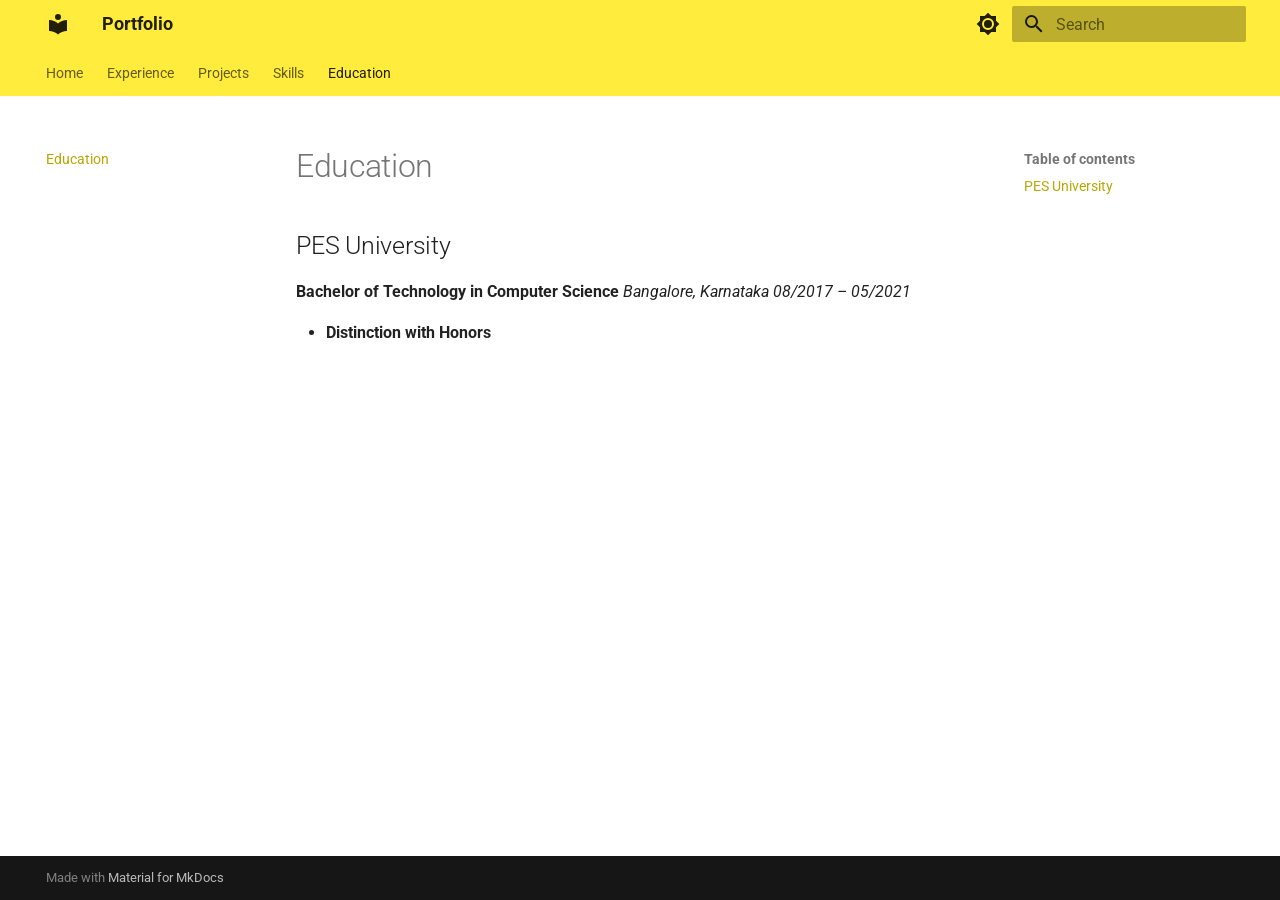
==== commit f1ab3130: "Deployed ac0fe48 with MkDocs version: 1.6.1" ====
--- a/components/education/index.html
+++ b/components/education/index.html
@@ -67,7 +67,7 @@
     
     
     
-    <body dir="ltr" data-md-color-scheme="default" data-md-color-primary="teal" data-md-color-accent="purple">
+    <body dir="ltr" data-md-color-scheme="default" data-md-color-primary="yellow" data-md-color-accent="purple">
   
     
     <input class="md-toggle" data-md-toggle="drawer" type="checkbox" id="__drawer" autocomplete="off">
@@ -123,7 +123,7 @@
     
     
     
-    <input class="md-option" data-md-color-media="" data-md-color-scheme="default" data-md-color-primary="teal" data-md-color-accent="purple"  aria-label="Switch to dark mode"  type="radio" name="__palette" id="__palette_0">
+    <input class="md-option" data-md-color-media="" data-md-color-scheme="default" data-md-color-primary="yellow" data-md-color-accent="purple"  aria-label="Switch to dark mode"  type="radio" name="__palette" id="__palette_0">
     
       <label class="md-header__button md-icon" title="Switch to dark mode" for="__palette_1" hidden>
         <svg xmlns="http://www.w3.org/2000/svg" viewBox="0 0 24 24"><path d="M12 8a4 4 0 0 0-4 4 4 4 0 0 0 4 4 4 4 0 0 0 4-4 4 4 0 0 0-4-4m0 10a6 6 0 0 1-6-6 6 6 0 0 1 6-6 6 6 0 0 1 6 6 6 6 0 0 1-6 6m8-9.31V4h-4.69L12 .69 8.69 4H4v4.69L.69 12 4 15.31V20h4.69L12 23.31 15.31 20H20v-4.69L23.31 12z"/></svg>
@@ -133,7 +133,7 @@
     
     
     
-    <input class="md-option" data-md-color-media="" data-md-color-scheme="slate" data-md-color-primary="teal" data-md-color-accent="purple"  aria-label="Switch to light mode"  type="radio" name="__palette" id="__palette_1">
+    <input class="md-option" data-md-color-media="" data-md-color-scheme="slate" data-md-color-primary="yellow" data-md-color-accent="purple"  aria-label="Switch to light mode"  type="radio" name="__palette" id="__palette_1">
     
       <label class="md-header__button md-icon" title="Switch to light mode" for="__palette_0" hidden>
         <svg xmlns="http://www.w3.org/2000/svg" viewBox="0 0 24 24"><path d="M12 18c-.89 0-1.74-.2-2.5-.55C11.56 16.5 13 14.42 13 12s-1.44-4.5-3.5-5.45C10.26 6.2 11.11 6 12 6a6 6 0 0 1 6 6 6 6 0 0 1-6 6m8-9.31V4h-4.69L12 .69 8.69 4H4v4.69L.69 12 4 15.31V20h4.69L12 23.31 15.31 20H20v-4.69L23.31 12z"/></svg>
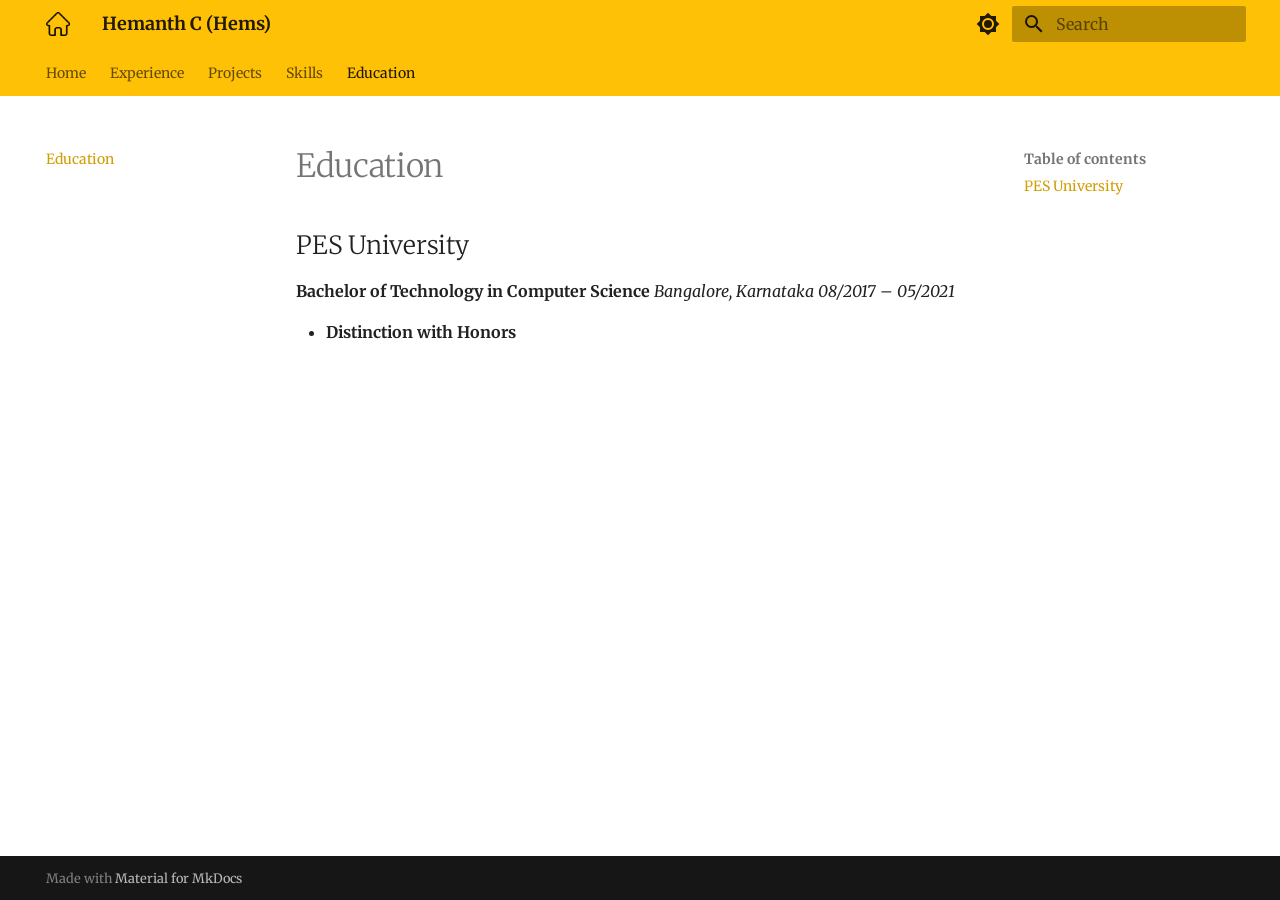
==== commit 83f75935: "Deployed a8482d8 with MkDocs version: 1.6.1" ====
--- a/components/education/index.html
+++ b/components/education/index.html
@@ -25,7 +25,7 @@
     
     
       
-        <title>Education - Portfolio</title>
+        <title>Education - Hemanth C (Hems)</title>
       
     
     
@@ -46,8 +46,8 @@
         
         
         <link rel="preconnect" href="https://fonts.gstatic.com" crossorigin>
-        <link rel="stylesheet" href="https://fonts.googleapis.com/css?family=Roboto:300,300i,400,400i,700,700i%7CRoboto+Mono:400,400i,700,700i&display=fallback">
-        <style>:root{--md-text-font:"Roboto";--md-code-font:"Roboto Mono"}</style>
+        <link rel="stylesheet" href="https://fonts.googleapis.com/css?family=Merriweather:300,300i,400,400i,700,700i%7CFira+Code:400,400i,700,700i&display=fallback">
+        <style>:root{--md-text-font:"Merriweather";--md-code-font:"Fira Code"}</style>
       
     
     
@@ -67,7 +67,7 @@
     
     
     
-    <body dir="ltr" data-md-color-scheme="default" data-md-color-primary="yellow" data-md-color-accent="purple">
+    <body dir="ltr" data-md-color-scheme="default" data-md-color-primary="amber" data-md-color-accent="black">
   
     
     <input class="md-toggle" data-md-toggle="drawer" type="checkbox" id="__drawer" autocomplete="off">
@@ -90,10 +90,9 @@
 
 <header class="md-header" data-md-component="header">
   <nav class="md-header__inner md-grid" aria-label="Header">
-    <a href="../.." title="Portfolio" class="md-header__button md-logo" aria-label="Portfolio" data-md-component="logo">
-      
-  
-  <svg xmlns="http://www.w3.org/2000/svg" viewBox="0 0 24 24"><path d="M12 8a3 3 0 0 0 3-3 3 3 0 0 0-3-3 3 3 0 0 0-3 3 3 3 0 0 0 3 3m0 3.54C9.64 9.35 6.5 8 3 8v11c3.5 0 6.64 1.35 9 3.54 2.36-2.19 5.5-3.54 9-3.54V8c-3.5 0-6.64 1.35-9 3.54"/></svg>
+    <a href="../.." title="Hemanth C (Hems)" class="md-header__button md-logo" aria-label="Hemanth C (Hems)" data-md-component="logo">
+      
+  <img src="../../artifacts/website/home.png" alt="logo">
 
     </a>
     <label class="md-header__button md-icon" for="__drawer">
@@ -104,7 +103,7 @@
       <div class="md-header__ellipsis">
         <div class="md-header__topic">
           <span class="md-ellipsis">
-            Portfolio
+            Hemanth C (Hems)
           </span>
         </div>
         <div class="md-header__topic" data-md-component="header-topic">
@@ -123,7 +122,7 @@
     
     
     
-    <input class="md-option" data-md-color-media="" data-md-color-scheme="default" data-md-color-primary="yellow" data-md-color-accent="purple"  aria-label="Switch to dark mode"  type="radio" name="__palette" id="__palette_0">
+    <input class="md-option" data-md-color-media="" data-md-color-scheme="default" data-md-color-primary="amber" data-md-color-accent="black"  aria-label="Switch to dark mode"  type="radio" name="__palette" id="__palette_0">
     
       <label class="md-header__button md-icon" title="Switch to dark mode" for="__palette_1" hidden>
         <svg xmlns="http://www.w3.org/2000/svg" viewBox="0 0 24 24"><path d="M12 8a4 4 0 0 0-4 4 4 4 0 0 0 4 4 4 4 0 0 0 4-4 4 4 0 0 0-4-4m0 10a6 6 0 0 1-6-6 6 6 0 0 1 6-6 6 6 0 0 1 6 6 6 6 0 0 1-6 6m8-9.31V4h-4.69L12 .69 8.69 4H4v4.69L.69 12 4 15.31V20h4.69L12 23.31 15.31 20H20v-4.69L23.31 12z"/></svg>
@@ -133,7 +132,7 @@
     
     
     
-    <input class="md-option" data-md-color-media="" data-md-color-scheme="slate" data-md-color-primary="yellow" data-md-color-accent="purple"  aria-label="Switch to light mode"  type="radio" name="__palette" id="__palette_1">
+    <input class="md-option" data-md-color-media="" data-md-color-scheme="slate" data-md-color-primary="amber" data-md-color-accent="white"  aria-label="Switch to light mode"  type="radio" name="__palette" id="__palette_1">
     
       <label class="md-header__button md-icon" title="Switch to light mode" for="__palette_0" hidden>
         <svg xmlns="http://www.w3.org/2000/svg" viewBox="0 0 24 24"><path d="M12 18c-.89 0-1.74-.2-2.5-.55C11.56 16.5 13 14.42 13 12s-1.44-4.5-3.5-5.45C10.26 6.2 11.11 6 12 6a6 6 0 0 1 6 6 6 6 0 0 1-6 6m8-9.31V4h-4.69L12 .69 8.69 4H4v4.69L.69 12 4 15.31V20h4.69L12 23.31 15.31 20H20v-4.69L23.31 12z"/></svg>
@@ -322,13 +321,12 @@
 
 <nav class="md-nav md-nav--primary md-nav--lifted" aria-label="Navigation" data-md-level="0">
   <label class="md-nav__title" for="__drawer">
-    <a href="../.." title="Portfolio" class="md-nav__button md-logo" aria-label="Portfolio" data-md-component="logo">
-      
-  
-  <svg xmlns="http://www.w3.org/2000/svg" viewBox="0 0 24 24"><path d="M12 8a3 3 0 0 0 3-3 3 3 0 0 0-3-3 3 3 0 0 0-3 3 3 3 0 0 0 3 3m0 3.54C9.64 9.35 6.5 8 3 8v11c3.5 0 6.64 1.35 9 3.54 2.36-2.19 5.5-3.54 9-3.54V8c-3.5 0-6.64 1.35-9 3.54"/></svg>
+    <a href="../.." title="Hemanth C (Hems)" class="md-nav__button md-logo" aria-label="Hemanth C (Hems)" data-md-component="logo">
+      
+  <img src="../../artifacts/website/home.png" alt="logo">
 
     </a>
-    Portfolio
+    Hemanth C (Hems)
   </label>
   
   <ul class="md-nav__list" data-md-scrollfix>
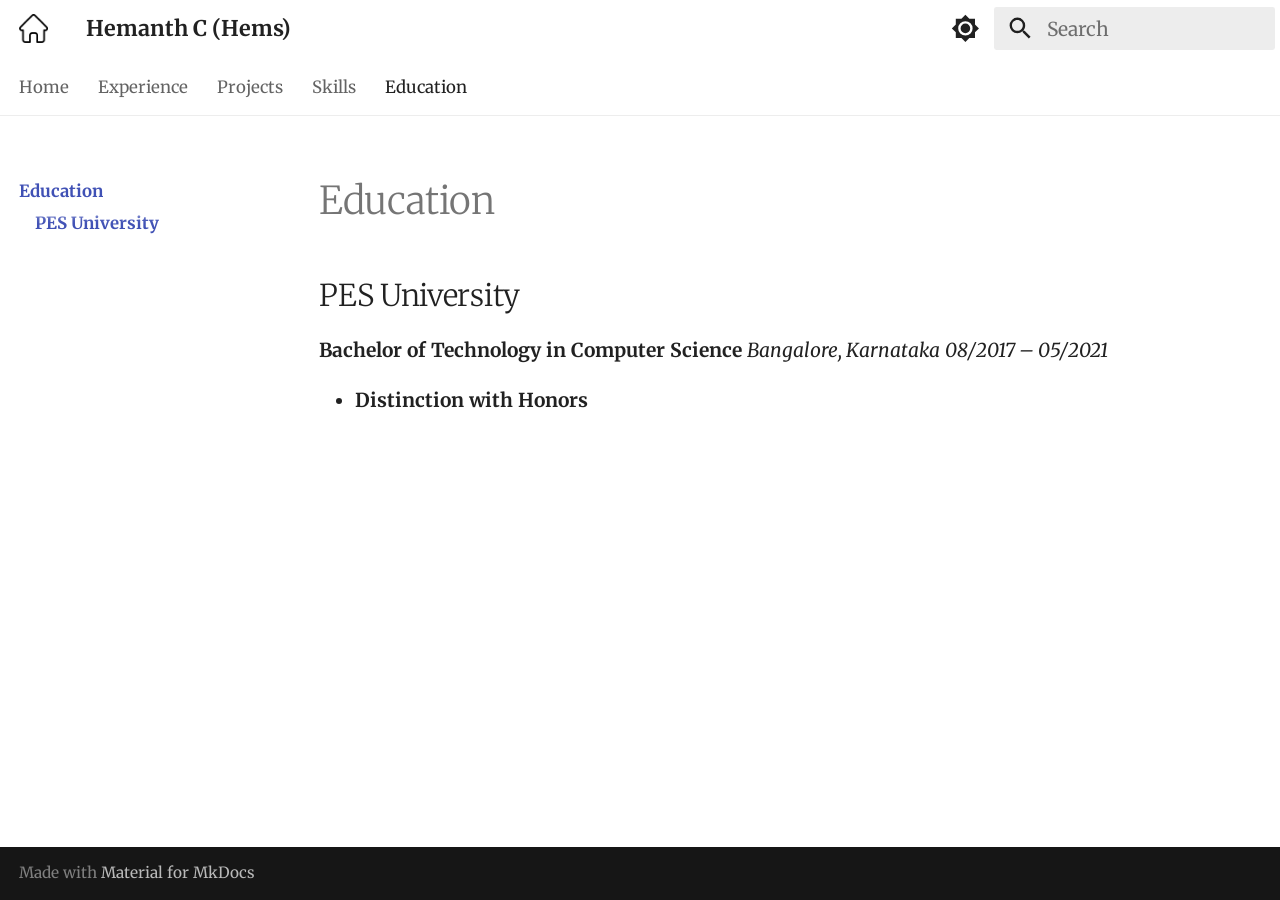
==== commit 8cda23b4: "Deployed d41a415 with MkDocs version: 1.6.1" ====
--- a/components/education/index.html
+++ b/components/education/index.html
@@ -51,6 +51,8 @@
       
     
     
+      <link rel="stylesheet" href="../../stylesheets/extra.css">
+    
     <script>__md_scope=new URL("../..",location),__md_hash=e=>[...e].reduce(((e,_)=>(e<<5)-e+_.charCodeAt(0)),0),__md_get=(e,_=localStorage,t=__md_scope)=>JSON.parse(_.getItem(t.pathname+"."+e)),__md_set=(e,_,t=localStorage,a=__md_scope)=>{try{t.setItem(a.pathname+"."+e,JSON.stringify(_))}catch(e){}}</script>
     
       
@@ -67,7 +69,7 @@
     
     
     
-    <body dir="ltr" data-md-color-scheme="default" data-md-color-primary="amber" data-md-color-accent="black">
+    <body dir="ltr" data-md-color-scheme="default" data-md-color-primary="white" data-md-color-accent="indigo">
   
     
     <input class="md-toggle" data-md-toggle="drawer" type="checkbox" id="__drawer" autocomplete="off">
@@ -122,7 +124,7 @@
     
     
     
-    <input class="md-option" data-md-color-media="" data-md-color-scheme="default" data-md-color-primary="amber" data-md-color-accent="black"  aria-label="Switch to dark mode"  type="radio" name="__palette" id="__palette_0">
+    <input class="md-option" data-md-color-media="" data-md-color-scheme="default" data-md-color-primary="white" data-md-color-accent="indigo"  aria-label="Switch to dark mode"  type="radio" name="__palette" id="__palette_0">
     
       <label class="md-header__button md-icon" title="Switch to dark mode" for="__palette_1" hidden>
         <svg xmlns="http://www.w3.org/2000/svg" viewBox="0 0 24 24"><path d="M12 8a4 4 0 0 0-4 4 4 4 0 0 0 4 4 4 4 0 0 0 4-4 4 4 0 0 0-4-4m0 10a6 6 0 0 1-6-6 6 6 0 0 1 6-6 6 6 0 0 1 6 6 6 6 0 0 1-6 6m8-9.31V4h-4.69L12 .69 8.69 4H4v4.69L.69 12 4 15.31V20h4.69L12 23.31 15.31 20H20v-4.69L23.31 12z"/></svg>
@@ -132,7 +134,7 @@
     
     
     
-    <input class="md-option" data-md-color-media="" data-md-color-scheme="slate" data-md-color-primary="amber" data-md-color-accent="white"  aria-label="Switch to light mode"  type="radio" name="__palette" id="__palette_1">
+    <input class="md-option" data-md-color-media="" data-md-color-scheme="slate" data-md-color-primary="black" data-md-color-accent="white"  aria-label="Switch to light mode"  type="radio" name="__palette" id="__palette_1">
     
       <label class="md-header__button md-icon" title="Switch to light mode" for="__palette_0" hidden>
         <svg xmlns="http://www.w3.org/2000/svg" viewBox="0 0 24 24"><path d="M12 18c-.89 0-1.74-.2-2.5-.55C11.56 16.5 13 14.42 13 12s-1.44-4.5-3.5-5.45C10.26 6.2 11.11 6 12 6a6 6 0 0 1 6 6 6 6 0 0 1-6 6m8-9.31V4h-4.69L12 .69 8.69 4H4v4.69L.69 12 4 15.31V20h4.69L12 23.31 15.31 20H20v-4.69L23.31 12z"/></svg>
@@ -319,7 +321,9 @@
   
 
 
-<nav class="md-nav md-nav--primary md-nav--lifted" aria-label="Navigation" data-md-level="0">
+  
+
+<nav class="md-nav md-nav--primary md-nav--lifted md-nav--integrated" aria-label="Navigation" data-md-level="0">
   <label class="md-nav__title" for="__drawer">
     <a href="../.." title="Hemanth C (Hems)" class="md-nav__button md-logo" aria-label="Hemanth C (Hems)" data-md-component="logo">
       
@@ -530,43 +534,6 @@
                 </div>
               </div>
             
-            
-              
-              <div class="md-sidebar md-sidebar--secondary" data-md-component="sidebar" data-md-type="toc" >
-                <div class="md-sidebar__scrollwrap">
-                  <div class="md-sidebar__inner">
-                    
-
-<nav class="md-nav md-nav--secondary" aria-label="Table of contents">
-  
-  
-  
-    
-  
-  
-    <label class="md-nav__title" for="__toc">
-      <span class="md-nav__icon md-icon"></span>
-      Table of contents
-    </label>
-    <ul class="md-nav__list" data-md-component="toc" data-md-scrollfix>
-      
-        <li class="md-nav__item">
-  <a href="#pes-university" class="md-nav__link">
-    <span class="md-ellipsis">
-      
-        PES University
-      
-    </span>
-  </a>
-  
-</li>
-      
-    </ul>
-  
-</nav>
-                  </div>
-                </div>
-              </div>
             
           
           
@@ -641,7 +608,7 @@
     
       
       
-      <script id="__config" type="application/json">{"annotate": null, "base": "../..", "features": ["navigation.tabs", "navigation.sections", "navigation.top", "toc.follow"], "search": "../../assets/javascripts/workers/search.2c215733.min.js", "tags": null, "translations": {"clipboard.copied": "Copied to clipboard", "clipboard.copy": "Copy to clipboard", "search.result.more.one": "1 more on this page", "search.result.more.other": "# more on this page", "search.result.none": "No matching documents", "search.result.one": "1 matching document", "search.result.other": "# matching documents", "search.result.placeholder": "Type to start searching", "search.result.term.missing": "Missing", "select.version": "Select version"}, "version": null}</script>
+      <script id="__config" type="application/json">{"annotate": null, "base": "../..", "features": ["toc.follow", "toc.integrate", "navigation.tabs", "navigation.sections", "navigation.top", "navigation.tracking"], "search": "../../assets/javascripts/workers/search.2c215733.min.js", "tags": null, "translations": {"clipboard.copied": "Copied to clipboard", "clipboard.copy": "Copy to clipboard", "search.result.more.one": "1 more on this page", "search.result.more.other": "# more on this page", "search.result.none": "No matching documents", "search.result.one": "1 matching document", "search.result.other": "# matching documents", "search.result.placeholder": "Type to start searching", "search.result.term.missing": "Missing", "select.version": "Select version"}, "version": null}</script>
     
     
       <script src="../../assets/javascripts/bundle.79ae519e.min.js"></script>
--- a/stylesheets/extra.css
+++ b/stylesheets/extra.css
@@ -0,0 +1,28 @@
+:root {
+    font-size: 1.5em;
+}
+
+.md-button {
+    font-size: 0.75rem;
+    padding: 0.1em 0.6rem;
+    line-height: 1.5;
+}
+
+.md-nav__link:hover {
+    transform: scale(1.05) translateZ(0);
+    transform-origin: left center;
+    font-weight: 700;
+    color: #6200ea;
+    will-change: transform;
+}
+
+.md-tabs__link:hover {
+    transform: scale(1.02) translateZ(0);
+    font-weight: bold;
+}
+
+
+.md-nav__link--active {
+    font-weight: bold;
+    transform-origin: left center;
+}
